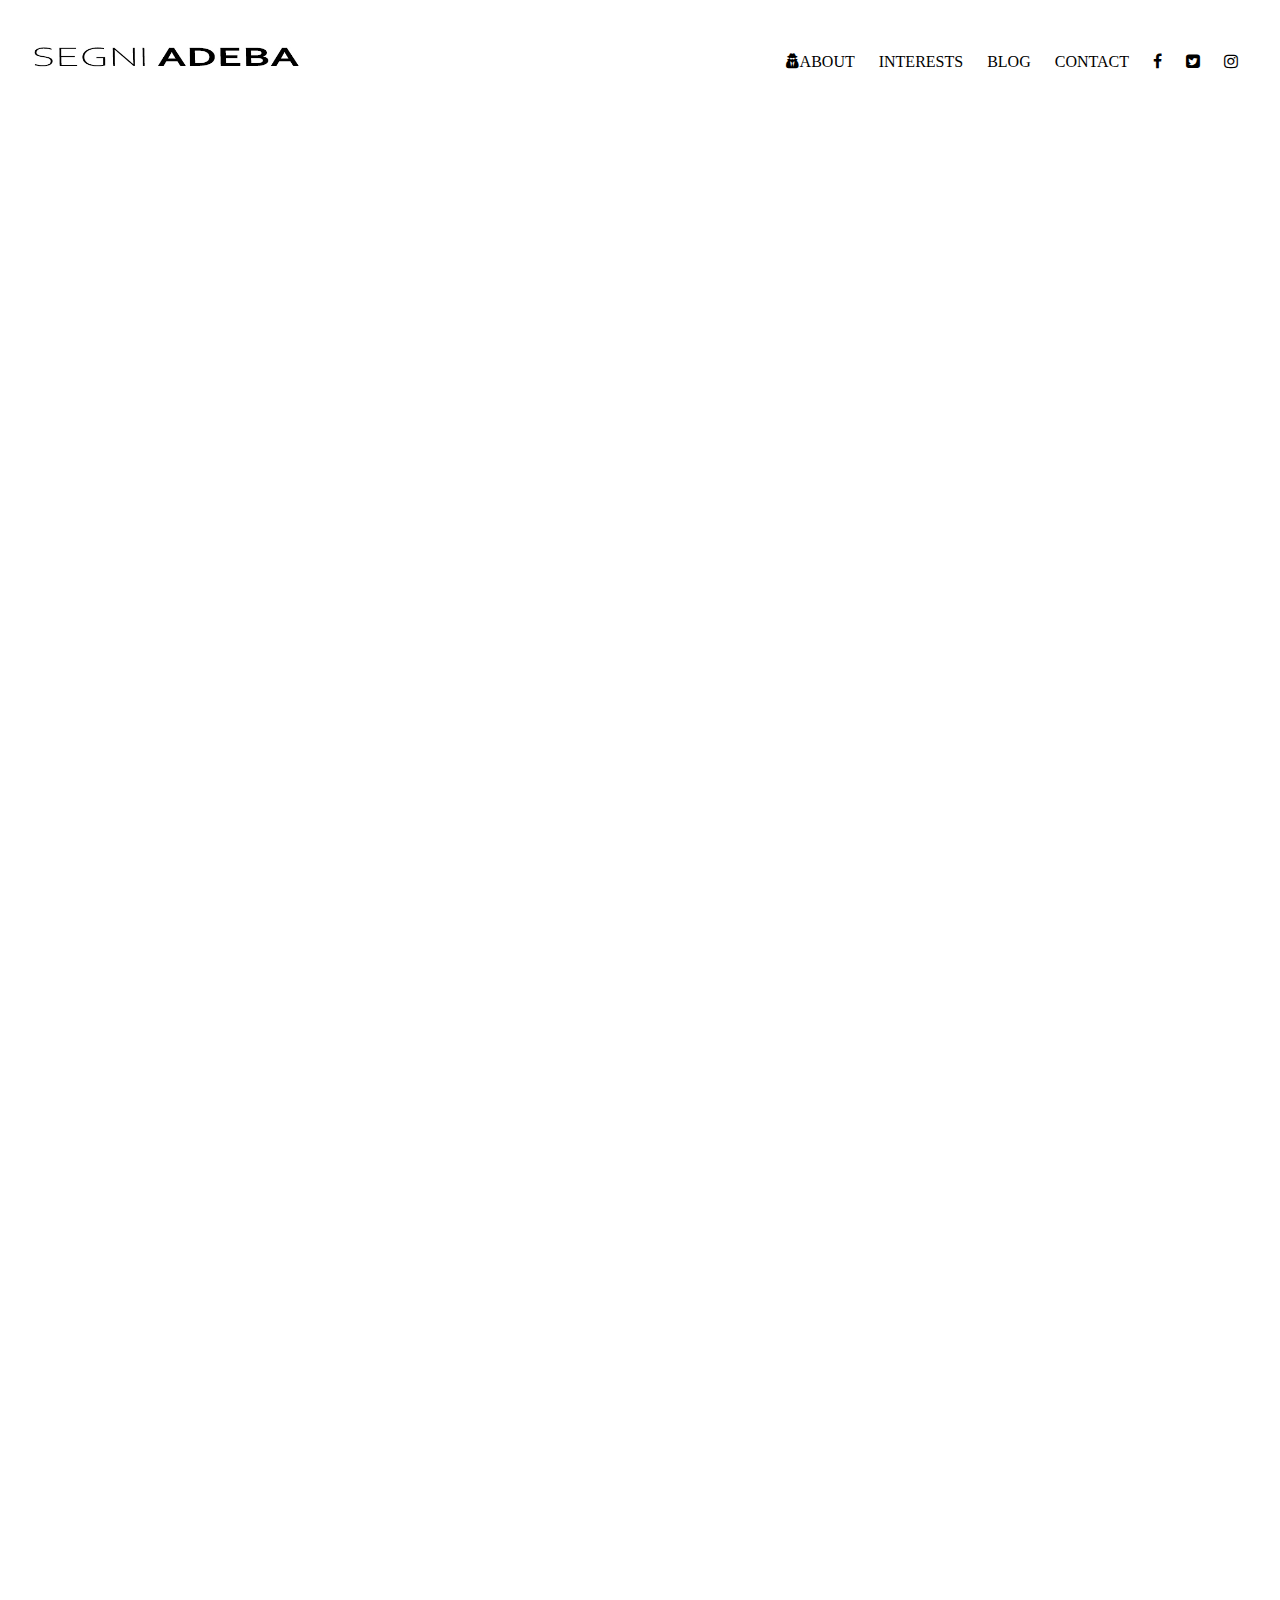
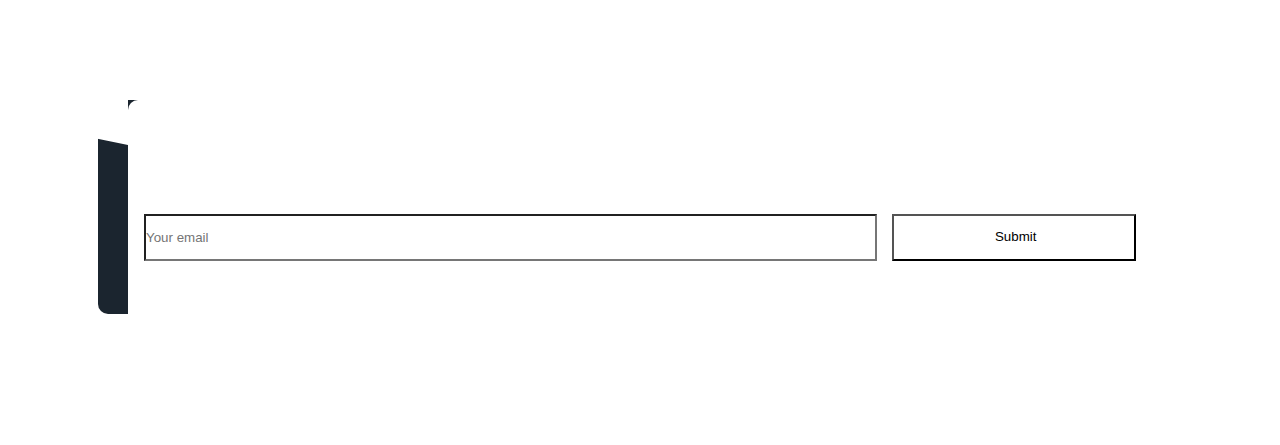
==== index.html @ d225a388 "clip path added to the hero section and the footer ... the footer 90% done" ====
<!DOCTYPE html>
<html lang="en" style="color: white">


<head>
    <meta charset="UTF-8">
    <meta name="viewport" content="width=device-width, initial-scale=1.0">
    <meta http-equiv="X-UA-Compatible" content="ie=edge">
    <link href="https://cdn.jsdelivr.net/npm/bootstrap@5.0.0-beta1/dist/css/bootstrap.min.css" rel="stylesheet" integrity="sha384-giJF6kkoqNQ00vy+HMDP7azOuL0xtbfIcaT9wjKHr8RbDVddVHyTfAAsrekwKmP1" crossorigin="anonymous">
    <link rel="stylesheet" href="https://stackpath.bootstrapcdn.com/font-awesome/4.7.0/css/font-awesome.min.css" integrity="sha384-wvfXpqpZZVQGK6TAh5PVlGOfQNHSoD2xbE+QkPxCAFlNEevoEH3Sl0sibVcOQVnN" crossorigin="anonymous">
    <link rel="stylesheet" href="assets/styles.css">
    <title>Segni Adeba - Programmer</title>
</head>
<body>

<header>
    <nav class="container-fluid">
        <div class="company-brand"><img src="assets/images/Name.jpg" alt=""></div>
        <div class="hamburger"><i class="fa fa-bars fa-2x"></i></div>
        <ul>
            <li class="list-link"><a href=""><i class="fa fa-user-secret"></i>ABOUT</a></li>
            <li class="list-link"><a href="">INTERESTS</a></li>
            <li class="list-link"><a href="">BLOG</a></li>
            <li class="list-link"><a href="">CONTACT</a></li>
            <li><a href=""><i class="fa fa-facebook"></i></a></li>
            <li><a href=""><i class="fa fa-twitter-square"></i></a></li>
            <li><a href=""><i class="fa fa-instagram"></i></a></li>

        </ul>
    </nav>
</header>



<section>
    <div class="jumbotron">
        <p class="hero-text">HI, I'M SEGNI ADEBA.</p>
    </div>
</section>

<section class="about-me">
    <p>I'm a junior software engineer passionate about solving problems and building cool stuff.</p>
</section>

<section class="container">
    <article class="row">
        <div class="col-12 col-md-6">
            <h1 class="title-sec">Education</h1>
            <p>I'm currently taking a software engineering course at AAiT, Addis Ababa, Ethiopia. I am a second year student at the institution.
                Currently focusing on competative programming and the web development side of things.
            </p>
        </div>
        <div class="col-12 col-md-6">
            
        </div>
    </article>
    
    <article class="row">
        <div class="col-12 col-md-6">
            <img src="" alt="">
        </div>
        <div class="col-12 col-md-6">
            <h1 class="title-sec">Future Plans</h1>
            <p>
                In the long run I'd like to see myself as a very good and competative full-stack software engineer working with a big team on a product that could help the community around me.
            </p>
        </div>
    </article>
    
    <article class="row">
        <div class="col-12 col-md-6">
            <h1 class="title-sec">Technical Skills</h1>
            <ul class="list-group ">
                <li class="list-group-item">HTML
                    <div class="progress">
                        <div class="progress-bar bg-success" role="progressbar" style="width: 70%" aria-valuenow="25" aria-valuemin="0" aria-valuemax="100"></div>
                    </div>
                </li>
                <li class="list-group-item">CSS/SCSS
                    <div class="progress">
                        <div class="progress-bar bg-warning" role="progressbar" style="width: 50%" aria-valuenow="25" aria-valuemin="0" aria-valuemax="100"></div>
                    </div>
                </li>
                <li class="list-group-item">Javascript
                    <div class="progress">
                        <div class="progress-bar bg-success" role="progressbar" style="width: 80%" aria-valuenow="25" aria-valuemin="0" aria-valuemax="100"></div>
                    </div>
                </li>
                <li class="list-group-item">Java
                    <div class="progress">
                        <div class="progress-bar bg-warning" role="progressbar" style="width: 60%" aria-valuenow="25" aria-valuemin="0" aria-valuemax="100"></div>
                    </div>
                </li>
                <li class="list-group-item">NodeJS
                    <div class="progress">
                        <div class="progress-bar bg-danger" role="progressbar" style="width: 20%" aria-valuenow="25" aria-valuemin="0" aria-valuemax="100"></div>
                    </div>
                </li>
              </ul>
        </div>
        <div class="col-12 col-md-6">
            <img src="" alt="">
        </div>
    </article>
    
    <article class="row">
        <div class="col-12 col-md-6">
            <img src="" alt="">
        </div>
        <div class="col-12 col-md-6">
    
        </div>
    </article>
</section>



<footer>
    <div class="footer-sub">
      
        <p class="p-first">Subscribe to my newsletter</p>            
        <input class="form-control" type="text" placeholder="Your email">
        <button type="submit" class="btn btn-danger"><i class="fa fa-feather"></i> Submit</button>
        <p class="p-second">Unsubscribe at any time, it won’t even hurt my feelings because I have none.</p>
    </div>

    <div class="footer-last">
        <p>@ Segni Adeba 2021</p>
    </div>
</footer>


<script src="https://cdn.jsdelivr.net/npm/bootstrap@5.0.0-beta1/dist/js/bootstrap.bundle.min.js" integrity="sha384-ygbV9kiqUc6oa4msXn9868pTtWMgiQaeYH7/t7LECLbyPA2x65Kgf80OJFdroafW" crossorigin="anonymous"></script>
</body>
</html>
---- assets/styles.css ----
* {
  box-sizing: border-box;
  margin: 0;
  padding: 0;
  background-color: white;
  line-height: 2em;
}

nav {
  display: grid;
  grid-template-columns: 4fr 1fr;
  grid-template-rows: minmax(1fr, 300px);
  gap: 0 15px;
  align-items: center;
  margin: 2em 0;
}
nav ul {
  list-style: none;
}
nav ul a {
  width: 100%;
  color: black;
  text-decoration: none;
  padding: 10px 10px;
}
nav ul li {
  display: inline-block;
}
@media screen and (max-width: 769px) {
  nav ul {
    display: none;
    width: 900px;
  }
}
nav img {
  height: auto;
  width: 100%;
}
nav .company-brand {
  grid-column: 1/2;
}
nav .hamburger {
  margin-left: 30%;
}
@media screen and (min-width: 769px) {
  nav .hamburger {
    display: none;
  }
}
@media screen and (min-width: 769px) {
  nav {
    grid: 124px/minmax(270px, 1fr) minmax(480px, 5fr);
    margin: 0 2em;
    justify-items: end;
  }
}

.jumbotron {
  position: relative;
  background-image: url(https://cdn.pixabay.com/photo/2016/08/29/08/55/work-1627703_960_720.jpg);
  background-position: center center;
  background-repeat: no-repeat;
  background-size: cover;
  height: 441px;
  text-align: center;
  clip-path: polygon(0 0, 100% 0, 100% 90%, 50% 100%, 50% 100%, 0 90%);
}
.jumbotron .hero-text {
  position: absolute;
  top: 50%;
  left: 45%;
  background: none;
  color: white;
}
@media screen and (min-width: 769px) {
  .jumbotron {
    height: 730px;
  }
}

.about-me {
  margin: 5em 0;
  text-align: center;
}

.title-sec {
  width: max-content;
  margin: 0 auto !important;
}

footer {
  position: relative;
  text-align: center;
  margin-top: 5em;
  height: 375px;
  background: -moz-linear-gradient(to left, #1b252f, #1c2631);
  display: grid;
}
@media screen and (min-width: 1025px) {
  footer {
    clip-path: polygon(10% 8%, 90% 8%, 90% 20%, 100% 13%, 100% 100%, 0 100%, 0 13%, 10% 20%);
  }
}
footer .footer-sub {
  background-image: url(https://cdn.pixabay.com/photo/2016/11/12/23/00/mailbox-1819966_960_720.jpg);
  background-size: cover;
  height: 244px;
  padding: 1em 1em;
  display: grid;
  grid: repeat(4, 1fr)/1fr;
  border-radius: 10px;
}
@media screen and (min-width: 1025px) {
  footer .footer-sub {
    position: absolute;
    width: 80%;
    bottom: 27%;
    left: 10%;
    grid: repeat(3, 81.3px)/3fr 1fr;
    align-items: center;
    column-gap: 15px;
    box-shadow: -30px -30px #1b252f;
  }
}
footer .footer-sub p {
  background: none !important;
  color: white;
}
@media screen and (min-width: 1025px) {
  footer .footer-sub .p-first {
    grid-column: span 2;
    grid-row: 1/2;
  }
}
@media screen and (min-width: 1025px) {
  footer .footer-sub .p-second {
    grid-row: 3/4;
    grid-column: span 2;
  }
}
footer .footer-sub input {
  width: 100%;
  height: 47px;
}
footer .footer-sub button {
  display: inline !important;
  height: 47px;
  width: 100%;
}
footer .footer-last {
  margin: 0 auto;
  width: 70%;
  display: grid;
  grid: 1fr/4fr 3fr repeat(3, 1fr);
  background: none !important;
  color: white;
}
footer .footer-last p {
  background: none !important;
}

/*# sourceMappingURL=styles.css.map */
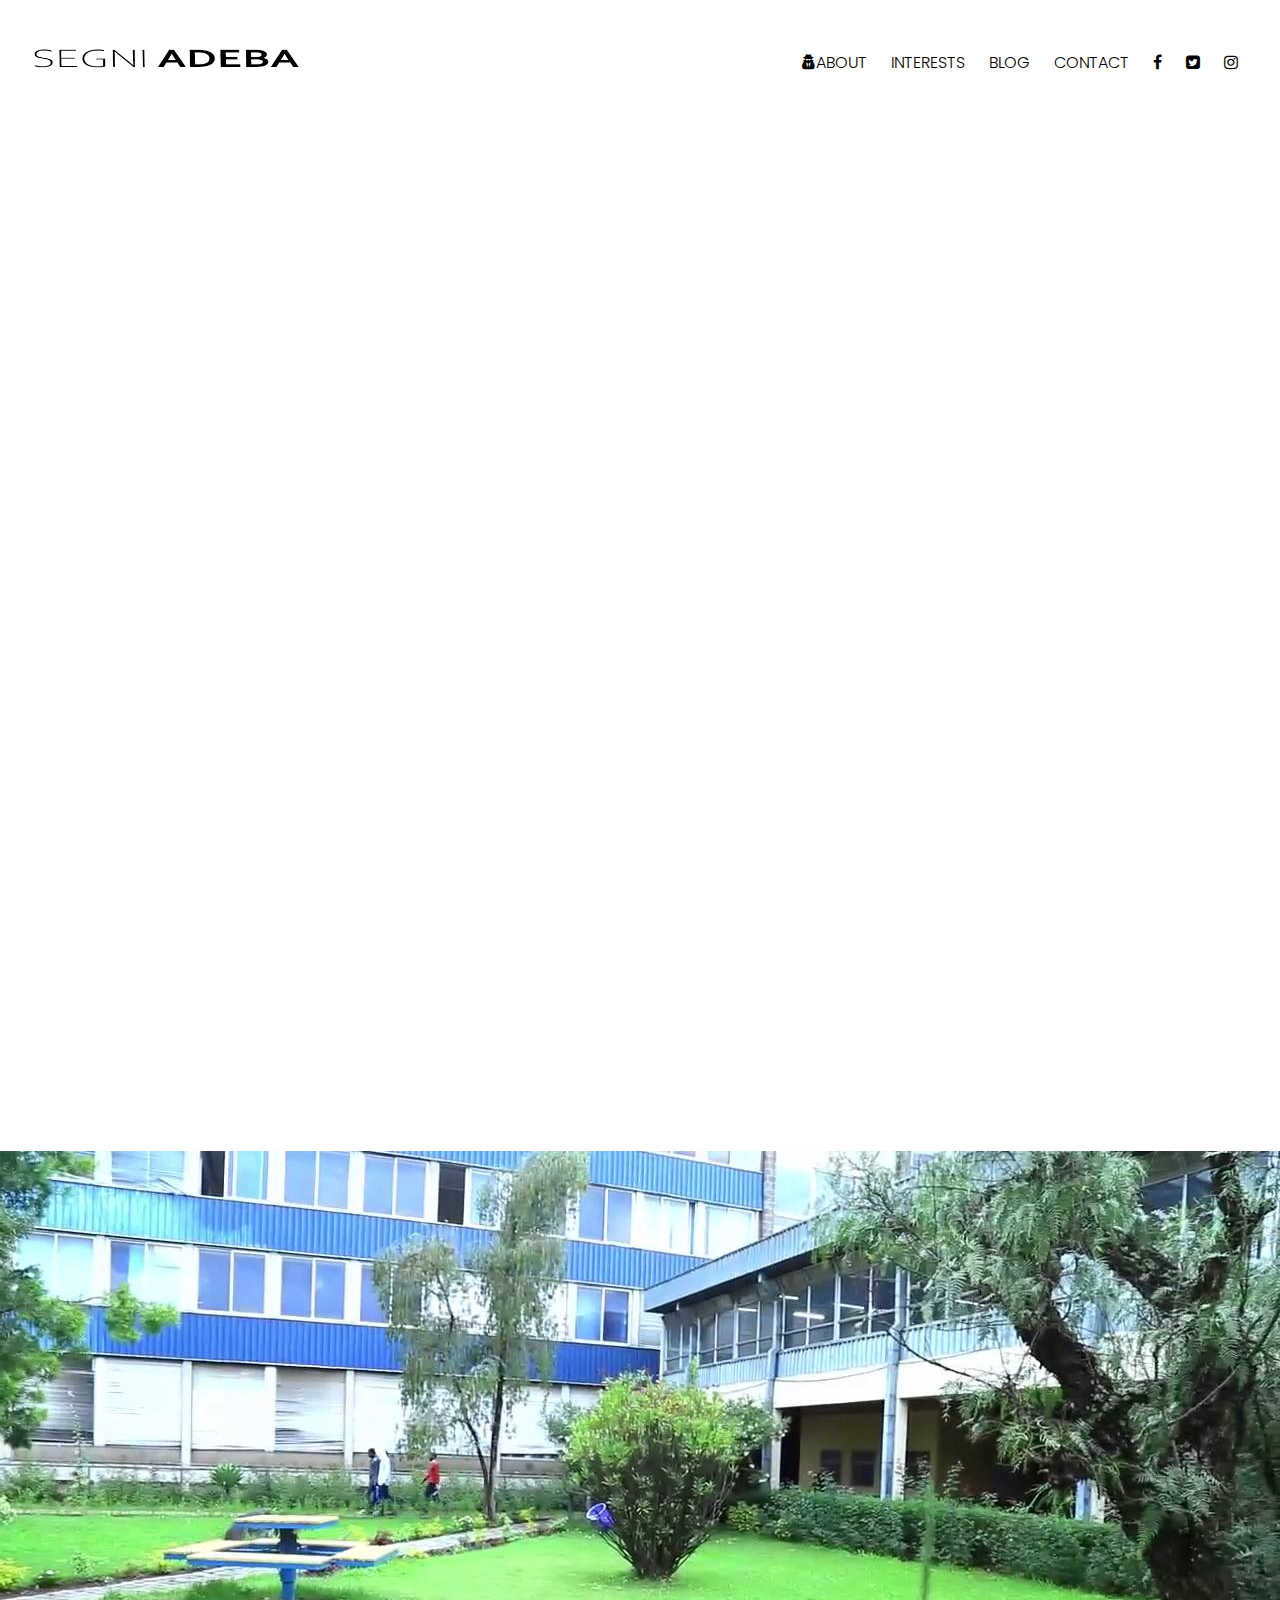
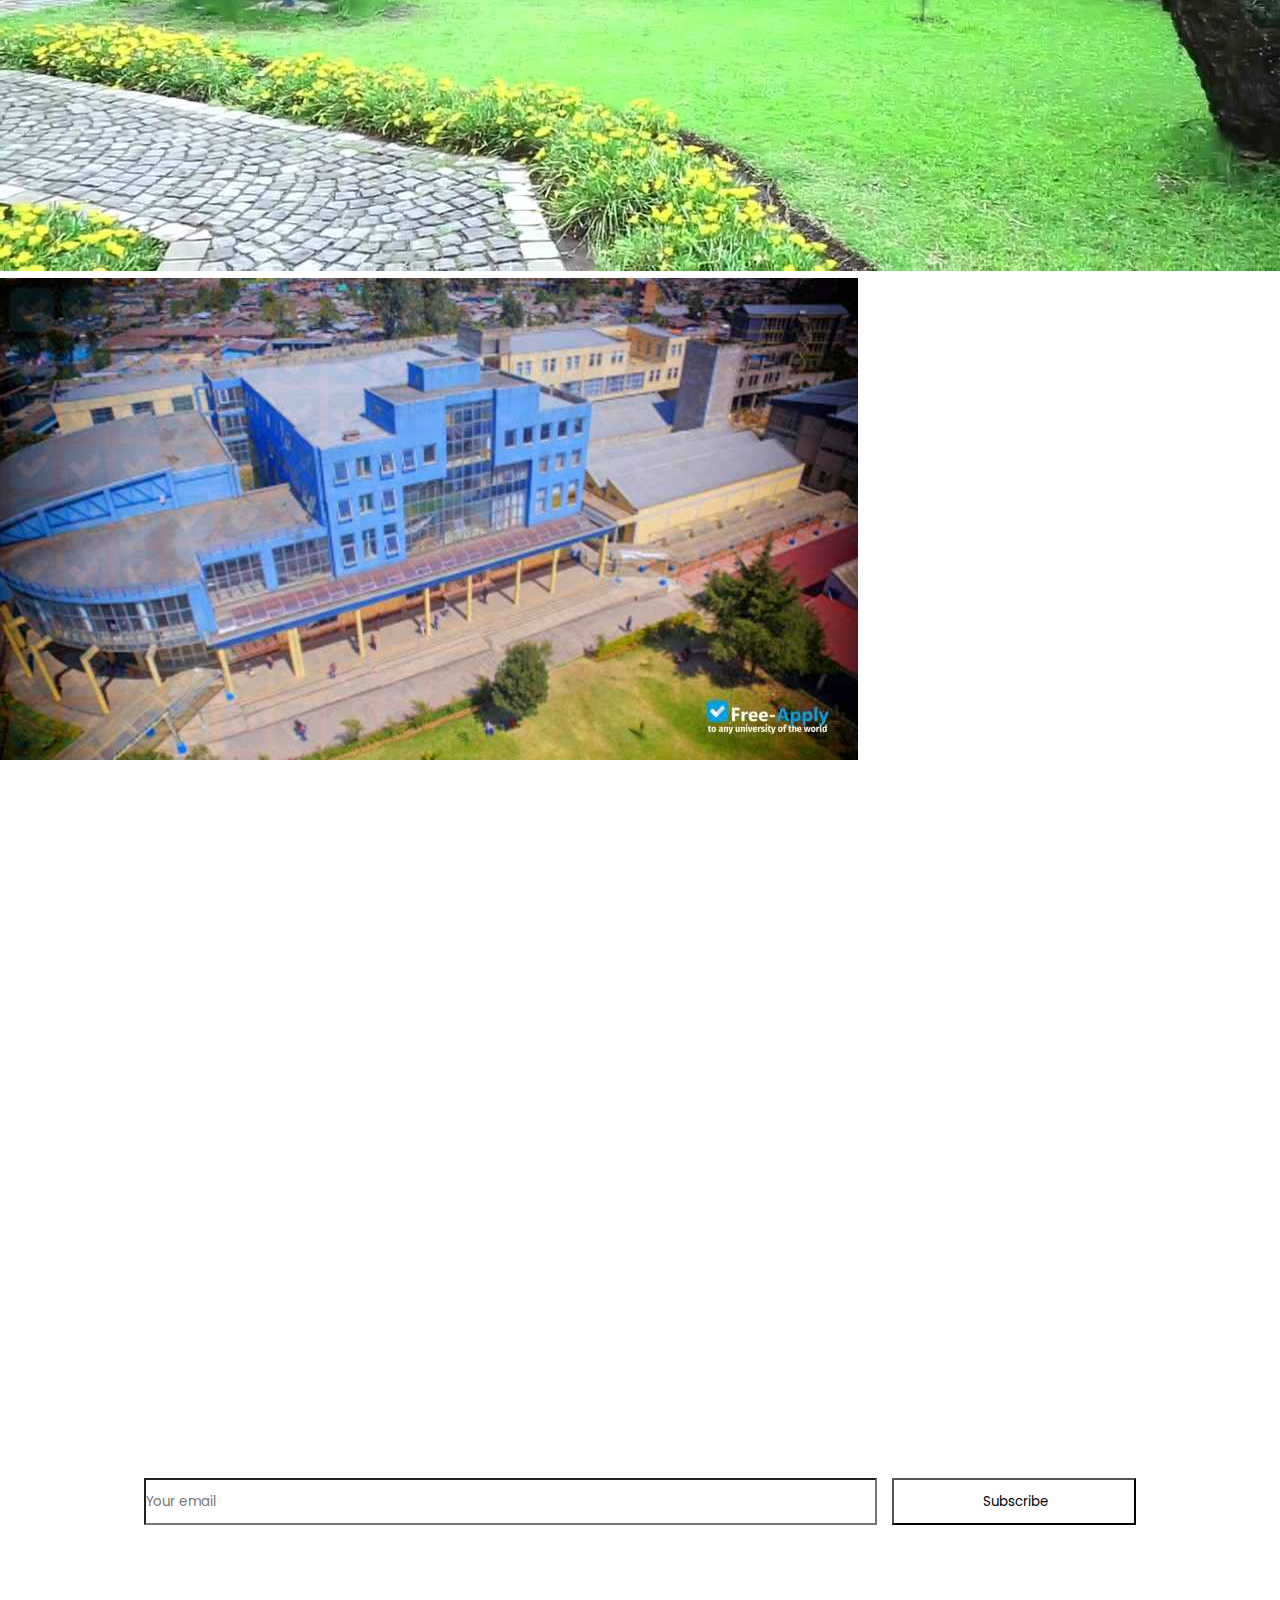
==== commit dc5ae537: "footer 100% done" ====
--- a/index.html
+++ b/index.html
@@ -6,7 +6,7 @@
     <meta charset="UTF-8">
     <meta name="viewport" content="width=device-width, initial-scale=1.0">
     <meta http-equiv="X-UA-Compatible" content="ie=edge">
-    <link href="https://cdn.jsdelivr.net/npm/bootstrap@5.0.0-beta1/dist/css/bootstrap.min.css" rel="stylesheet" integrity="sha384-giJF6kkoqNQ00vy+HMDP7azOuL0xtbfIcaT9wjKHr8RbDVddVHyTfAAsrekwKmP1" crossorigin="anonymous">
+    <link rel="stylesheet" href="https://cdn.jsdelivr.net/npm/bootstrap@4.5.3/dist/css/bootstrap.min.css" integrity="sha384-TX8t27EcRE3e/ihU7zmQxVncDAy5uIKz4rEkgIXeMed4M0jlfIDPvg6uqKI2xXr2" crossorigin="anonymous">
     <link rel="stylesheet" href="https://stackpath.bootstrapcdn.com/font-awesome/4.7.0/css/font-awesome.min.css" integrity="sha384-wvfXpqpZZVQGK6TAh5PVlGOfQNHSoD2xbE+QkPxCAFlNEevoEH3Sl0sibVcOQVnN" crossorigin="anonymous">
     <link rel="stylesheet" href="assets/styles.css">
     <title>Segni Adeba - Programmer</title>
@@ -43,32 +43,65 @@
 </section>
 
 <section class="container">
-    <article class="row">
-        <div class="col-12 col-md-6">
+
+    <article class="mb-5 row">
+        <div class="col-12 col-md-6 order-md-last">
+            <div id="mySlider" class="carousel slide" data-ride="carousel">
+                <ol class="carousel-indicators">
+                  <li data-target="#mySlider" data-slide-to="0" class="active"></li>
+                  <li data-target="#mySlider" data-slide-to="1"></li>
+                  <!-- <li data-target="#mySlider" data-slide-to="2"></li> -->
+                </ol>
+                <div class="carousel-inner">
+                  <div class="carousel-item active">
+                    <img class="d-block w-100" src="./assets/images/AAU1.jpg" alt="First slide">
+                  </div>
+                  <div class="carousel-item">
+                    <img class="d-block w-100" src="./assets/images/AAU2.jpg" alt="Second slide">
+                  </div>
+                  <!-- <div class="carousel-item">
+                    <img class="d-block w-100" src="./assets/images/AAU3.jpg" alt="Third slide">
+                  </div> -->
+                </div>
+
+                <a class="carousel-control-prev" href="#mySlider" role="button" data-slide="prev">
+                  <span class="carousel-control-prev-icon" aria-hidden="true"></span>
+                </a>
+                <a class="carousel-control-next" href="#mySlider" role="button" data-slide="next">
+                  <span class="carousel-control-next-icon" aria-hidden="true"></span>
+                </a>
+              </div>
+        </div>
+        <div class="col-12 col-md-6 order-md-first">
             <h1 class="title-sec">Education</h1>
             <p>I'm currently taking a software engineering course at AAiT, Addis Ababa, Ethiopia. I am a second year student at the institution.
                 Currently focusing on competative programming and the web development side of things.
             </p>
         </div>
-        <div class="col-12 col-md-6">
-            
-        </div>
     </article>
     
-    <article class="row">
-        <div class="col-12 col-md-6">
-            <img src="" alt="">
-        </div>
-        <div class="col-12 col-md-6">
+
+
+    <article class="mb-5 row">
+        <div class="col-12 col-md-6 order-md-last">
             <h1 class="title-sec">Future Plans</h1>
             <p>
                 In the long run I'd like to see myself as a very good and competative full-stack software engineer working with a big team on a product that could help the community around me.
             </p>
         </div>
+
+        <div class="col-12 col-md-6 order-md-first">
+           
+        </div>
+        
     </article>
     
-    <article class="row">
-        <div class="col-12 col-md-6">
+    <article class="mb-5 row">
+        <div class="col-12 col-md-6 order-md-last">
+            <img src="" alt="">
+        </div>
+        
+        <div class="col-12 col-md-6 order-md-first">
             <h1 class="title-sec">Technical Skills</h1>
             <ul class="list-group ">
                 <li class="list-group-item">HTML
@@ -98,19 +131,8 @@
                 </li>
               </ul>
         </div>
-        <div class="col-12 col-md-6">
-            <img src="" alt="">
-        </div>
     </article>
     
-    <article class="row">
-        <div class="col-12 col-md-6">
-            <img src="" alt="">
-        </div>
-        <div class="col-12 col-md-6">
-    
-        </div>
-    </article>
 </section>
 
 
@@ -120,16 +142,20 @@
       
         <p class="p-first">Subscribe to my newsletter</p>            
         <input class="form-control" type="text" placeholder="Your email">
-        <button type="submit" class="btn btn-danger"><i class="fa fa-feather"></i> Submit</button>
+        <button type="submit" class="btn btn-danger"><i class="fa fa-feather-alt"></i> Subscribe</button>
         <p class="p-second">Unsubscribe at any time, it won’t even hurt my feelings because I have none.</p>
     </div>
 
-    <div class="footer-last">
-        <p>@ Segni Adeba 2021</p>
+    <div class="footer-last container-fluid">
+        <p> &#169; Segni Adeba 2021</p>
+        <a href="" class="fb-icon"><i class="fa fa-facebook-square fa-lg"></i></a>
+        <a href="" class="insta-icon"><i class="fa fa-instagram fa-lg"></i></a>
+        <a href="" class="twi-icon"><i class="fa fa-twitter fa-lg"></i></a>
     </div>
 </footer>
 
 
-<script src="https://cdn.jsdelivr.net/npm/bootstrap@5.0.0-beta1/dist/js/bootstrap.bundle.min.js" integrity="sha384-ygbV9kiqUc6oa4msXn9868pTtWMgiQaeYH7/t7LECLbyPA2x65Kgf80OJFdroafW" crossorigin="anonymous"></script>
+    <script src="https://code.jquery.com/jquery-3.5.1.slim.min.js" integrity="sha384-DfXdz2htPH0lsSSs5nCTpuj/zy4C+OGpamoFVy38MVBnE+IbbVYUew+OrCXaRkfj" crossorigin="anonymous"></script>
+    <script src="https://cdn.jsdelivr.net/npm/bootstrap@4.5.3/dist/js/bootstrap.bundle.min.js" integrity="sha384-ho+j7jyWK8fNQe+A12Hb8AhRq26LrZ/JpcUGGOn+Y7RsweNrtN/tE3MoK7ZeZDyx" crossorigin="anonymous"></script>
 </body>
 </html>--- a/assets/styles.css
+++ b/assets/styles.css
@@ -1,9 +1,10 @@
+@import url("https://fonts.googleapis.com/css2?family=Poppins:wght@300;400;700;900&display=swap");
 * {
   box-sizing: border-box;
   margin: 0;
   padding: 0;
   background-color: white;
-  line-height: 2em;
+  font-family: "Poppins", sans-serif;
 }
 
 nav {
@@ -15,6 +16,7 @@
   margin: 2em 0;
 }
 nav ul {
+  font-weight: 300;
   list-style: none;
 }
 nav ul a {
@@ -55,37 +57,11 @@
   }
 }
 
-.jumbotron {
-  position: relative;
-  background-image: url(https://cdn.pixabay.com/photo/2016/08/29/08/55/work-1627703_960_720.jpg);
-  background-position: center center;
-  background-repeat: no-repeat;
-  background-size: cover;
-  height: 441px;
-  text-align: center;
-  clip-path: polygon(0 0, 100% 0, 100% 90%, 50% 100%, 50% 100%, 0 90%);
-}
-.jumbotron .hero-text {
-  position: absolute;
-  top: 50%;
-  left: 45%;
-  background: none;
-  color: white;
-}
-@media screen and (min-width: 769px) {
-  .jumbotron {
-    height: 730px;
-  }
-}
-
-.about-me {
-  margin: 5em 0;
-  text-align: center;
-}
-
 .title-sec {
+  font-size: 26px;
   width: max-content;
-  margin: 0 auto !important;
+  margin: 20px auto !important;
+  font-weight: 700;
 }
 
 footer {
@@ -93,7 +69,7 @@
   text-align: center;
   margin-top: 5em;
   height: 375px;
-  background: -moz-linear-gradient(to left, #1b252f, #1c2631);
+  background: -moz-linear-gradient(to left, #1b252f, #1e2a36);
   display: grid;
 }
 @media screen and (min-width: 1025px) {
@@ -102,8 +78,9 @@
   }
 }
 footer .footer-sub {
-  background-image: url(https://cdn.pixabay.com/photo/2016/11/12/23/00/mailbox-1819966_960_720.jpg);
+  background-image: url(https://cdn.pixabay.com/photo/2019/10/03/19/57/japan-4524260_960_720.jpg);
   background-size: cover;
+  background-position: center center;
   height: 244px;
   padding: 1em 1em;
   display: grid;
@@ -119,12 +96,15 @@
     grid: repeat(3, 81.3px)/3fr 1fr;
     align-items: center;
     column-gap: 15px;
-    box-shadow: -30px -30px #1b252f;
   }
 }
 footer .footer-sub p {
   background: none !important;
   color: white;
+}
+footer .footer-sub .p-first {
+  font-weight: 700;
+  font-size: 26px;
 }
 @media screen and (min-width: 1025px) {
   footer .footer-sub .p-first {
@@ -132,6 +112,9 @@
     grid-row: 1/2;
   }
 }
+footer .footer-sub .p-second {
+  color: #fff9;
+}
 @media screen and (min-width: 1025px) {
   footer .footer-sub .p-second {
     grid-row: 3/4;
@@ -155,8 +138,72 @@
   background: none !important;
   color: white;
 }
+footer .footer-last i {
+  color: white;
+  background: none;
+}
+footer .footer-last i:hover {
+  color: yellow;
+}
 footer .footer-last p {
   background: none !important;
+  grid-column: 1/2;
+}
+footer .footer-last .fb-icon {
+  grid-column: 3/4;
+}
+footer .footer-last .insta-icon {
+  grid-column: 4/5;
+}
+footer .footer-last .twi-icon {
+  grid-column: 5/6;
+}
+@media screen and (min-width: 1025px) {
+  footer .footer-last {
+    position: absolute;
+    bottom: 3%;
+    left: 10%;
+  }
+}
+
+.jumbotron {
+  position: relative;
+  display: grid;
+  align-content: center;
+  justify-content: center;
+  background-image: url(https://cdn.pixabay.com/photo/2016/08/29/08/55/work-1627703_960_720.jpg);
+  background-position: center center;
+  background-repeat: no-repeat;
+  background-size: cover;
+  height: 441px;
+  text-align: center;
+  clip-path: polygon(0 0, 100% 0, 100% 90%, 50% 100%, 50% 100%, 0 90%);
+}
+.jumbotron .hero-text {
+  font-weight: 900;
+  font-size: 65px;
+  letter-spacing: 2.7px;
+  background: none;
+  color: white;
+}
+@media screen and (min-width: 769px) {
+  .jumbotron {
+    height: 730px;
+  }
+}
+
+.about-me {
+  margin: 3em 0 5em 0;
+  text-align: center;
+  font-size: 26px;
+  font-weight: 300;
+}
+
+#mySlider {
+  width: 100%;
+}
+#mySlider ol {
+  background: none;
 }
 
 /*# sourceMappingURL=styles.css.map */
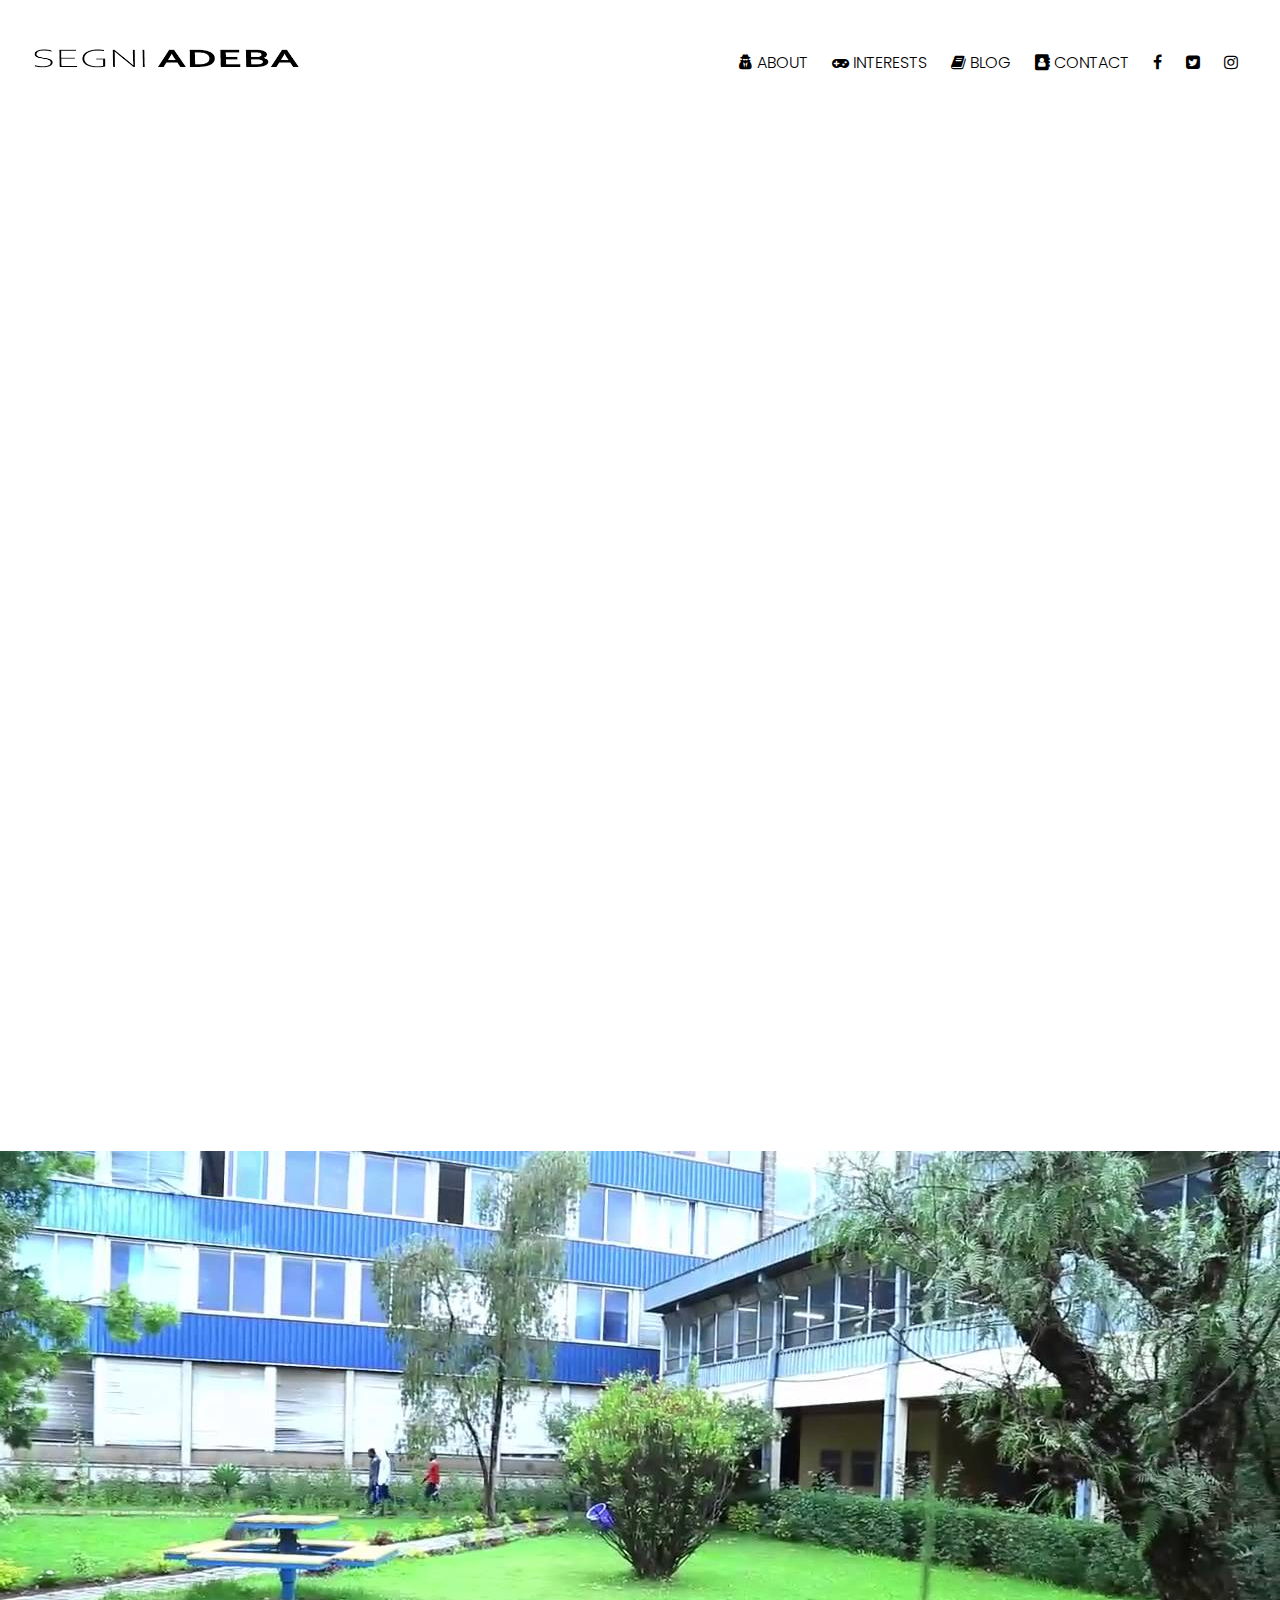
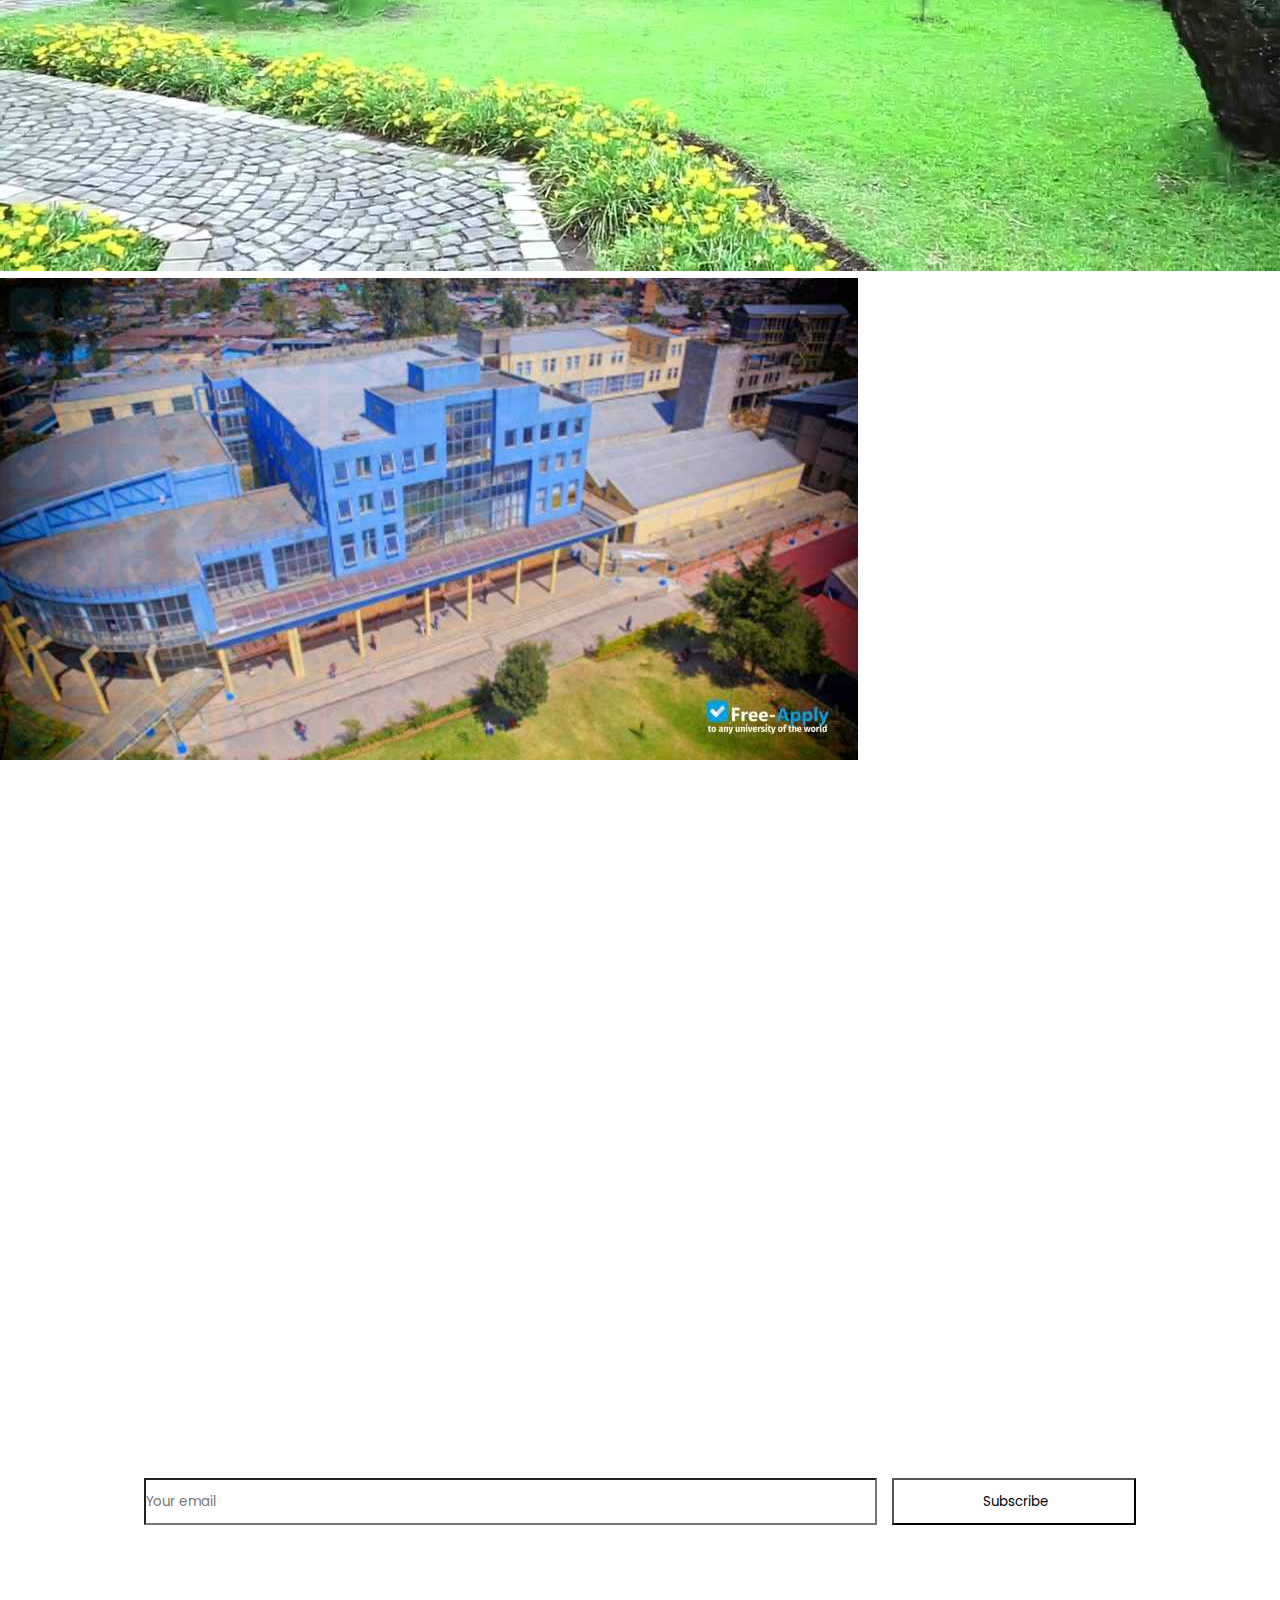
==== commit 3f7ca81c: "navbar 90% done, only adding collapse property on the hamburger icon left on mobile view" ====
--- a/index.html
+++ b/index.html
@@ -18,13 +18,13 @@
         <div class="company-brand"><img src="assets/images/Name.jpg" alt=""></div>
         <div class="hamburger"><i class="fa fa-bars fa-2x"></i></div>
         <ul>
-            <li class="list-link"><a href=""><i class="fa fa-user-secret"></i>ABOUT</a></li>
-            <li class="list-link"><a href="">INTERESTS</a></li>
-            <li class="list-link"><a href="">BLOG</a></li>
-            <li class="list-link"><a href="">CONTACT</a></li>
-            <li><a href=""><i class="fa fa-facebook"></i></a></li>
-            <li><a href=""><i class="fa fa-twitter-square"></i></a></li>
-            <li><a href=""><i class="fa fa-instagram"></i></a></li>
+            <li class="list-link"><a href="" class="nav-link"><i class="fa fa-user-secret"></i> ABOUT</a></li>
+            <li class="list-link"><a href="" class="nav-link"><i class="fa fa-gamepad"></i> INTERESTS</a></li>
+            <li class="list-link"><a href="" class="nav-link"><i class="fa fa-book"></i> BLOG</a></li>
+            <li class="list-link"><a href="" class="nav-link"><i class="fa fa-address-book"></i> CONTACT</a></li>
+            <li><a href="" class=" _icon"><i class="fa fa-facebook"></i></a></li>
+            <li><a href="" class=" _icon"><i class="fa fa-twitter-square"></i></a></li>
+            <li><a href="" class=" _icon"><i class="fa fa-instagram"></i></a></li>
 
         </ul>
     </nav>
--- a/assets/styles.css
+++ b/assets/styles.css
@@ -19,14 +19,29 @@
   font-weight: 300;
   list-style: none;
 }
+nav ul li {
+  display: inline-block;
+}
 nav ul a {
   width: 100%;
   color: black;
   text-decoration: none;
   padding: 10px 10px;
-}
-nav ul li {
-  display: inline-block;
+  transition: 0.3s;
+}
+nav ul i {
+  transition: 0.3s;
+}
+nav ul .nav-link:hover {
+  background: black;
+  color: white;
+}
+nav ul .nav-link:hover i {
+  color: white;
+  background: black;
+}
+nav ul ._icon:hover {
+  color: rgba(0, 0, 0, 0.4);
 }
 @media screen and (max-width: 769px) {
   nav ul {
@@ -54,6 +69,7 @@
     grid: 124px/minmax(270px, 1fr) minmax(480px, 5fr);
     margin: 0 2em;
     justify-items: end;
+    column-gap: 30px;
   }
 }
 
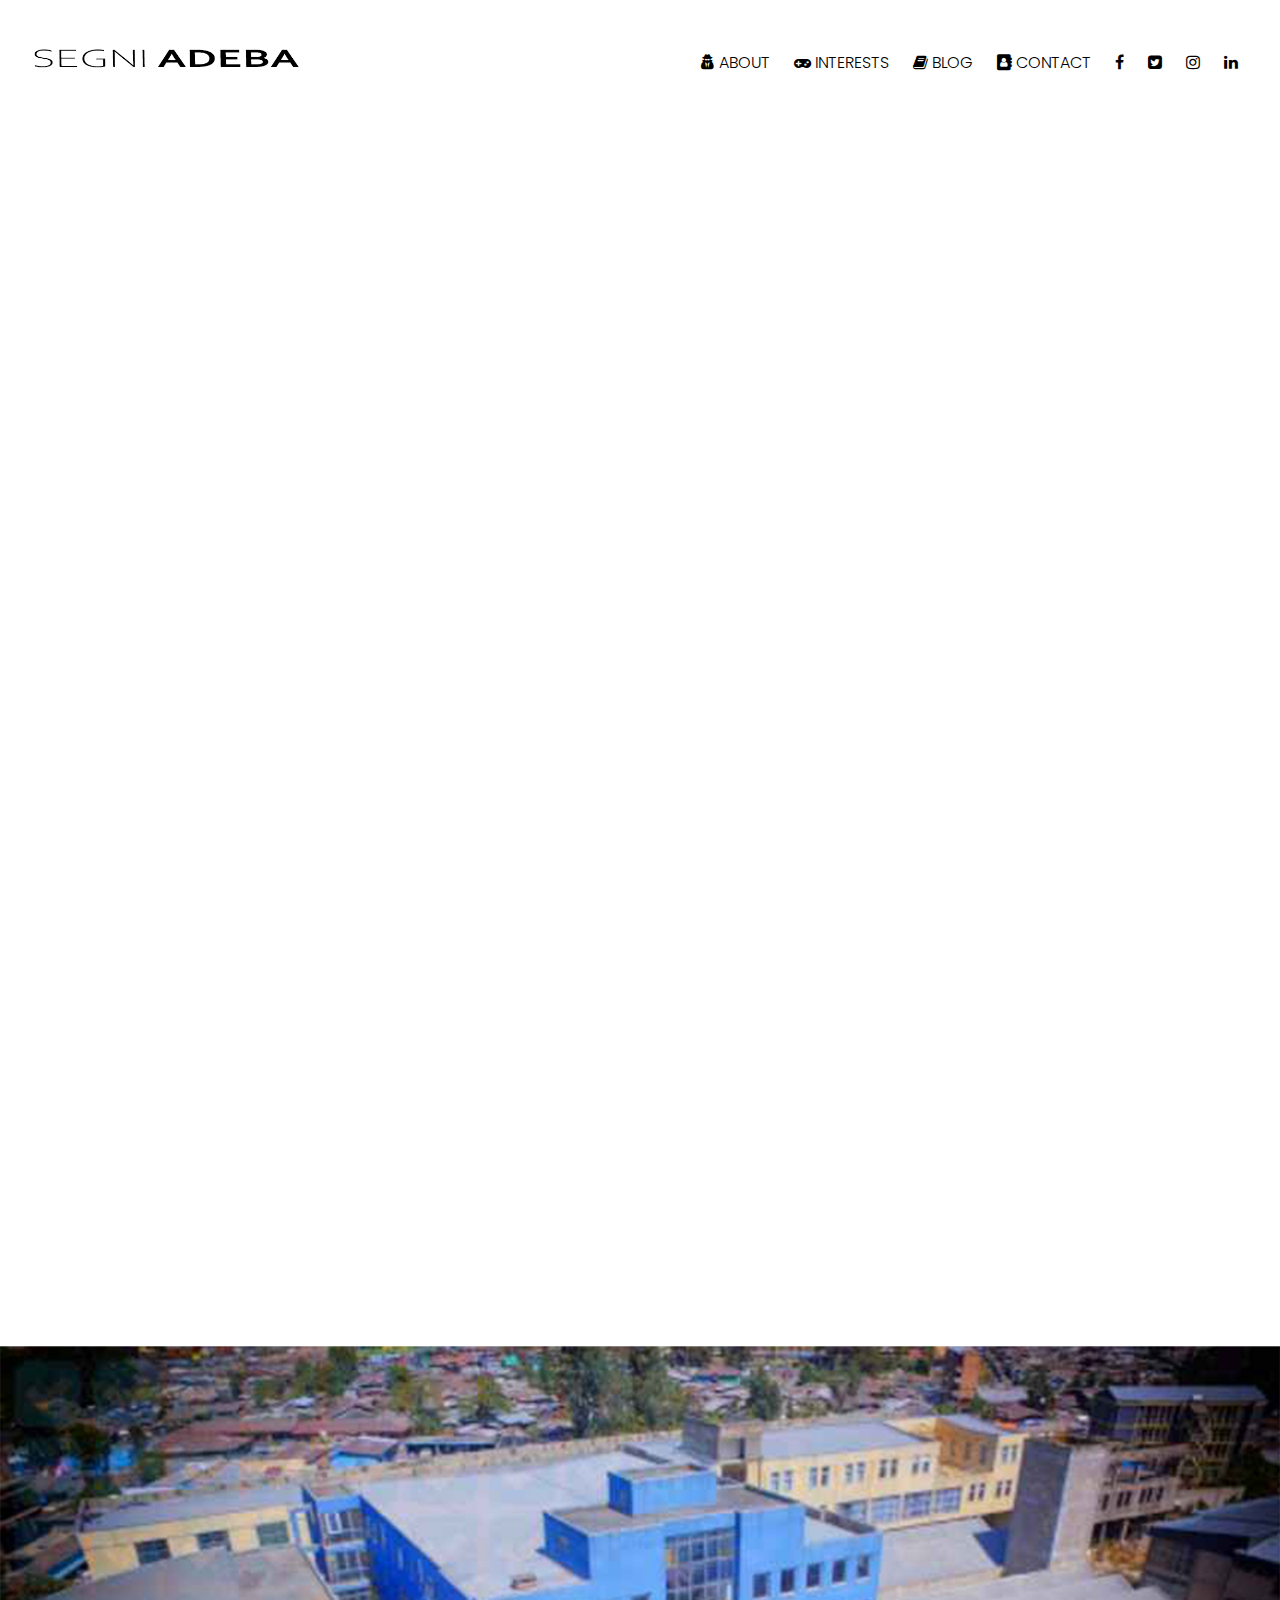
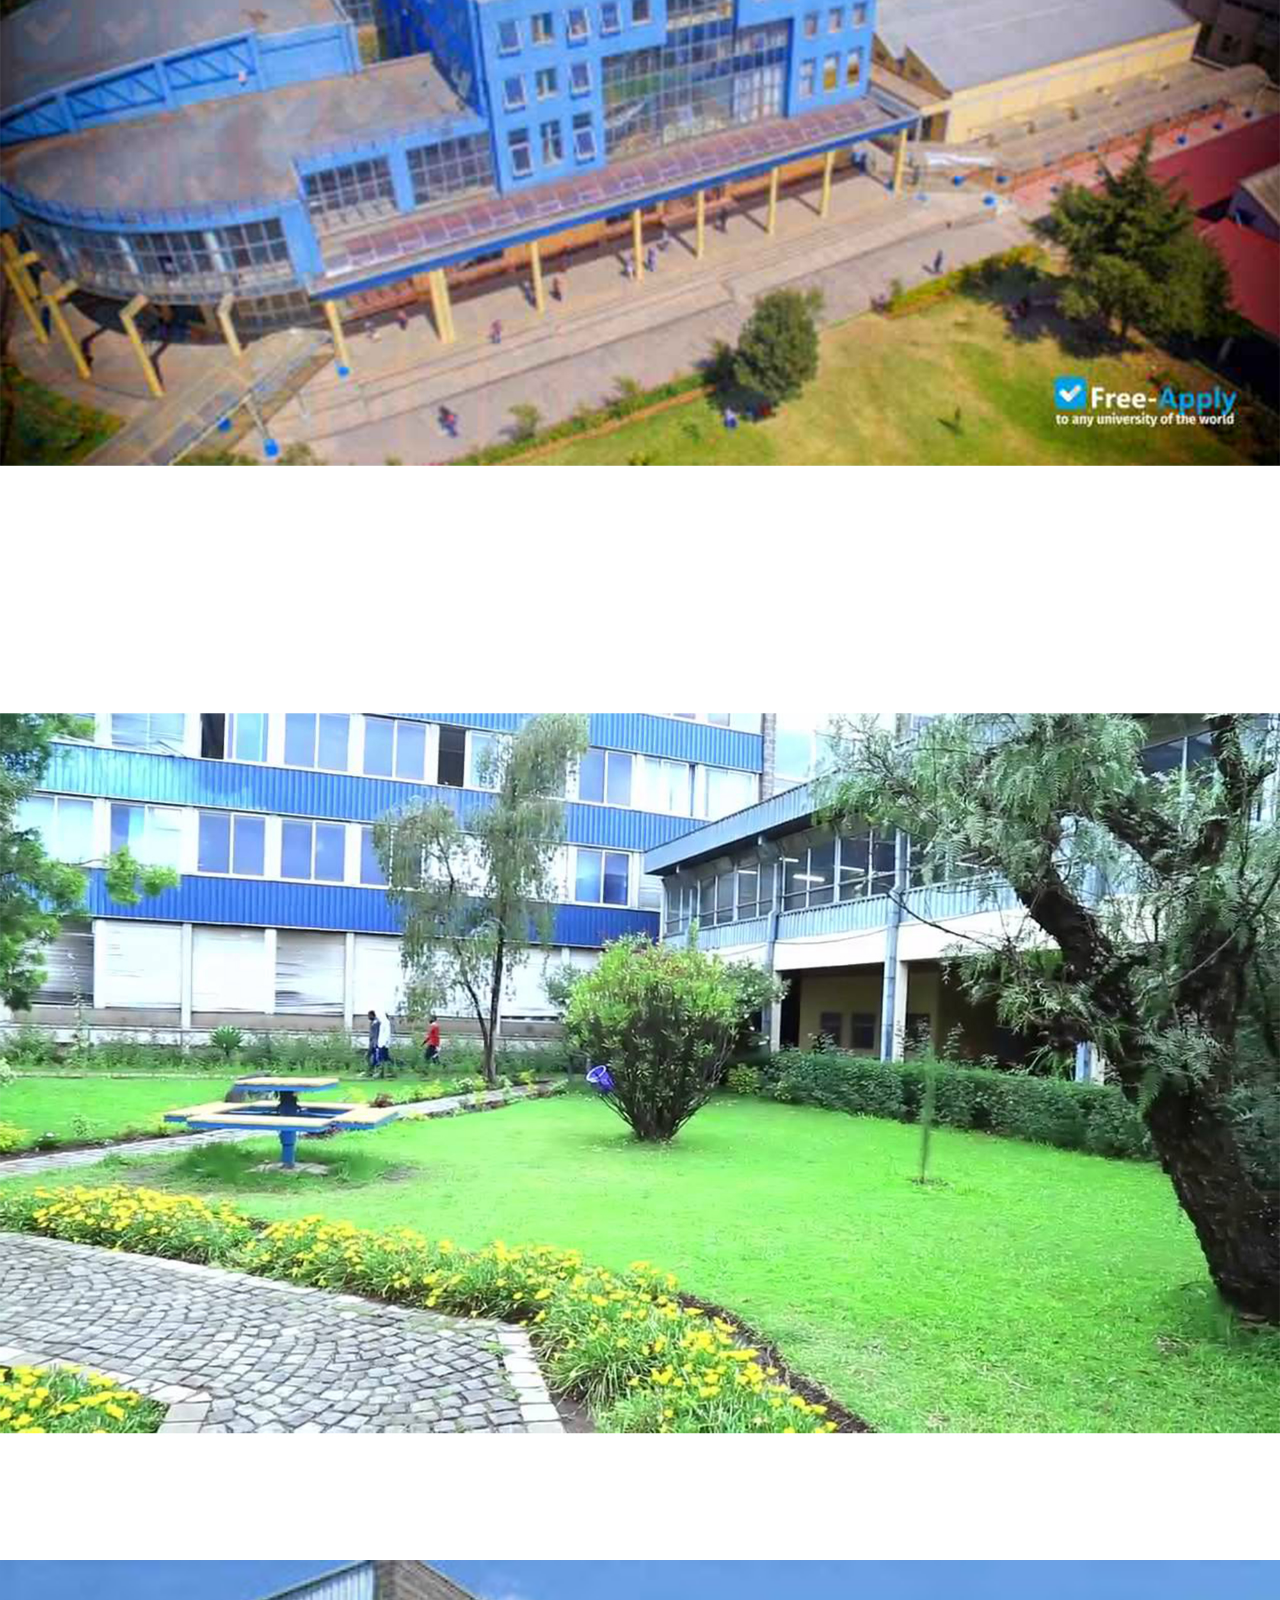
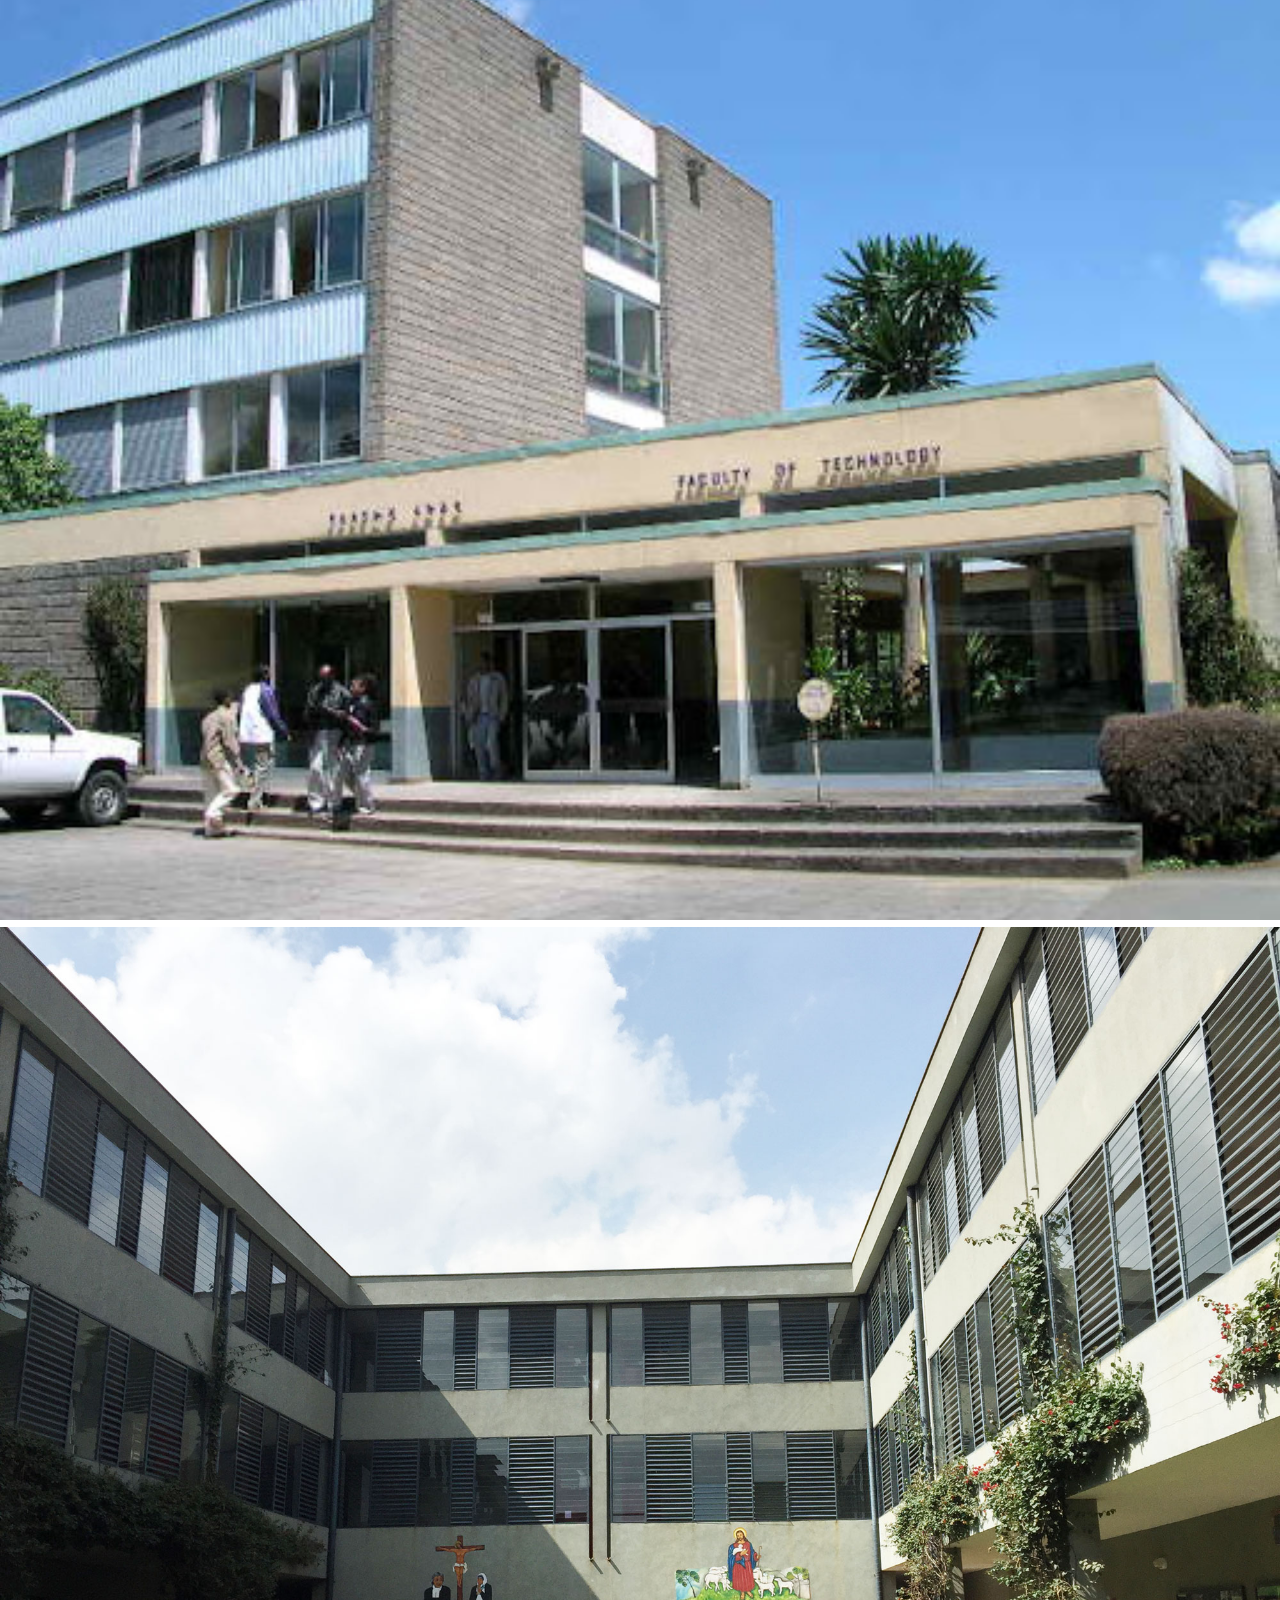
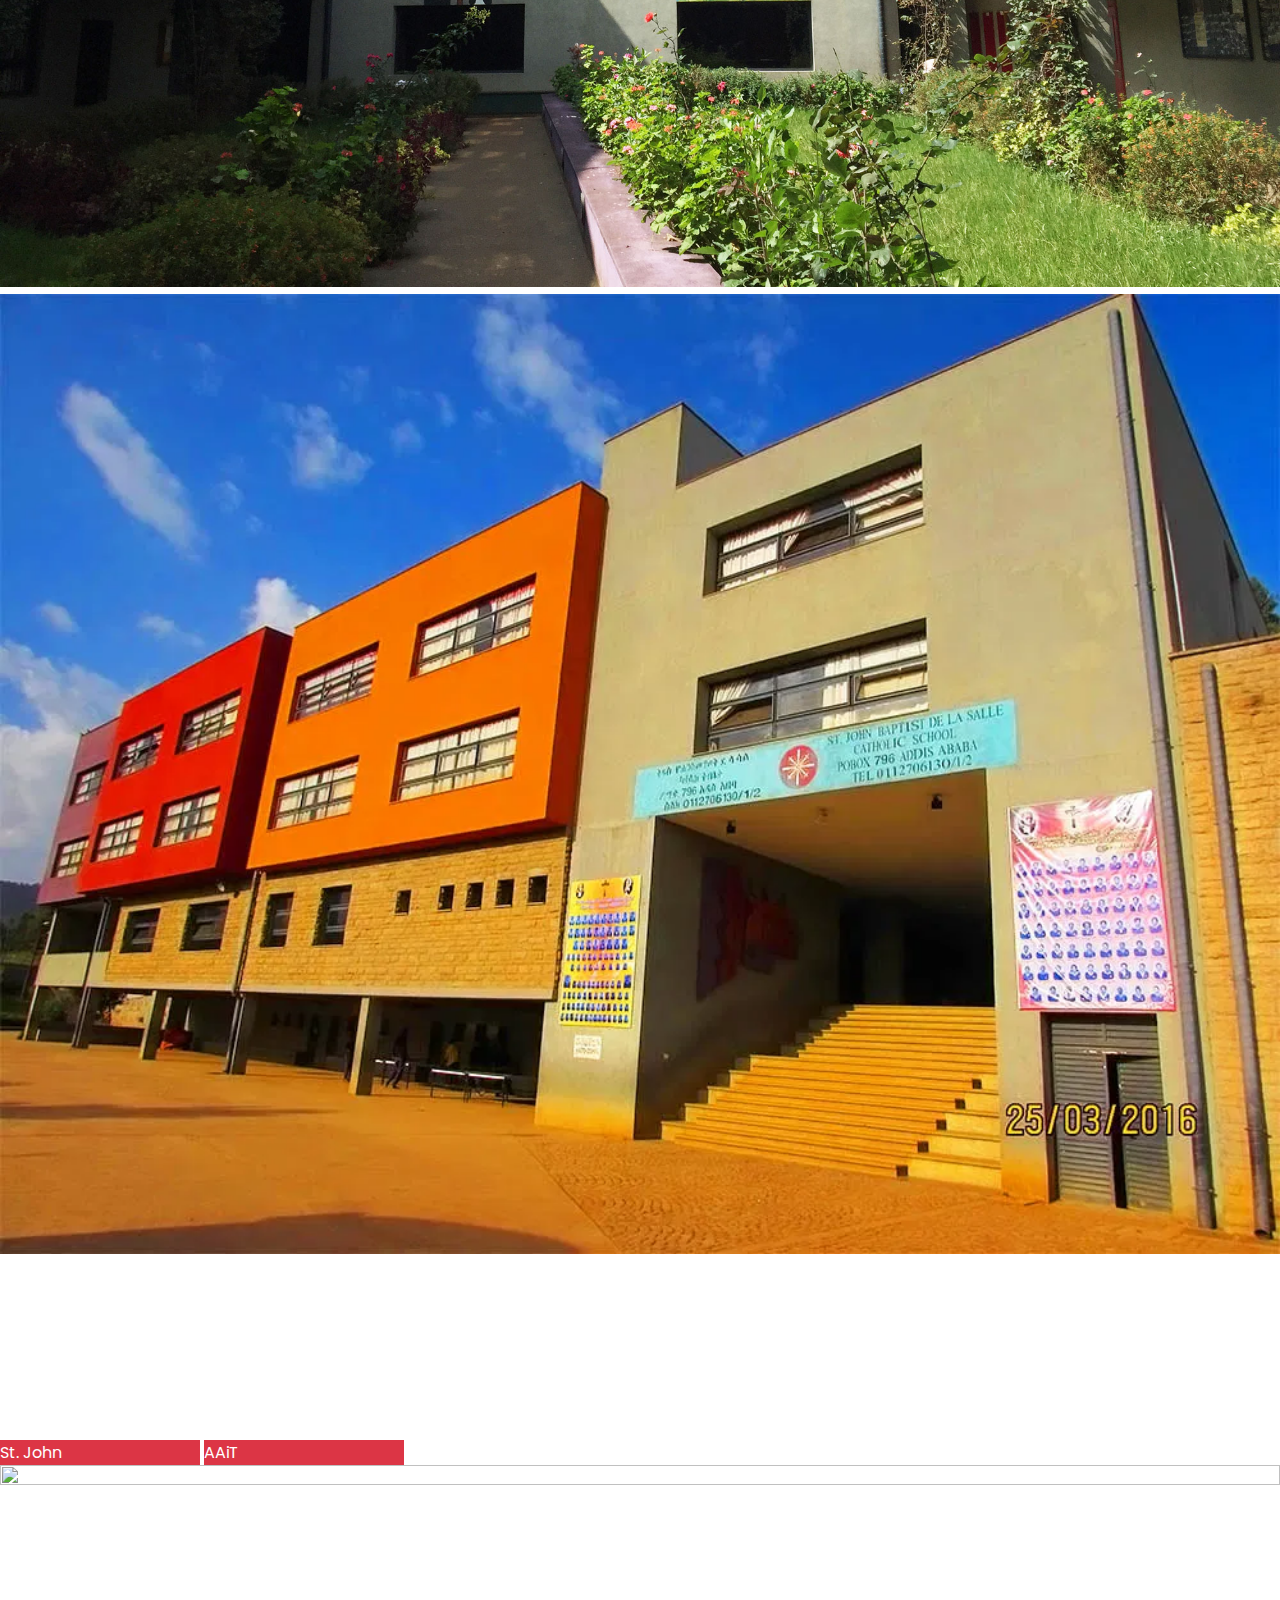
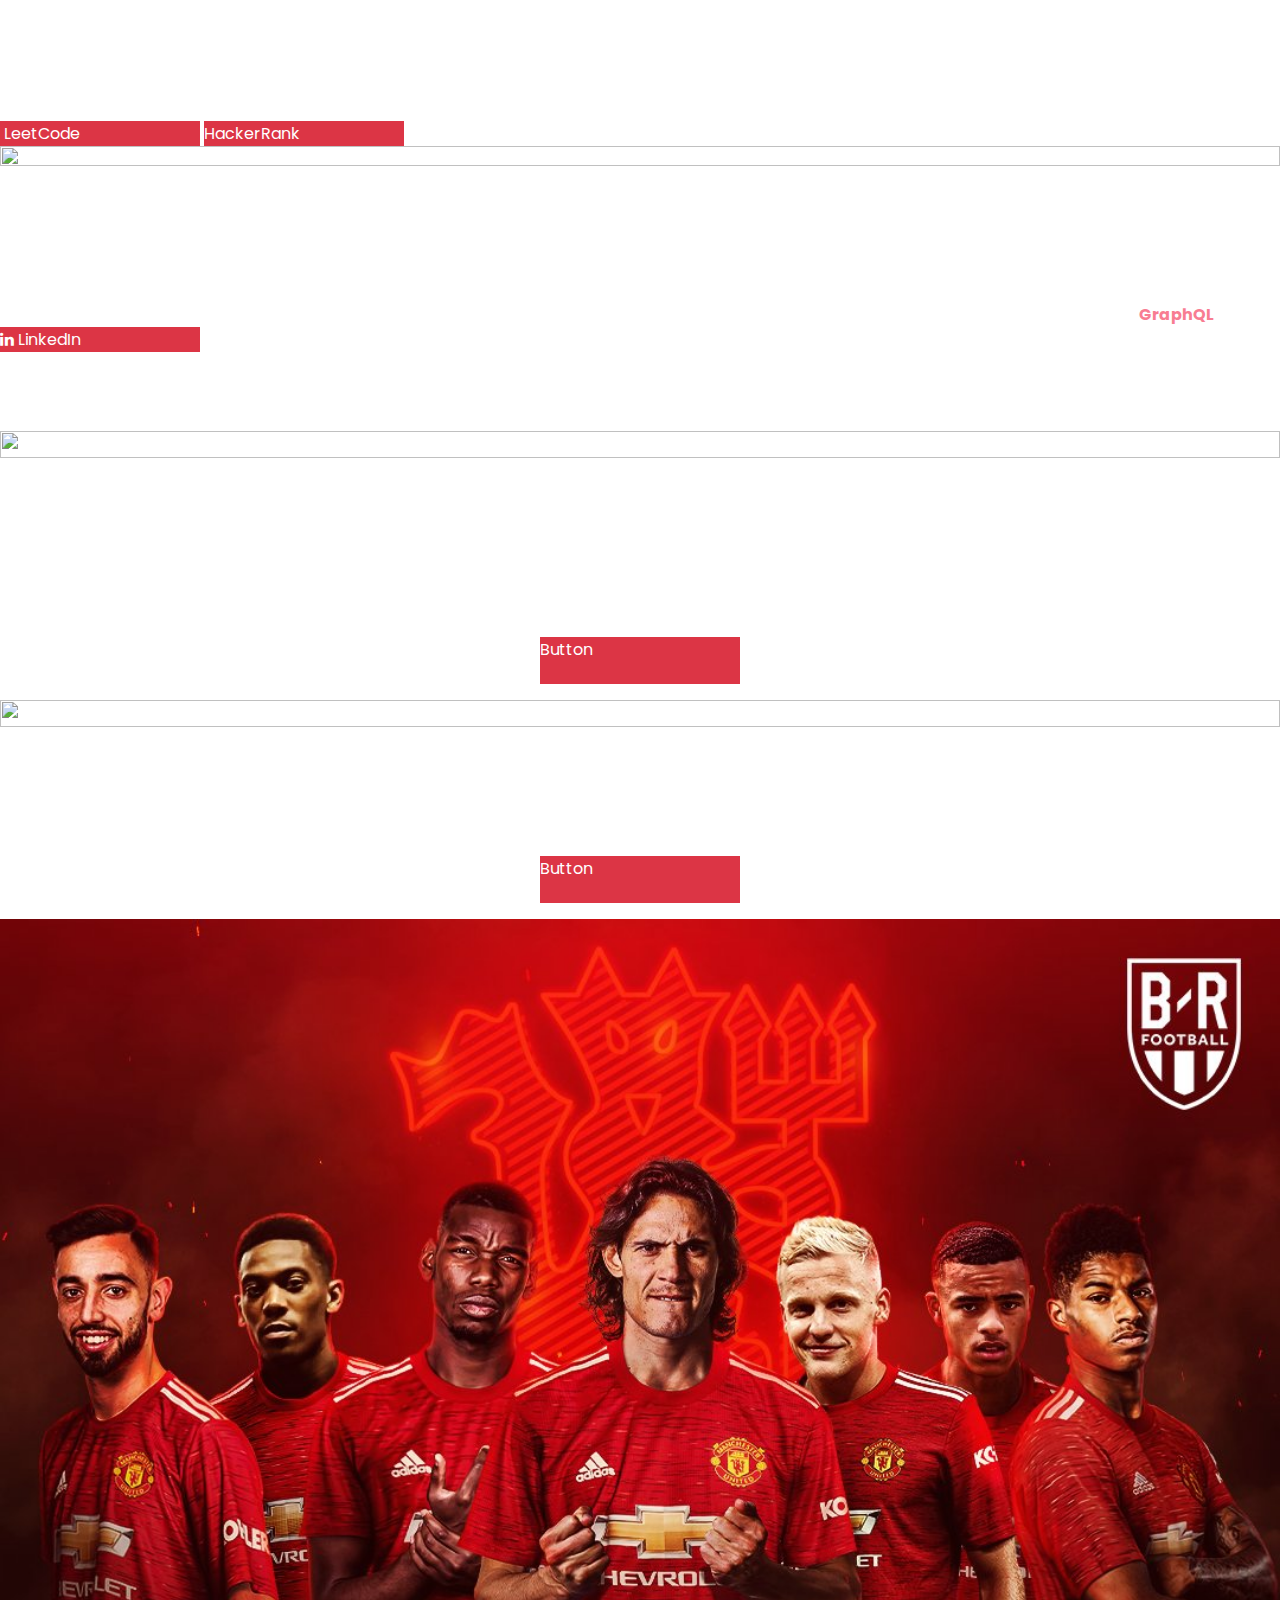
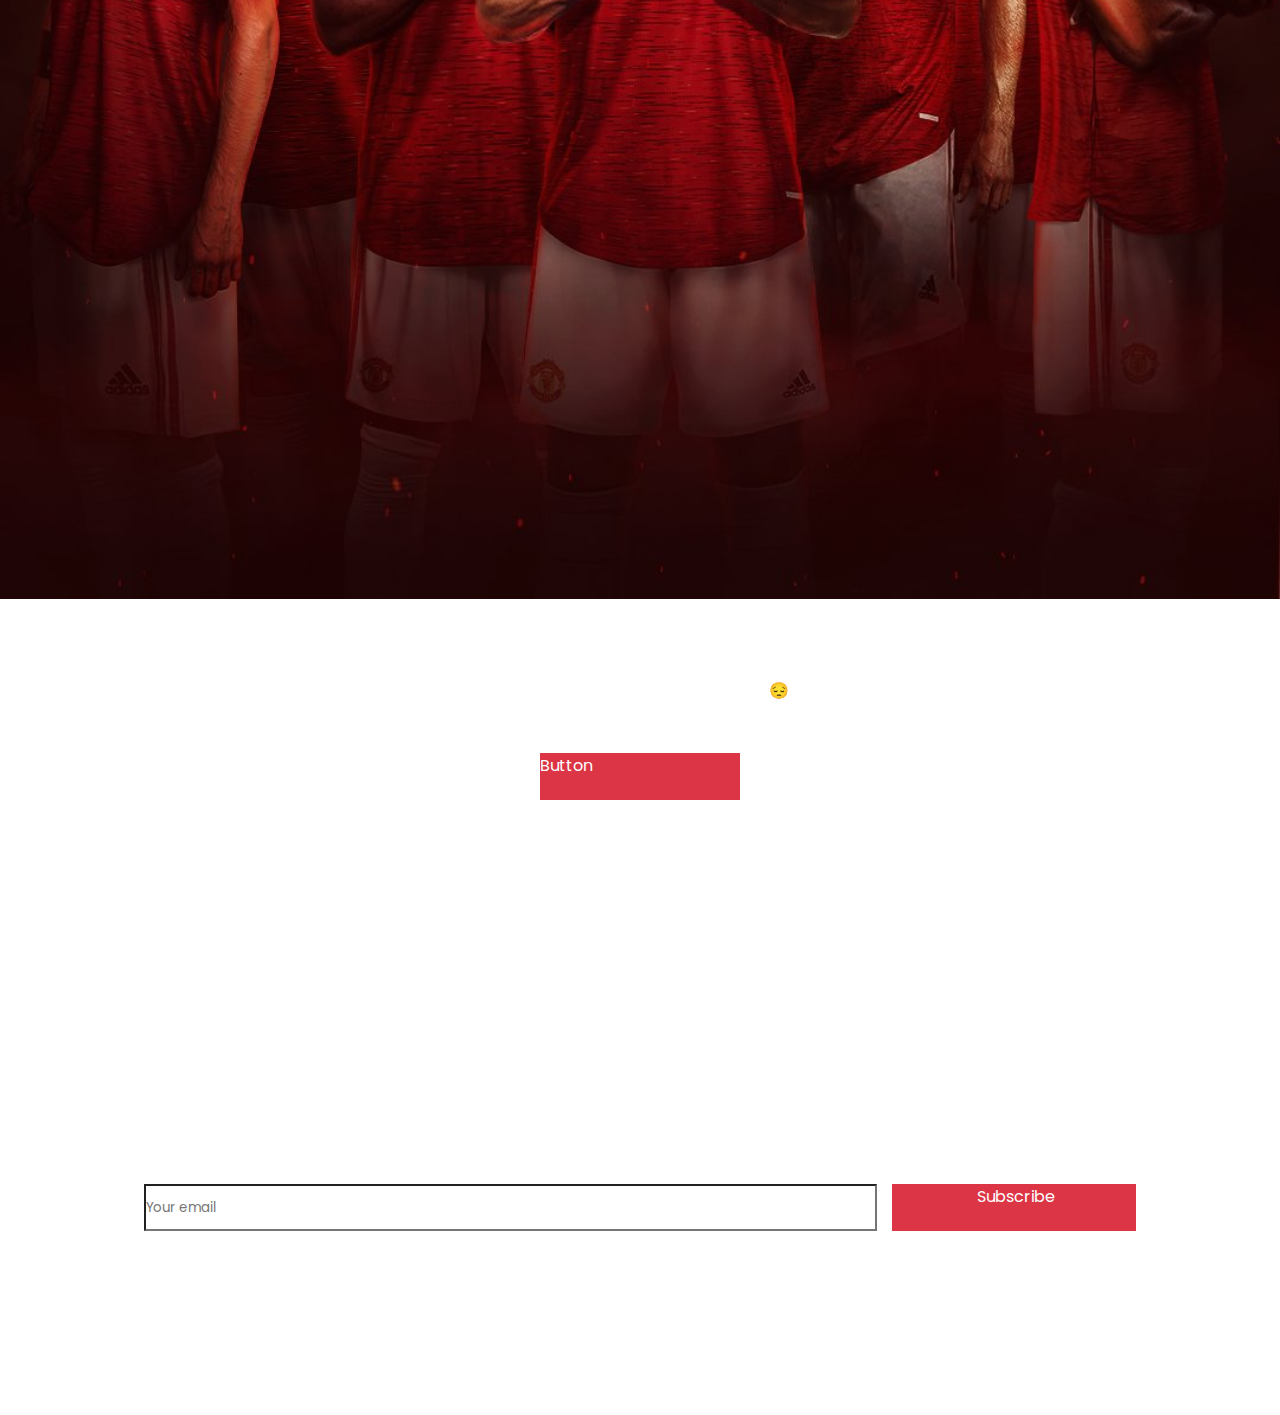
==== commit 6c8f5743: "added real link addresses to every link, added 3 more slider contents, added 3 columns at the bottom" ====
--- a/index.html
+++ b/index.html
@@ -22,15 +22,13 @@
             <li class="list-link"><a href="" class="nav-link"><i class="fa fa-gamepad"></i> INTERESTS</a></li>
             <li class="list-link"><a href="" class="nav-link"><i class="fa fa-book"></i> BLOG</a></li>
             <li class="list-link"><a href="" class="nav-link"><i class="fa fa-address-book"></i> CONTACT</a></li>
-            <li><a href="" class=" _icon"><i class="fa fa-facebook"></i></a></li>
-            <li><a href="" class=" _icon"><i class="fa fa-twitter-square"></i></a></li>
-            <li><a href="" class=" _icon"><i class="fa fa-instagram"></i></a></li>
-
+            <li><a href="https://www.facebook.com/profile.php?id=100007463568897" class=" _icon"><i class="fa fa-facebook"></i></a></li>
+            <li><a href="https://twitter.com/AdebaSegni" target="_blank" class=" _icon"><i class="fa fa-twitter-square"></i></a></li>
+            <li><a href="https://www.instagram.com/sgnmakaveli/" class=" _icon" target="_blank"><i class="fa fa-instagram"></i></a></li>
+            <li><a href="https://www.linkedin.com/in/segniadeba/" class=" _icon" target="_blank"><i class="fa fa-linkedin"></i></a></li>
         </ul>
     </nav>
 </header>
-
-
 
 <section>
     <div class="jumbotron">
@@ -42,15 +40,17 @@
     <p>I'm a junior software engineer passionate about solving problems and building cool stuff.</p>
 </section>
 
-<section class="container">
-
-    <article class="mb-5 row">
-        <div class="col-12 col-md-6 order-md-last">
+<section class="container-fluid">
+
+    <article class="mb-5 row home-article">
+        <div class="col-12 col-md-6 order-md-last mb-2">
             <div id="mySlider" class="carousel slide" data-ride="carousel">
                 <ol class="carousel-indicators">
                   <li data-target="#mySlider" data-slide-to="0" class="active"></li>
                   <li data-target="#mySlider" data-slide-to="1"></li>
-                  <!-- <li data-target="#mySlider" data-slide-to="2"></li> -->
+                  <li data-target="#mySlider" data-slide-to="2"></li>
+                  <li data-target="#mySlider" data-slide-to="3"></li>
+                  <li data-target="#mySlider" data-slide-to="4"></li>
                 </ol>
                 <div class="carousel-inner">
                   <div class="carousel-item active">
@@ -59,9 +59,15 @@
                   <div class="carousel-item">
                     <img class="d-block w-100" src="./assets/images/AAU2.jpg" alt="Second slide">
                   </div>
-                  <!-- <div class="carousel-item">
+                  <div class="carousel-item">
                     <img class="d-block w-100" src="./assets/images/AAU3.jpg" alt="Third slide">
-                  </div> -->
+                  </div>
+                  <div class="carousel-item">
+                    <img class="d-block w-100" src="./assets/images/stJohn1.jpg" alt="Fourth slide">
+                  </div>
+                  <div class="carousel-item">
+                    <img class="d-block w-100" src="./assets/images/stJohn2.jpg" alt="Fifth slide">
+                  </div>
                 </div>
 
                 <a class="carousel-control-prev" href="#mySlider" role="button" data-slide="prev">
@@ -74,34 +80,22 @@
         </div>
         <div class="col-12 col-md-6 order-md-first">
             <h1 class="title-sec">Education</h1>
-            <p>I'm currently taking a software engineering course at AAiT, Addis Ababa, Ethiopia. I am a second year student at the institution.
+            <p>I spent my prep years in <span class="inline_bold">St. John Baptist De La Salle Catholic School</span>. Learnt a lot in my short time there. My love for Software Engineering really blossomed in this period of time</p>
+            <p>I'm currently taking a software engineering course at <span class="inline_bold">AAiT, Addis Ababa, Ethiopia</span>. I am a second year student at the institution.
                 Currently focusing on competative programming and the web development side of things.
             </p>
+            <a href="https://www.sjbdcs.org/" target=”_blank” class="btn btn-danger page-link"> St. John</a>
+            <a href="http://www.aait.edu.et/" target=”_blank” class="btn btn-danger page-link"> AAiT</a>
         </div>
     </article>
     
 
-
-    <article class="mb-5 row">
-        <div class="col-12 col-md-6 order-md-last">
-            <h1 class="title-sec">Future Plans</h1>
-            <p>
-                In the long run I'd like to see myself as a very good and competative full-stack software engineer working with a big team on a product that could help the community around me.
-            </p>
-        </div>
-
+    <article class="mb-5 row home-article">
         <div class="col-12 col-md-6 order-md-first">
-           
-        </div>
-        
-    </article>
-    
-    <article class="mb-5 row">
-        <div class="col-12 col-md-6 order-md-last">
-            <img src="" alt="">
-        </div>
-        
-        <div class="col-12 col-md-6 order-md-first">
+            <img src="https://cdn.pixabay.com/photo/2017/02/05/00/19/web-design-2038872_960_720.jpg" alt="">
+        </div>
+
+        <div class="col-12 col-md-6 order-md-last mb-2">
             <h1 class="title-sec">Technical Skills</h1>
             <ul class="list-group ">
                 <li class="list-group-item">HTML
@@ -111,7 +105,7 @@
                 </li>
                 <li class="list-group-item">CSS/SCSS
                     <div class="progress">
-                        <div class="progress-bar bg-warning" role="progressbar" style="width: 50%" aria-valuenow="25" aria-valuemin="0" aria-valuemax="100"></div>
+                        <div class="progress-bar bg-success" role="progressbar" style="width: 65%" aria-valuenow="25" aria-valuemin="0" aria-valuemax="100"></div>
                     </div>
                 </li>
                 <li class="list-group-item">Javascript
@@ -124,14 +118,83 @@
                         <div class="progress-bar bg-warning" role="progressbar" style="width: 60%" aria-valuenow="25" aria-valuemin="0" aria-valuemax="100"></div>
                     </div>
                 </li>
+                <li class="list-group-item">ReactJS
+                    <div class="progress">
+                        <div class="progress-bar bg-danger" role="progressbar" style="width: 20%" aria-valuenow="25" aria-valuemin="0" aria-valuemax="100"></div>
+                    </div>
+                </li>
                 <li class="list-group-item">NodeJS
                     <div class="progress">
                         <div class="progress-bar bg-danger" role="progressbar" style="width: 20%" aria-valuenow="25" aria-valuemin="0" aria-valuemax="100"></div>
                     </div>
                 </li>
-              </ul>
-        </div>
-    </article>
+            </ul>
+            <a href="https://leetcode.com/SegniAdebaGodsSon/" target="_blank" class="btn btn-danger mt-2 page-link"><i class="fa fa-laptop-code"></i> LeetCode</a>
+            <a href="https://www.hackerrank.com/se_segni_adeba" target=”_blank” class="btn btn-danger mt-2 page-link"> <i class="fa fa-hackerrank"></i>HackerRank</a>
+
+        </div>
+
+        
+        
+        
+    </article>
+
+    <article class="mb-5 row home-article">
+        <div class="col-12 col-md-6 order-md-last">
+            <img src="https://cdn.pixabay.com/photo/2018/03/20/09/22/certification-3242594_960_720.jpg" alt="">
+         </div>
+
+        <div class="col-12 col-md-6 order-md-first mb-2">
+            <h1 class="title-sec">Future Plans</h1>
+            <p>
+                It's obviously hard and impossible to predict the future but in the long run I'd like to see myself as a very good and competative full-stack software engineer working with a big team on a product that could help the community around me.
+            </p>
+            <p>
+                In the near future I'm looking to be as comfortable as I can with or even master technologies like <span class="text-danger inline_bold">HTML5</span>, <span class="inline_bold text-warning">CSS</span>, <span class="inline_bold text-success">NodeJS</span>, <span class="text-primary inline_bold">ReactJS</span>, <span class="text-success inline_bold">MongoDB</span> and <span class="inline_bold" style="color: rgb(248, 125, 146);">GraphQL</span>
+            </p>
+            <a href="https://www.linkedin.com/in/segniadeba/" target=”_blank” class="btn btn-danger mt-2 page-link"><i class="fa fa-linkedin"></i> LinkedIn</a>
+        </div>
+    </article>
+    
+    <h1 class="title-sec">Interests & Hobbies</h1>
+
+    <article class="mb-10 last_columns home-article row">
+            
+        <div class="column col-sm-12 col-md-6 col-lg-4">
+            <img src="https://d3avoj45mekucs.cloudfront.net/rojakdaily/media/iylia/lifestyle/nonetflix.jpg?ext=.jpg" alt="">
+            <h1 class="title-sec">Movies</h1>
+            <p>I love watching movies, it's safe to say I'm a movieholic. One of the many reasons must be because I spent my weekends as a kid at my uncle's movie store watching movies back-to-back, good old days.<br><br>
+            The other reasons I love it so much is that it offers escapism - to escape from the real world , it's a shared experience, it's educational and it's a complete art form.</p>
+            <a class="btn btn-danger page-link">Button</a>
+
+        </div>
+
+        <div class="column column col-sm-12 col-md-6 col-lg-4">
+            <img src="https://www.china-briefing.com/news/wp-content/uploads/2018/09/China-Brefing-Chinas-New-Gaming-Regulations-What-it-Means-for-Investors.jpg" alt="">
+            <h1 class="title-sec">Video Games</h1>
+            <p>
+                Just like movies video games offer so many things for me to love it so much.
+                It's really an art it's self, the stories, the plots and the tech behind it makes it fascinating. And it gives vast immersion and exploration in it unlike movies.
+
+            
+            </p>
+            <a class="btn btn-danger page-link">Button</a>
+
+        </div>
+        
+        <div class="column column col-sm-12 col-md-6 col-lg-4">
+            <img src="./assets/images/ManUtd.jpg" alt="">
+            <h1 class="title-sec">Football</h1>
+            <p>Last but not least, football. I enjoy both watching and playing - eventhough I'm not very good at it 😔. <br><br>
+            I'm a Manchester United FC. supporter since I remember watching football. Always loved them, and I looked up to the players as a kid.
+            </p>
+            <a class="btn btn-danger page-link">Button</a>
+
+        </div>
+    </article>
+
+
+
     
 </section>
 
@@ -142,15 +205,17 @@
       
         <p class="p-first">Subscribe to my newsletter</p>            
         <input class="form-control" type="text" placeholder="Your email">
-        <button type="submit" class="btn btn-danger"><i class="fa fa-feather-alt"></i> Subscribe</button>
+        <a class="btn btn-danger page-link"><i class="fa fa-feather-alt"></i> Subscribe</a>
         <p class="p-second">Unsubscribe at any time, it won’t even hurt my feelings because I have none.</p>
     </div>
 
     <div class="footer-last container-fluid">
         <p> &#169; Segni Adeba 2021</p>
-        <a href="" class="fb-icon"><i class="fa fa-facebook-square fa-lg"></i></a>
-        <a href="" class="insta-icon"><i class="fa fa-instagram fa-lg"></i></a>
-        <a href="" class="twi-icon"><i class="fa fa-twitter fa-lg"></i></a>
+        <a href="https://www.facebook.com/profile.php?id=100007463568897" class="fb-icon"><i class="fa fa-facebook-square fa-lg"></i></a>
+        <a href="https://www.instagram.com/sgnmakaveli/" class="insta-icon"><i class="fa fa-instagram fa-lg"></i></a>
+        <a href="https://twitter.com/AdebaSegni" class="twi-icon"><i class="fa fa-twitter fa-lg"></i></a>
+        <a href="https://www.linkedin.com/in/segniadeba/" class="lin-icon"><i class="fa fa-linkedin"></i></a>
+
     </div>
 </footer>
 
--- a/assets/styles.css
+++ b/assets/styles.css
@@ -7,6 +7,43 @@
   font-family: "Poppins", sans-serif;
 }
 
+a {
+  text-decoration: none;
+  color: white;
+}
+
+a:hover {
+  text-decoration: none;
+  color: white;
+}
+
+.page-link {
+  width: 200px;
+  background-color: #dc3545;
+  border-color: #dc3545;
+  color: white;
+  transition: 0.4s;
+  display: inline-block;
+}
+.page-link i {
+  background: none;
+  color: white;
+}
+
+.page-link:hover {
+  background-color: rgba(220, 53, 69, 0.8);
+  border-color: rgba(220, 53, 69, 0.8);
+  color: white;
+}
+.page-link:hover i {
+  background: none;
+  color: white;
+}
+
+.inline_bold {
+  font-weight: 700;
+}
+
 nav {
   display: grid;
   grid-template-columns: 4fr 1fr;
@@ -25,7 +62,6 @@
 nav ul a {
   width: 100%;
   color: black;
-  text-decoration: none;
   padding: 10px 10px;
   transition: 0.3s;
 }
@@ -83,7 +119,7 @@
 footer {
   position: relative;
   text-align: center;
-  margin-top: 5em;
+  margin-top: 15em;
   height: 375px;
   background: -moz-linear-gradient(to left, #1b252f, #1e2a36);
   display: grid;
@@ -141,16 +177,28 @@
   width: 100%;
   height: 47px;
 }
-footer .footer-sub button {
+@media screen and (min-width: 1025px) {
+  footer .footer-sub input {
+    grid-row: 2/3;
+    grid-column: 1/2;
+  }
+}
+footer .footer-sub .page-link {
   display: inline !important;
   height: 47px;
   width: 100%;
+}
+@media screen and (min-width: 1025px) {
+  footer .footer-sub .page-link {
+    grid-row: 2/3;
+    grid-column: 2/3;
+  }
 }
 footer .footer-last {
   margin: 0 auto;
   width: 70%;
   display: grid;
-  grid: 1fr/4fr 3fr repeat(3, 1fr);
+  grid: 1fr/4fr 3fr repeat(4, 1fr);
   background: none !important;
   color: white;
 }
@@ -173,6 +221,9 @@
 }
 footer .footer-last .twi-icon {
   grid-column: 5/6;
+}
+footer .footer-last .lin-icon {
+  grid-column: 6/7;
 }
 @media screen and (min-width: 1025px) {
   footer .footer-last {
@@ -202,6 +253,11 @@
   background: none;
   color: white;
 }
+@media screen and (max-width: 769px) {
+  .jumbotron .hero-text {
+    font-size: 40px;
+  }
+}
 @media screen and (min-width: 769px) {
   .jumbotron {
     height: 730px;
@@ -222,4 +278,48 @@
   background: none;
 }
 
+.home-article img {
+  width: 100%;
+  height: 100%;
+}
+.home-article .page-link {
+  width: 200px;
+}
+.home-article .page-link i {
+  display: inline-block;
+}
+@media screen and (max-width: 769px) {
+  .home-article .page-link {
+    width: 100%;
+    margin: 1em 0;
+  }
+}
+
+.last_columns .title-sec {
+  display: inline-block;
+}
+.last_columns .column {
+  display: grid;
+  margin-bottom: 1em;
+  grid-template: 1fr max-content max-content 47px/1fr;
+}
+.last_columns .column img {
+  grid-row: 1/2;
+}
+.last_columns .column h1 {
+  grid-row: 2/3;
+}
+.last_columns .column p {
+  grid-row: 3/4;
+}
+.last_columns .column a {
+  grid-row: 4/5;
+  margin: 0 auto;
+}
+@media screen and (max-width: 769px) {
+  .last_columns .column a {
+    width: 100%;
+  }
+}
+
 /*# sourceMappingURL=styles.css.map */
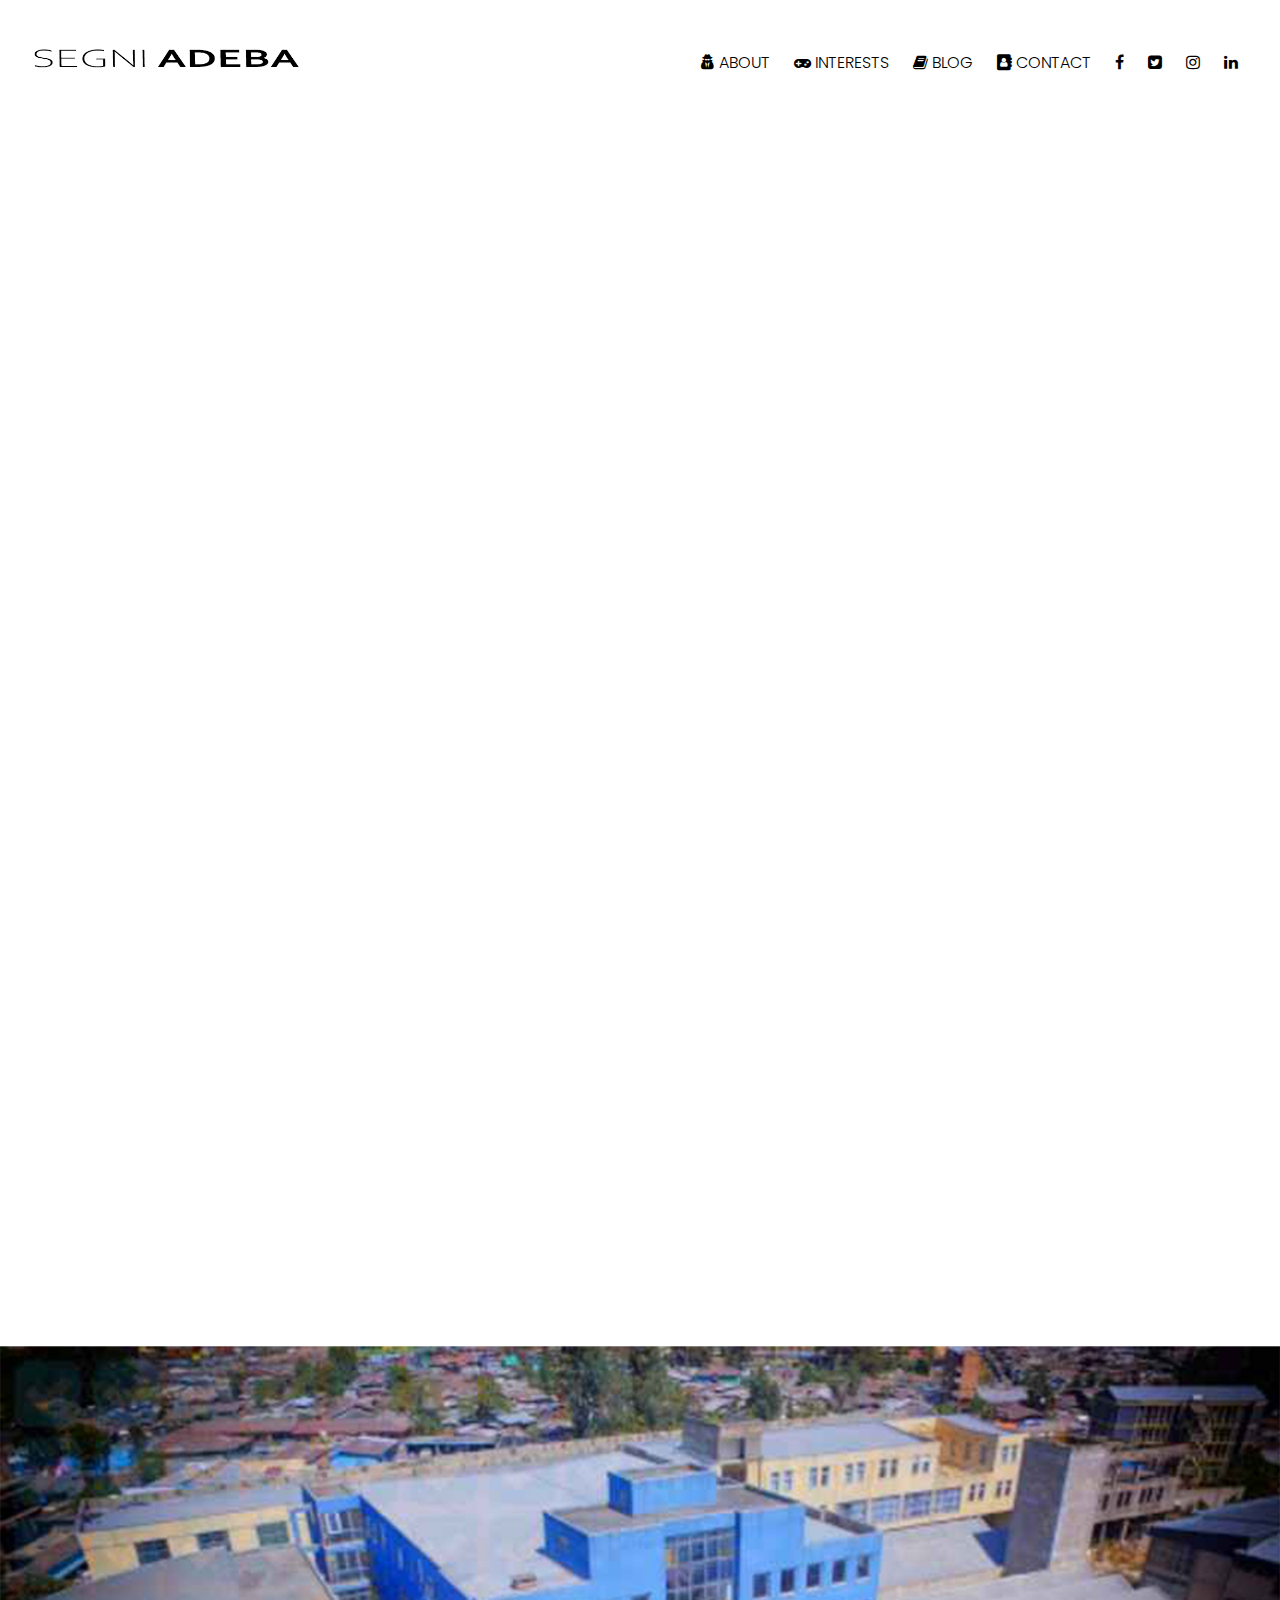
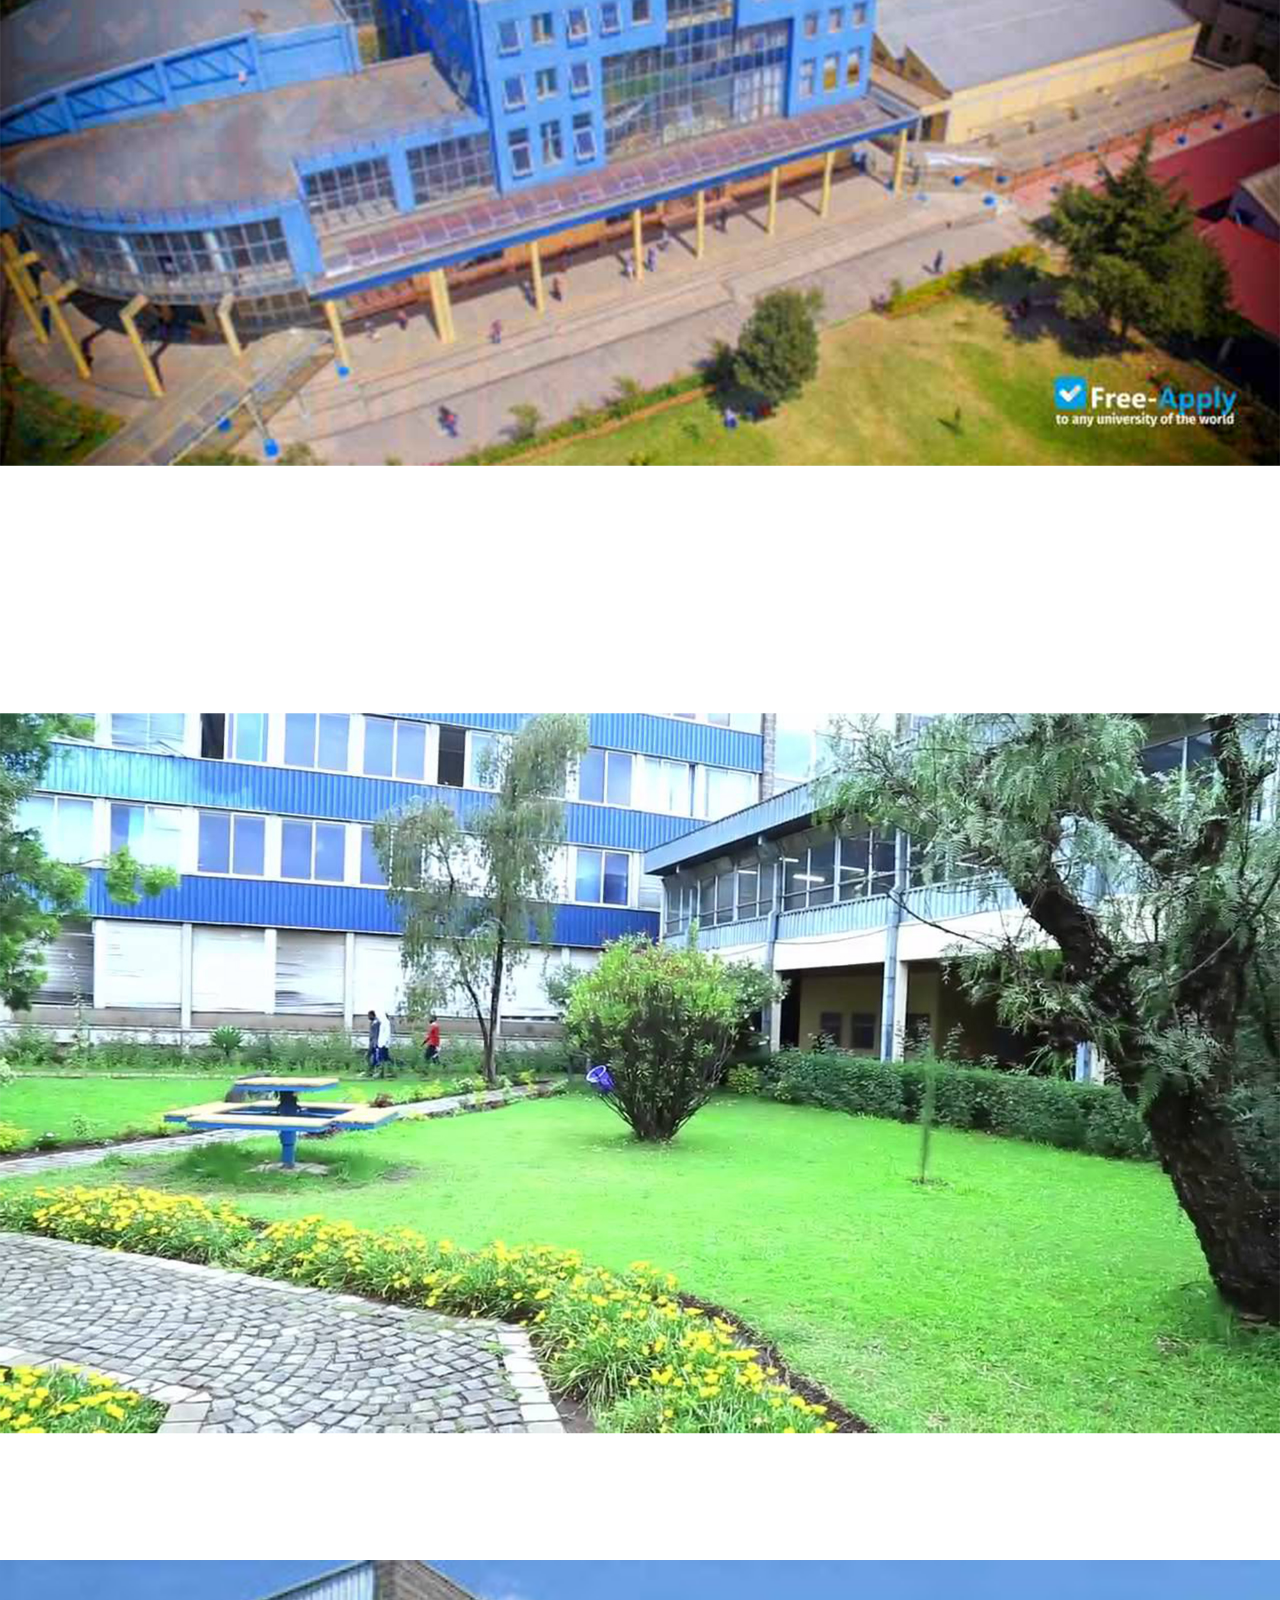
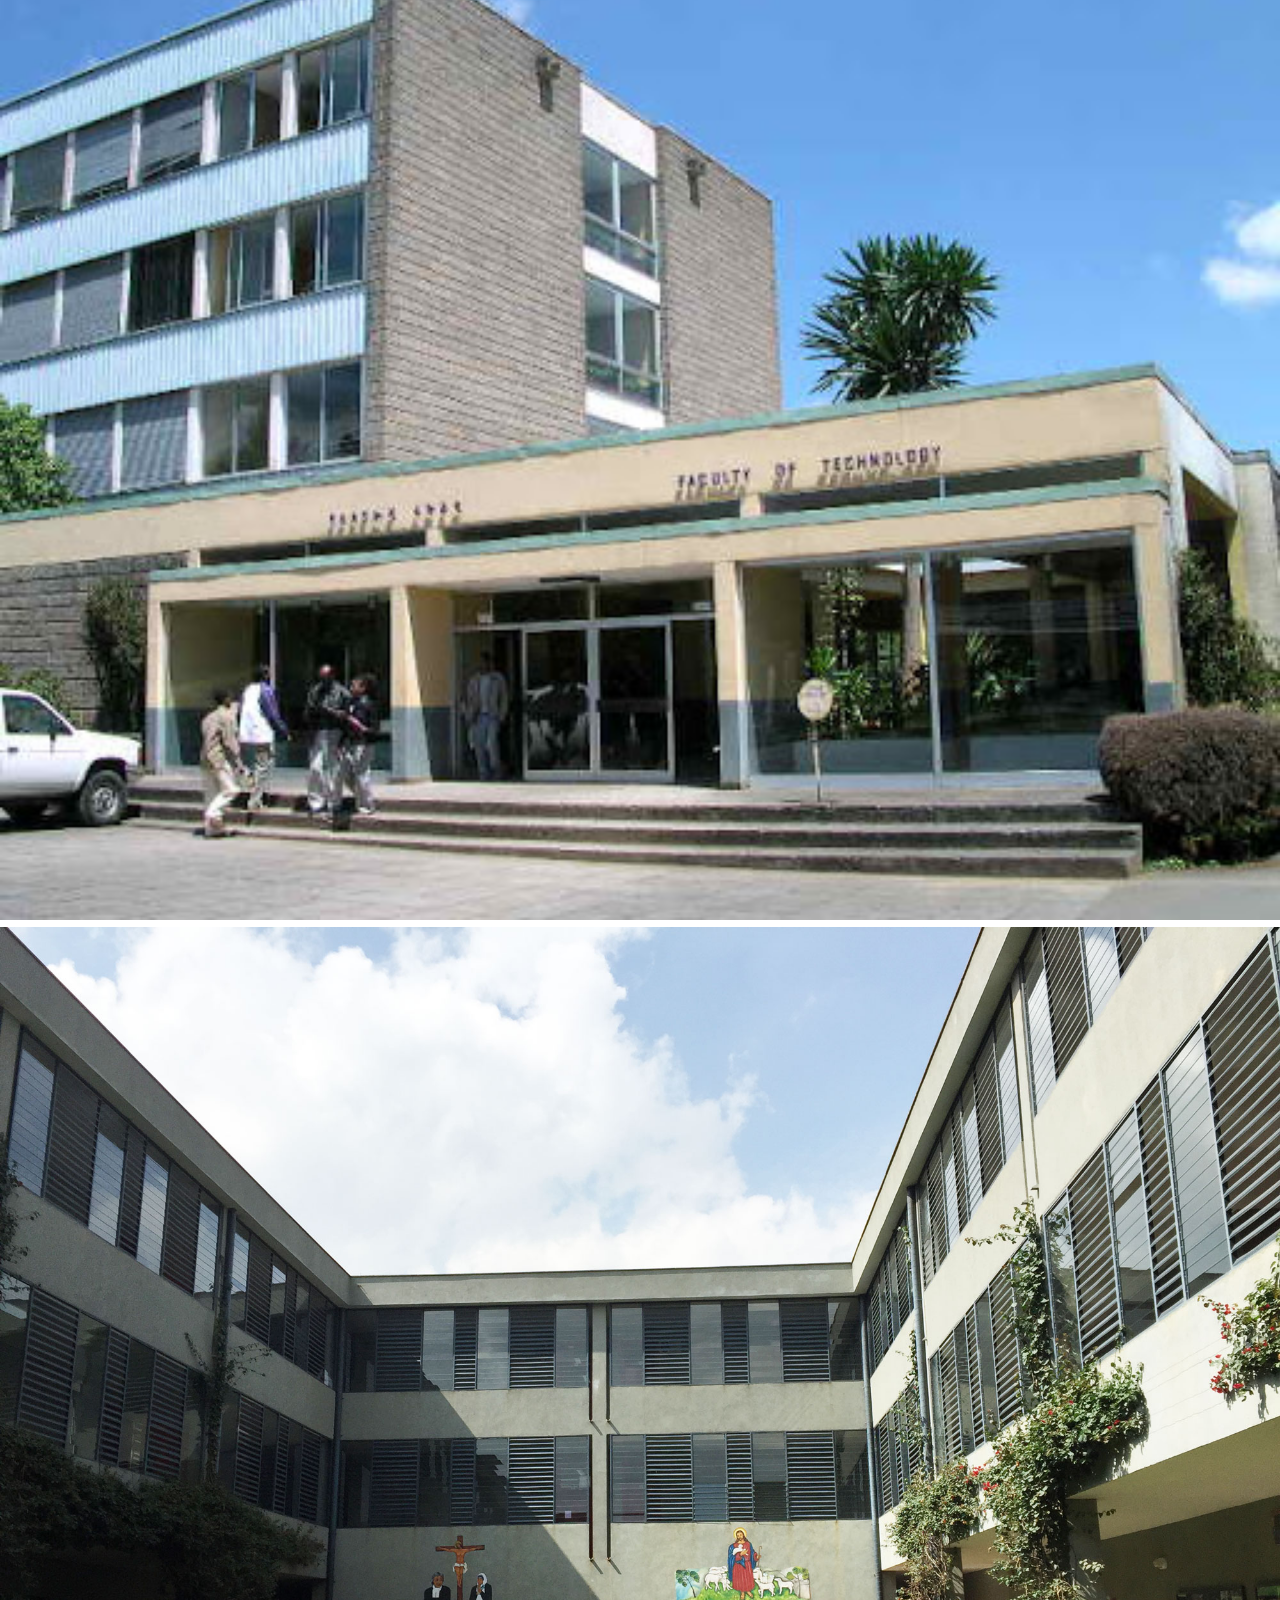
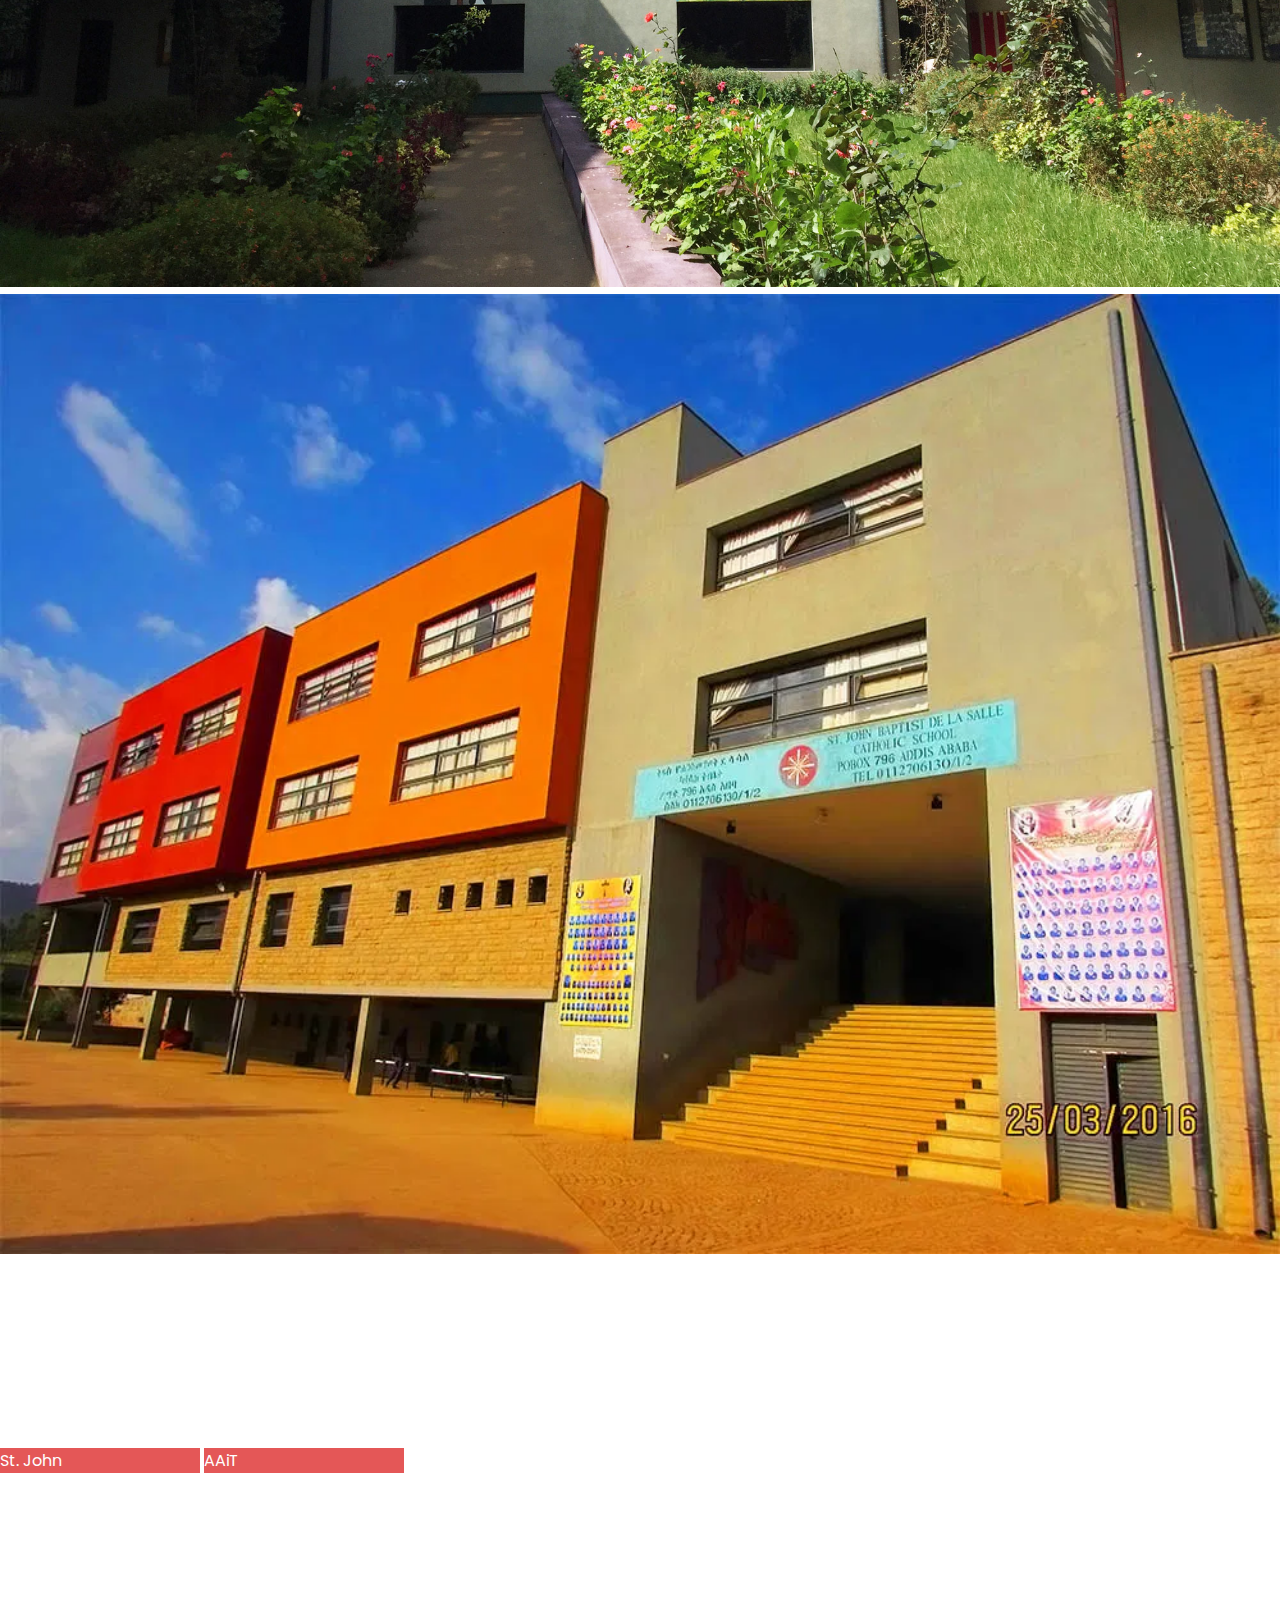
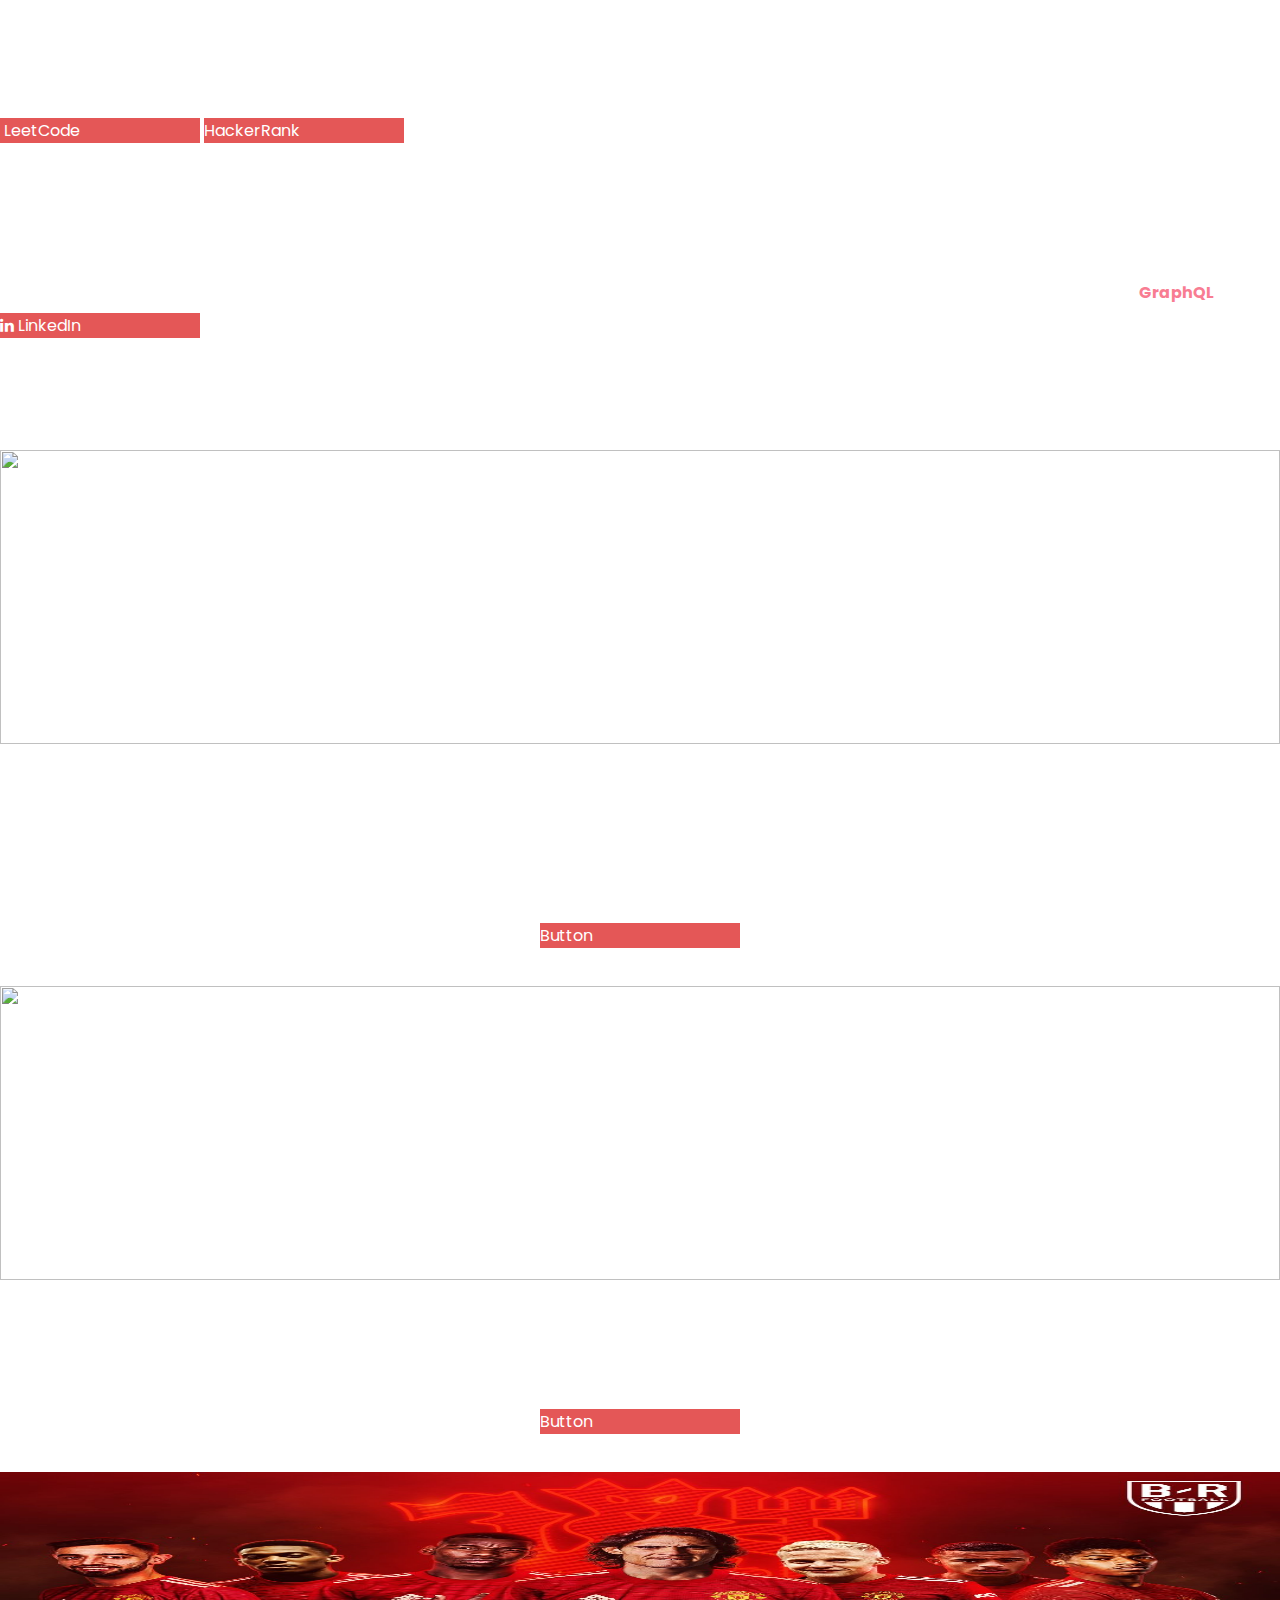
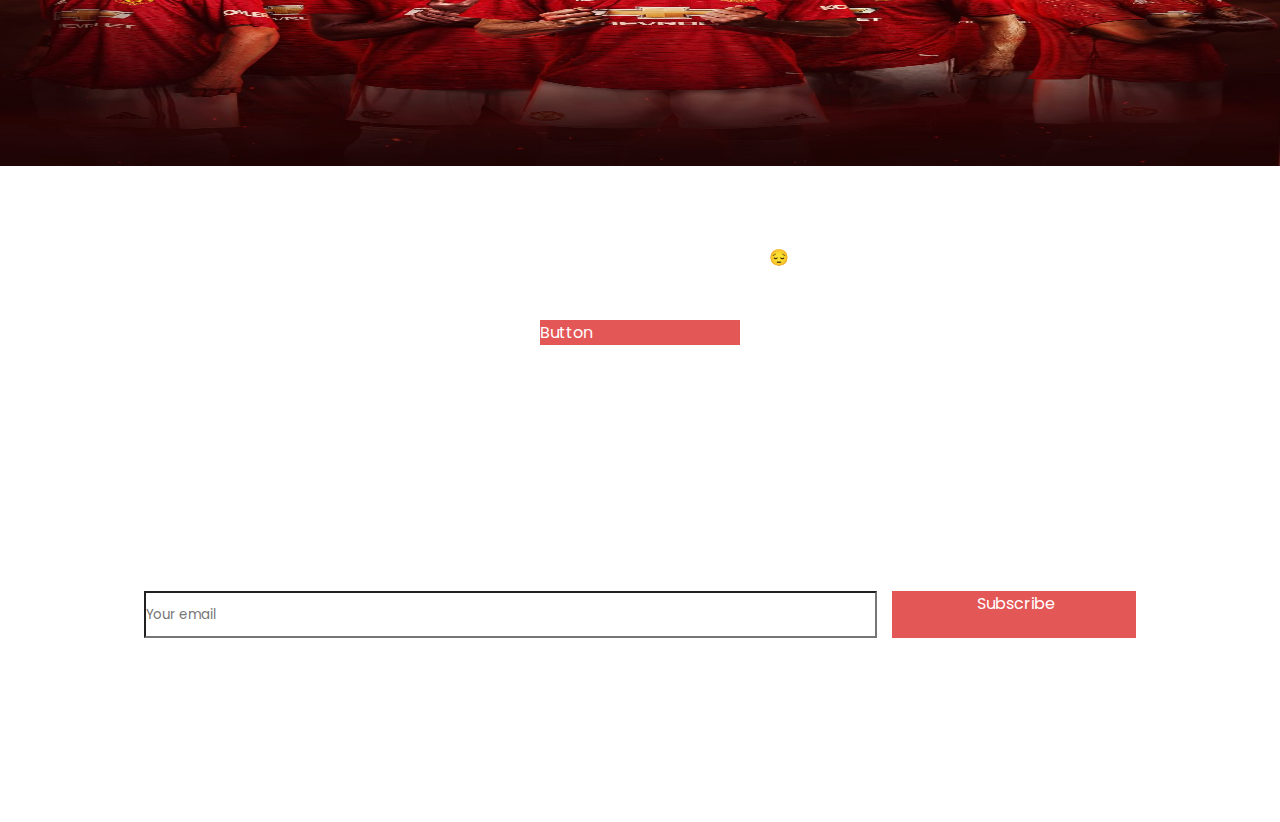
==== commit 2cefc711: "added smooth scroll to html element, changed the button color to the right shade of red" ====
--- a/index.html
+++ b/index.html
@@ -18,8 +18,8 @@
         <div class="company-brand"><img src="assets/images/Name.jpg" alt=""></div>
         <div class="hamburger"><i class="fa fa-bars fa-2x"></i></div>
         <ul>
-            <li class="list-link"><a href="" class="nav-link"><i class="fa fa-user-secret"></i> ABOUT</a></li>
-            <li class="list-link"><a href="" class="nav-link"><i class="fa fa-gamepad"></i> INTERESTS</a></li>
+            <li class="list-link"><a href="#about" class="nav-link"><i class="fa fa-user-secret"></i> ABOUT</a></li>
+            <li class="list-link"><a href="#interests" class="nav-link"><i class="fa fa-gamepad"></i> INTERESTS</a></li>
             <li class="list-link"><a href="" class="nav-link"><i class="fa fa-book"></i> BLOG</a></li>
             <li class="list-link"><a href="" class="nav-link"><i class="fa fa-address-book"></i> CONTACT</a></li>
             <li><a href="https://www.facebook.com/profile.php?id=100007463568897" class=" _icon"><i class="fa fa-facebook"></i></a></li>
@@ -36,7 +36,7 @@
     </div>
 </section>
 
-<section class="about-me">
+<section class="about-me" id="about">
     <p>I'm a junior software engineer passionate about solving problems and building cool stuff.</p>
 </section>
 
@@ -91,7 +91,7 @@
     
 
     <article class="mb-5 row home-article">
-        <div class="col-12 col-md-6 order-md-first">
+        <div class="col-12 col-md-6 order-md-first article-img-container">
             <img src="https://cdn.pixabay.com/photo/2017/02/05/00/19/web-design-2038872_960_720.jpg" alt="">
         </div>
 
@@ -133,14 +133,10 @@
             <a href="https://www.hackerrank.com/se_segni_adeba" target=”_blank” class="btn btn-danger mt-2 page-link"> <i class="fa fa-hackerrank"></i>HackerRank</a>
 
         </div>
-
-        
-        
-        
     </article>
 
     <article class="mb-5 row home-article">
-        <div class="col-12 col-md-6 order-md-last">
+        <div class="col-12 col-md-6 order-md-last article-img-container">
             <img src="https://cdn.pixabay.com/photo/2018/03/20/09/22/certification-3242594_960_720.jpg" alt="">
          </div>
 
@@ -156,9 +152,9 @@
         </div>
     </article>
     
-    <h1 class="title-sec">Interests & Hobbies</h1>
-
-    <article class="mb-10 last_columns home-article row">
+    <h1 class="title-sec">Interests & Hobbies</h1><br>
+
+    <article class="mb-10 last_columns home-article row" id="interests">
             
         <div class="column col-sm-12 col-md-6 col-lg-4">
             <img src="https://d3avoj45mekucs.cloudfront.net/rojakdaily/media/iylia/lifestyle/nonetflix.jpg?ext=.jpg" alt="">
--- a/assets/styles.css
+++ b/assets/styles.css
@@ -7,6 +7,10 @@
   font-family: "Poppins", sans-serif;
 }
 
+html {
+  scroll-behavior: smooth;
+}
+
 a {
   text-decoration: none;
   color: white;
@@ -19,8 +23,8 @@
 
 .page-link {
   width: 200px;
-  background-color: #dc3545;
-  border-color: #dc3545;
+  background-color: #e45757 !important;
+  border: none !important;
   color: white;
   transition: 0.4s;
   display: inline-block;
@@ -31,8 +35,8 @@
 }
 
 .page-link:hover {
-  background-color: rgba(220, 53, 69, 0.8);
-  border-color: rgba(220, 53, 69, 0.8);
+  background-color: rgba(228, 87, 87, 0.7) !important;
+  border-color: rgba(228, 87, 87, 0.7) !important;
   color: white;
 }
 .page-link:hover i {
@@ -119,7 +123,7 @@
 footer {
   position: relative;
   text-align: center;
-  margin-top: 15em;
+  margin-top: 5em;
   height: 375px;
   background: -moz-linear-gradient(to left, #1b252f, #1e2a36);
   display: grid;
@@ -199,6 +203,7 @@
   width: 70%;
   display: grid;
   grid: 1fr/4fr 3fr repeat(4, 1fr);
+  column-gap: 1em;
   background: none !important;
   color: white;
 }
@@ -278,9 +283,15 @@
   background: none;
 }
 
+.home-article .article-img-container {
+  display: grid;
+  align-items: center;
+}
 .home-article img {
   width: 100%;
-  height: 100%;
+}
+.home-article a {
+  margin: 0.5em 0;
 }
 .home-article .page-link {
   width: 200px;
@@ -301,10 +312,15 @@
 .last_columns .column {
   display: grid;
   margin-bottom: 1em;
-  grid-template: 1fr max-content max-content 47px/1fr;
+  grid-template: repeat(3, max-content) 47px/1fr;
 }
 .last_columns .column img {
   grid-row: 1/2;
+}
+@media screen and (min-width: 769px) {
+  .last_columns .column img {
+    height: 294px;
+  }
 }
 .last_columns .column h1 {
   grid-row: 2/3;
@@ -315,6 +331,7 @@
 .last_columns .column a {
   grid-row: 4/5;
   margin: 0 auto;
+  height: max-content;
 }
 @media screen and (max-width: 769px) {
   .last_columns .column a {
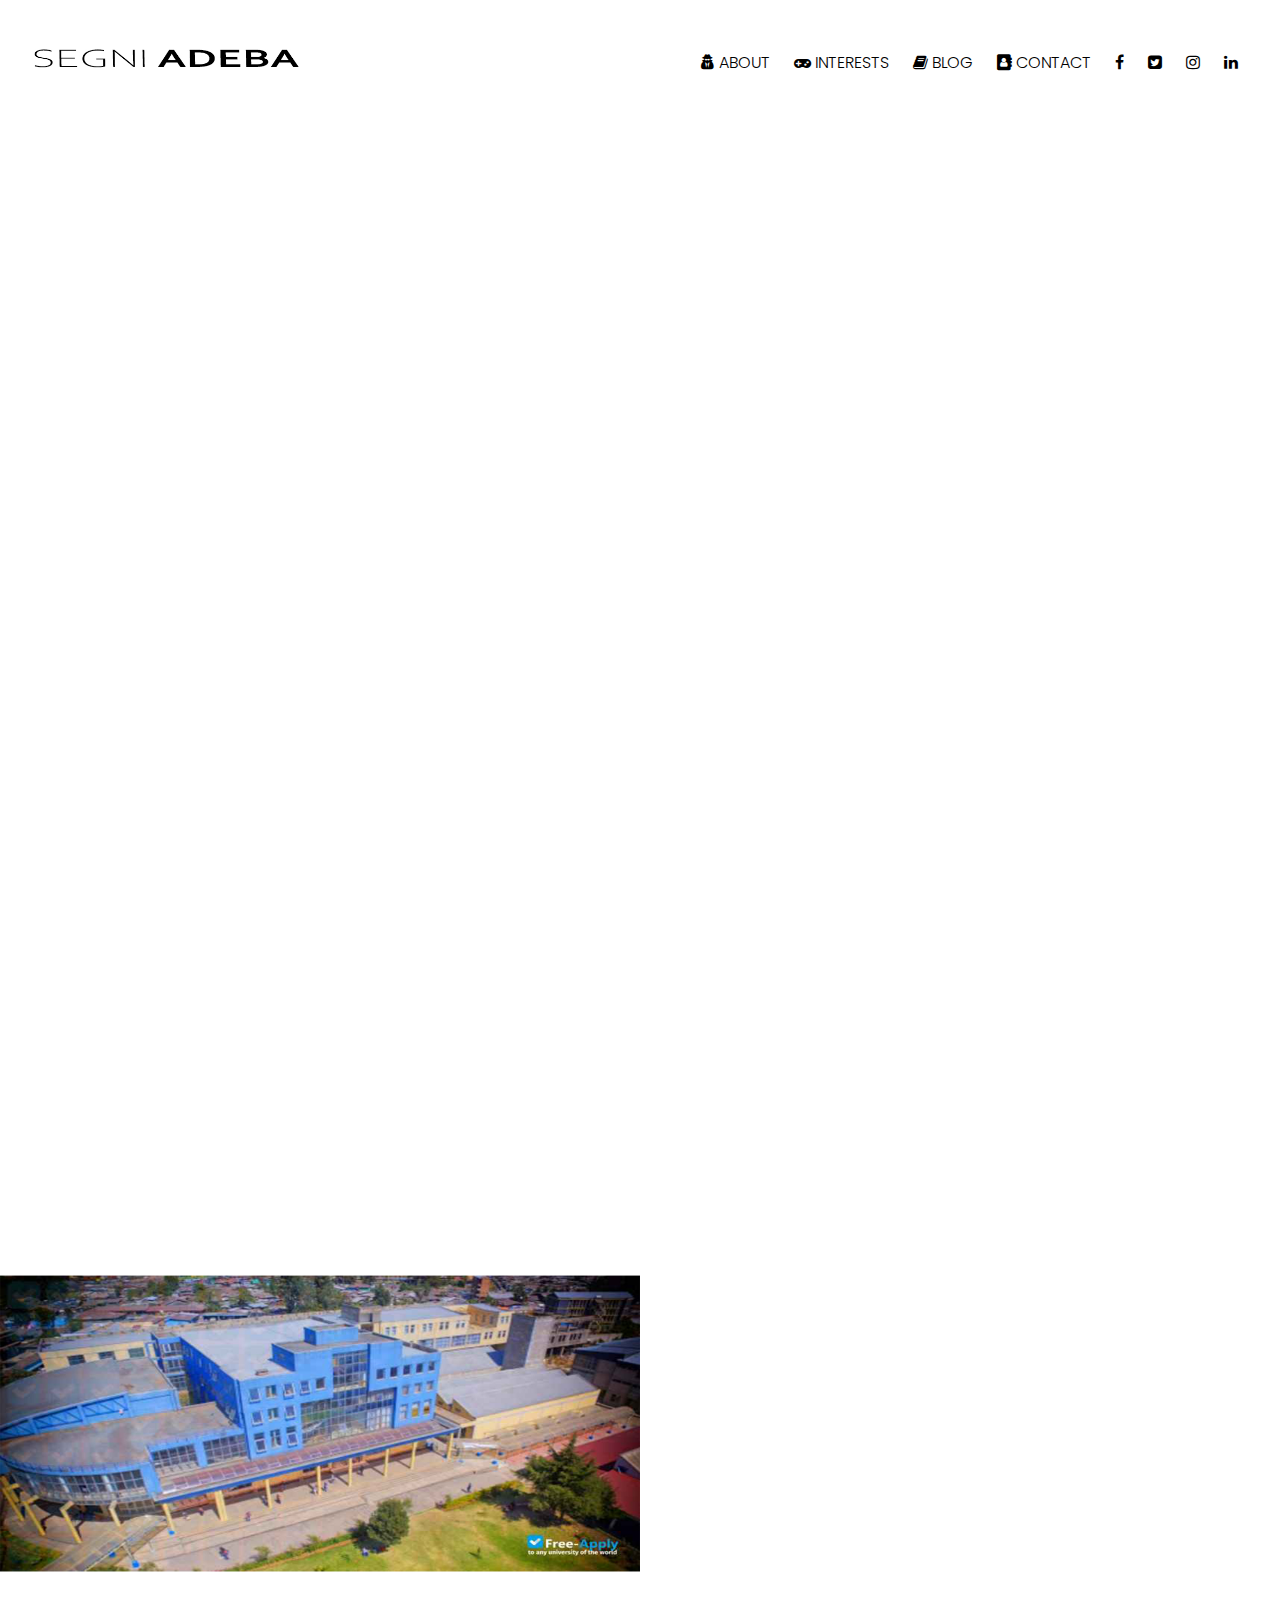
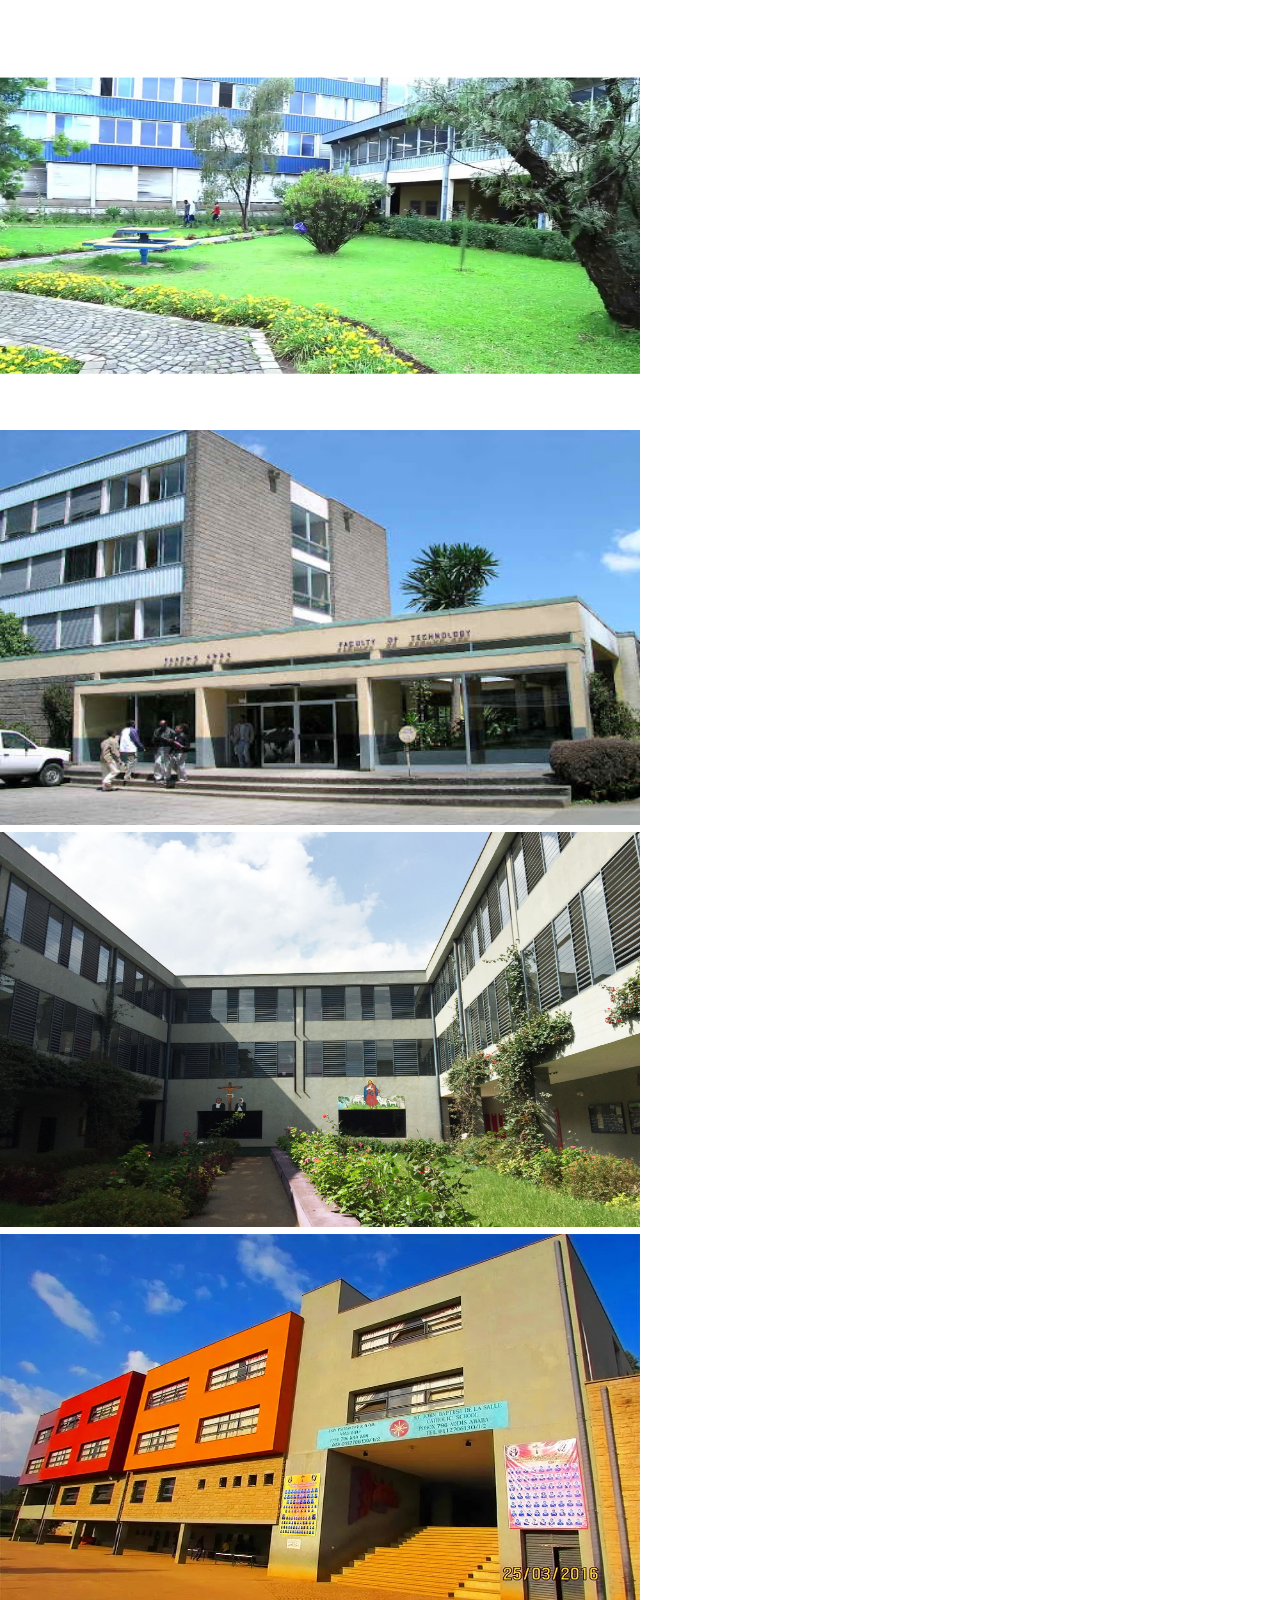
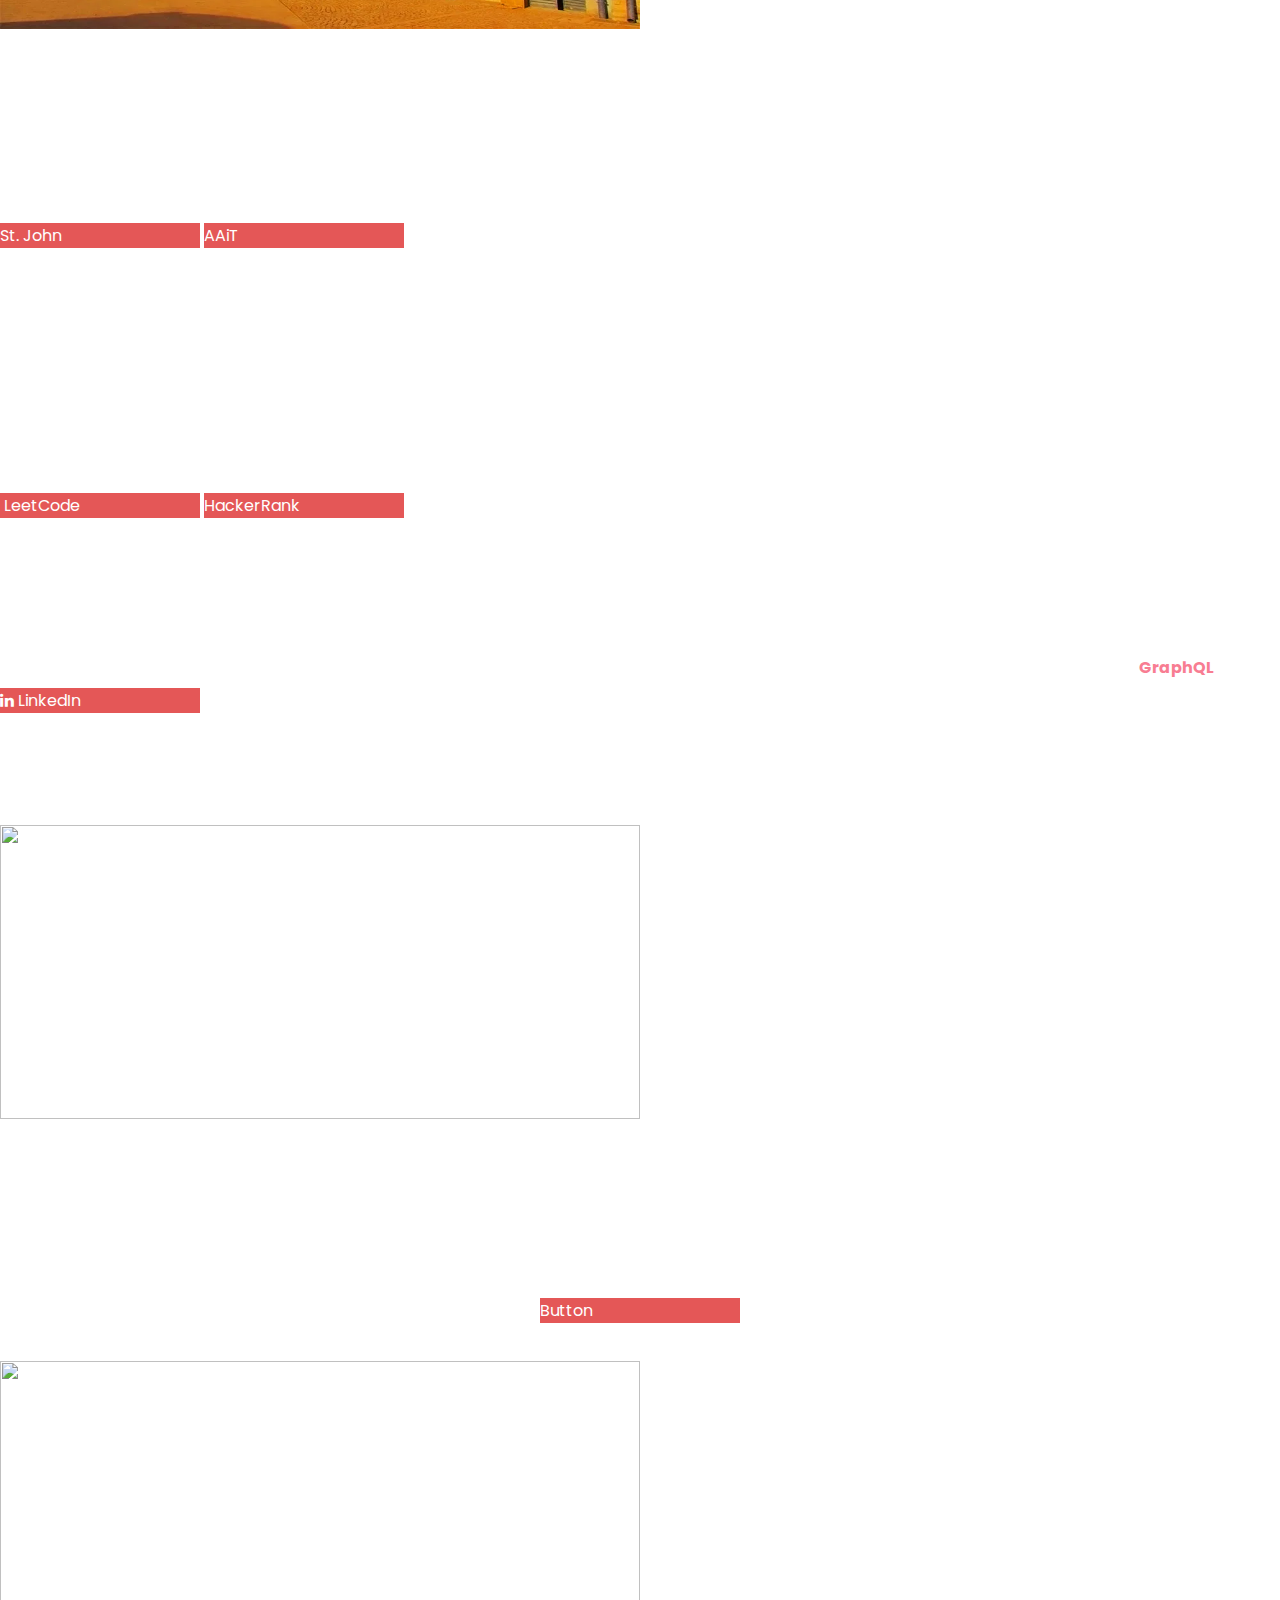
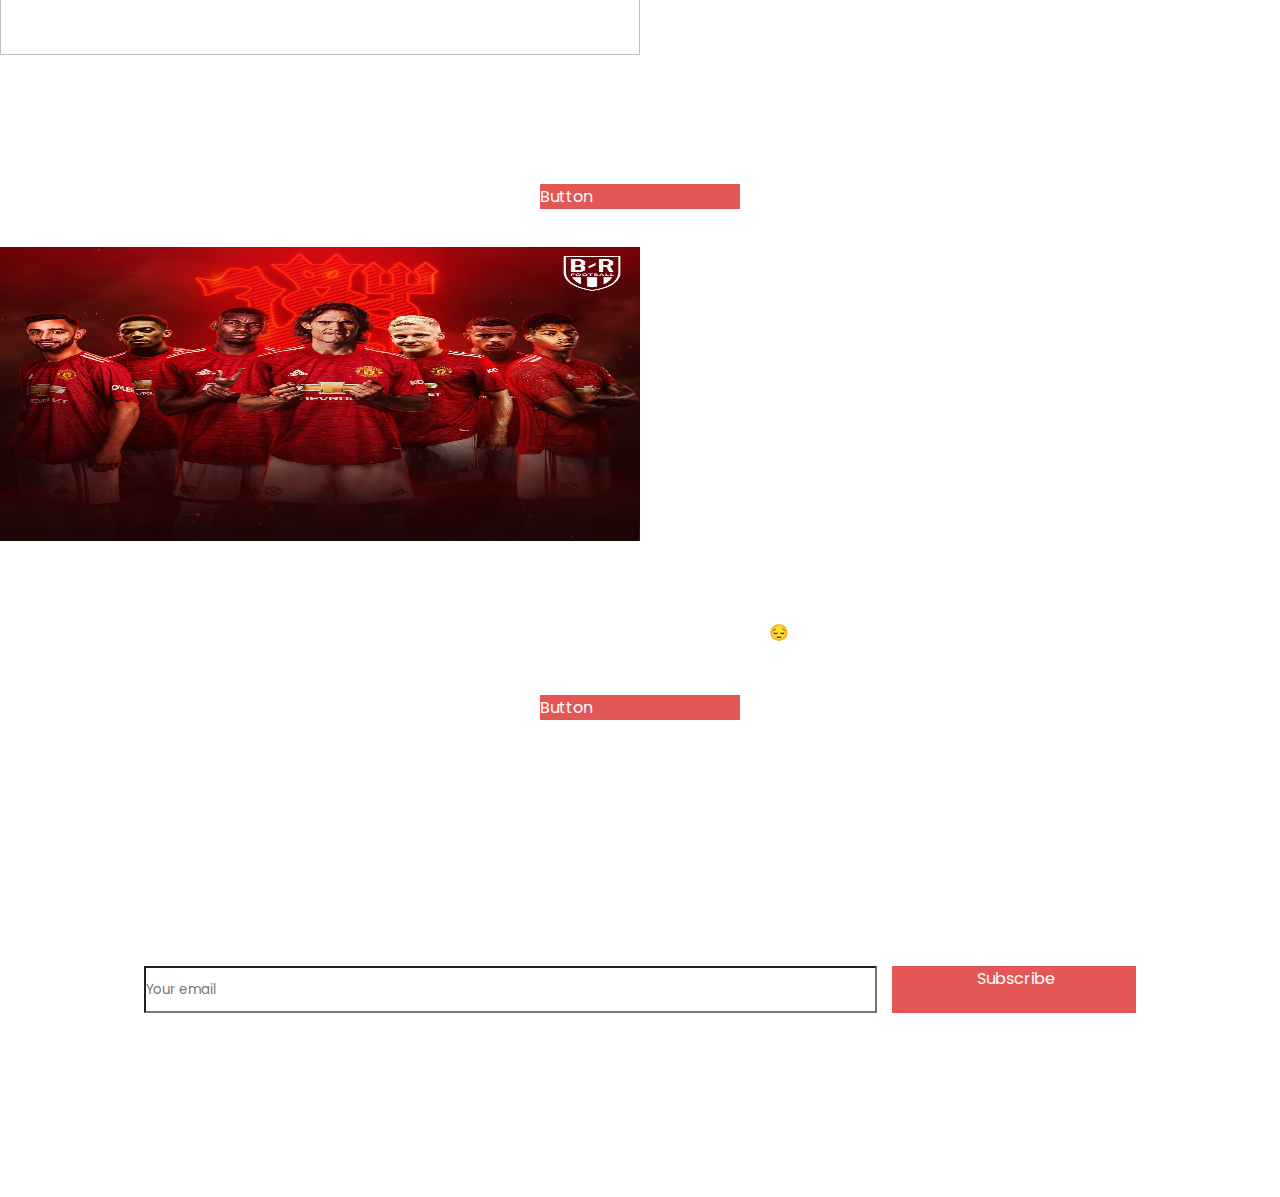
==== commit 5e6642c1: "adjusted the height of the images in the index/home page" ====
--- a/index.html
+++ b/index.html
@@ -8,7 +8,7 @@
     <meta http-equiv="X-UA-Compatible" content="ie=edge">
     <link rel="stylesheet" href="https://cdn.jsdelivr.net/npm/bootstrap@4.5.3/dist/css/bootstrap.min.css" integrity="sha384-TX8t27EcRE3e/ihU7zmQxVncDAy5uIKz4rEkgIXeMed4M0jlfIDPvg6uqKI2xXr2" crossorigin="anonymous">
     <link rel="stylesheet" href="https://stackpath.bootstrapcdn.com/font-awesome/4.7.0/css/font-awesome.min.css" integrity="sha384-wvfXpqpZZVQGK6TAh5PVlGOfQNHSoD2xbE+QkPxCAFlNEevoEH3Sl0sibVcOQVnN" crossorigin="anonymous">
-    <link rel="stylesheet" href="assets/styles.css">
+    <link rel="stylesheet" href="assets/style/styles.css">
     <title>Segni Adeba - Programmer</title>
 </head>
 <body>
@@ -16,12 +16,12 @@
 <header>
     <nav class="container-fluid">
         <div class="company-brand"><img src="assets/images/Name.jpg" alt=""></div>
-        <div class="hamburger"><i class="fa fa-bars fa-2x"></i></div>
+        <div class="hamburger "><i class="fa fa-bars fa-2x"></i></div>
         <ul>
             <li class="list-link"><a href="#about" class="nav-link"><i class="fa fa-user-secret"></i> ABOUT</a></li>
             <li class="list-link"><a href="#interests" class="nav-link"><i class="fa fa-gamepad"></i> INTERESTS</a></li>
-            <li class="list-link"><a href="" class="nav-link"><i class="fa fa-book"></i> BLOG</a></li>
-            <li class="list-link"><a href="" class="nav-link"><i class="fa fa-address-book"></i> CONTACT</a></li>
+            <li class="list-link"><a href="./assets/blog.html" class="nav-link"><i class="fa fa-book"></i> BLOG</a></li>
+            <li class="list-link"><a href="./assets/contact.html" class="nav-link"><i class="fa fa-address-book"></i> CONTACT</a></li>
             <li><a href="https://www.facebook.com/profile.php?id=100007463568897" class=" _icon"><i class="fa fa-facebook"></i></a></li>
             <li><a href="https://twitter.com/AdebaSegni" target="_blank" class=" _icon"><i class="fa fa-twitter-square"></i></a></li>
             <li><a href="https://www.instagram.com/sgnmakaveli/" class=" _icon" target="_blank"><i class="fa fa-instagram"></i></a></li>
@@ -85,7 +85,7 @@
                 Currently focusing on competative programming and the web development side of things.
             </p>
             <a href="https://www.sjbdcs.org/" target=”_blank” class="btn btn-danger page-link"> St. John</a>
-            <a href="http://www.aait.edu.et/" target=”_blank” class="btn btn-danger page-link"> AAiT</a>
+            <a href="http://www.aait.edu.et/" target=”_blaznk” class="btn btn-danger page-link"> AAiT</a>
         </div>
     </article>
     
--- a/assets/style/styles.css
+++ b/assets/style/styles.css
@@ -0,0 +1,481 @@
+@import url("https://fonts.googleapis.com/css2?family=Poppins:wght@300;400;700;900&display=swap");
+* {
+  box-sizing: border-box;
+  margin: 0;
+  padding: 0;
+  background-color: white;
+  font-family: "Poppins", sans-serif;
+}
+
+html {
+  scroll-behavior: smooth;
+}
+
+a {
+  text-decoration: none;
+  color: white;
+}
+
+a:hover {
+  text-decoration: none;
+  color: white;
+}
+
+.page-link {
+  width: 200px;
+  background-color: #e45757 !important;
+  border: none !important;
+  color: white;
+  transition: 0.4s;
+  display: inline-block;
+}
+.page-link i {
+  background: none;
+  color: white;
+}
+
+.page-link:hover {
+  background-color: rgba(228, 87, 87, 0.7) !important;
+  border-color: rgba(228, 87, 87, 0.7) !important;
+  color: white;
+}
+.page-link:hover i {
+  background: none;
+  color: white;
+}
+
+.inline_bold {
+  font-weight: 700;
+}
+
+nav {
+  display: grid;
+  grid-template-columns: 4fr 1fr;
+  grid-template-rows: minmax(1fr, 300px);
+  gap: 0 15px;
+  align-items: center;
+  margin: 2em 0;
+}
+nav ul {
+  font-weight: 300;
+  list-style: none;
+}
+nav ul li {
+  display: inline-block;
+}
+nav ul a {
+  width: 100%;
+  color: black;
+  padding: 10px 10px;
+  transition: 0.3s;
+}
+nav ul i {
+  transition: 0.3s;
+}
+nav ul .nav-link:hover {
+  background: black;
+  color: white;
+}
+nav ul .nav-link:hover i {
+  color: white;
+  background: black;
+}
+nav ul ._icon:hover {
+  color: rgba(0, 0, 0, 0.4);
+}
+@media screen and (max-width: 769px) {
+  nav ul {
+    display: none;
+    width: 900px;
+  }
+}
+nav img {
+  height: auto;
+  width: 100%;
+}
+nav .company-brand {
+  grid-column: 1/2;
+}
+nav .hamburger {
+  margin-left: 30%;
+}
+@media screen and (min-width: 769px) {
+  nav .hamburger {
+    display: none;
+  }
+}
+@media screen and (min-width: 769px) {
+  nav {
+    grid: 124px/minmax(270px, 1fr) minmax(480px, 5fr);
+    margin: 0 2em;
+    justify-items: end;
+    column-gap: 30px;
+  }
+}
+
+.title-sec {
+  font-size: 26px;
+  width: max-content;
+  margin: 20px auto !important;
+  font-weight: 700;
+}
+
+footer {
+  position: relative;
+  text-align: center;
+  margin-top: 5em;
+  height: 375px;
+  background: -moz-linear-gradient(to left, #1b252f, #1e2a36);
+  display: grid;
+}
+@media screen and (min-width: 1025px) {
+  footer {
+    clip-path: polygon(10% 8%, 90% 8%, 90% 20%, 100% 13%, 100% 100%, 0 100%, 0 13%, 10% 20%);
+  }
+}
+footer .footer-sub {
+  background-image: url(https://cdn.pixabay.com/photo/2019/10/03/19/57/japan-4524260_960_720.jpg);
+  background-size: cover;
+  background-position: center center;
+  height: 244px;
+  padding: 1em 1em;
+  display: grid;
+  grid: repeat(4, 1fr)/1fr;
+  border-radius: 10px;
+}
+@media screen and (min-width: 1025px) {
+  footer .footer-sub {
+    position: absolute;
+    width: 80%;
+    bottom: 27%;
+    left: 10%;
+    grid: repeat(3, 81.3px)/3fr 1fr;
+    align-items: center;
+    column-gap: 15px;
+  }
+}
+footer .footer-sub p {
+  background: none !important;
+  color: white;
+}
+footer .footer-sub .p-first {
+  font-weight: 700;
+  font-size: 26px;
+}
+@media screen and (min-width: 1025px) {
+  footer .footer-sub .p-first {
+    grid-column: span 2;
+    grid-row: 1/2;
+  }
+}
+footer .footer-sub .p-second {
+  color: #fff9;
+}
+@media screen and (min-width: 1025px) {
+  footer .footer-sub .p-second {
+    grid-row: 3/4;
+    grid-column: span 2;
+  }
+}
+footer .footer-sub input {
+  width: 100%;
+  height: 47px;
+}
+@media screen and (min-width: 1025px) {
+  footer .footer-sub input {
+    grid-row: 2/3;
+    grid-column: 1/2;
+  }
+}
+footer .footer-sub .page-link {
+  display: inline !important;
+  height: 47px;
+  width: 100%;
+}
+@media screen and (min-width: 1025px) {
+  footer .footer-sub .page-link {
+    grid-row: 2/3;
+    grid-column: 2/3;
+  }
+}
+footer .footer-last {
+  margin: 0 auto;
+  width: 70%;
+  display: grid;
+  grid: 1fr/4fr 3fr repeat(4, 1fr);
+  column-gap: 1em;
+  background: none !important;
+  color: white;
+}
+footer .footer-last i {
+  color: white;
+  background: none;
+}
+footer .footer-last i:hover {
+  color: yellow;
+}
+footer .footer-last p {
+  background: none !important;
+  grid-column: 1/2;
+}
+footer .footer-last .fb-icon {
+  grid-column: 3/4;
+}
+footer .footer-last .insta-icon {
+  grid-column: 4/5;
+}
+footer .footer-last .twi-icon {
+  grid-column: 5/6;
+}
+footer .footer-last .lin-icon {
+  grid-column: 6/7;
+}
+@media screen and (min-width: 1025px) {
+  footer .footer-last {
+    position: absolute;
+    bottom: 3%;
+    left: 10%;
+  }
+}
+
+.jumbotron {
+  position: relative;
+  display: grid;
+  align-content: center;
+  justify-content: center;
+  background-image: url(https://cdn.pixabay.com/photo/2016/08/29/08/55/work-1627703_960_720.jpg);
+  background-position: center center;
+  background-repeat: no-repeat;
+  background-size: cover;
+  height: 441px;
+  text-align: center;
+  clip-path: polygon(0 0, 100% 0, 100% 90%, 50% 100%, 50% 100%, 0 90%);
+}
+.jumbotron .hero-text {
+  font-weight: 900;
+  font-size: 65px;
+  letter-spacing: 2.7px;
+  background: none;
+  color: white;
+}
+@media screen and (max-width: 769px) {
+  .jumbotron .hero-text {
+    font-size: 40px;
+  }
+}
+@media screen and (min-width: 769px) {
+  .jumbotron {
+    height: 730px;
+  }
+}
+
+.about-me {
+  margin: 3em 0 5em 0;
+  text-align: center;
+  font-size: 26px;
+  font-weight: 300;
+}
+
+#mySlider {
+  width: 100%;
+}
+#mySlider ol {
+  background: none;
+}
+
+.home-article .article-img-container {
+  display: grid;
+  align-items: center;
+}
+.home-article img {
+  width: 100%;
+  max-width: 640px;
+  max-height: 395px;
+}
+.home-article a {
+  margin: 0.5em 0;
+}
+.home-article .page-link {
+  width: 200px;
+}
+.home-article .page-link i {
+  display: inline-block;
+}
+@media screen and (max-width: 769px) {
+  .home-article .page-link {
+    width: 100%;
+    margin: 1em 0;
+  }
+}
+
+.last_columns .title-sec {
+  display: inline-block;
+}
+.last_columns .column {
+  display: grid;
+  margin-bottom: 1em;
+  grid-template: repeat(3, max-content) 47px/1fr;
+}
+.last_columns .column img {
+  grid-row: 1/2;
+}
+@media screen and (min-width: 769px) {
+  .last_columns .column img {
+    height: 294px;
+  }
+}
+.last_columns .column h1 {
+  grid-row: 2/3;
+}
+.last_columns .column p {
+  grid-row: 3/4;
+}
+.last_columns .column a {
+  grid-row: 4/5;
+  margin: 0 auto;
+  height: max-content;
+}
+@media screen and (max-width: 769px) {
+  .last_columns .column a {
+    width: 100%;
+  }
+}
+
+.myForm, .myList {
+  background: -moz-linear-gradient(to left, #1b252f, #293a4a) !important;
+  margin-top: 2em;
+  padding: 2em 2em;
+  border-radius: 25px 0px 25px 25px;
+  box-shadow: 5px 5px 7px black;
+  transition: 0.2s;
+}
+
+.myList:hover, .myForm:hover {
+  box-shadow: 8px 10px 10px black;
+  transform: scale(1.005);
+}
+
+.myForm form {
+  background: none;
+}
+.myForm form div, .myForm form label {
+  background: none;
+  color: white;
+}
+
+.myList ul, .myList li, .myList span, .myList i {
+  background: none;
+  color: white;
+  border-color: white;
+}
+
+.blog-img-1 {
+  background-image: url(https://www.simplilearn.com/ice9/free_resources_article_thumb/full_front_back.jpg);
+}
+
+.blog-img-2 {
+  background-image: url(https://cdn.pixabay.com/photo/2020/05/21/16/53/students-5201691_960_720.jpg);
+}
+
+.blog-img-3 {
+  background-image: url(https://cdn.pixabay.com/photo/2020/12/27/13/28/crescent-5863934_960_720.jpg);
+}
+
+.blog-img-4 {
+  background-image: url(../images/ManUtd.jpg);
+}
+
+.blog-section .blog-card:not(:last-child) {
+  border-bottom: outset black 2px;
+}
+
+.blog-card {
+  display: grid;
+  grid-template: 1fr/1fr 2fr;
+  column-gap: 2em;
+  width: 80%;
+  margin: 2em auto;
+  padding-bottom: 2rem;
+}
+@media screen and (max-width: 820px) {
+  .blog-card {
+    grid-template: 1fr 1fr/1fr;
+    row-gap: 2em;
+  }
+}
+.blog-card .blog-card-img {
+  grid-column: 1/2;
+  grid-row: 1/2;
+  width: auto;
+  height: 100%;
+  background-position: center center;
+  background-repeat: no-repeat;
+  background-size: cover;
+}
+@media screen and (max-width: 820px) {
+  .blog-card .blog-card-img {
+    grid-column: 1/2;
+    grid-row: 1/2;
+  }
+}
+.blog-card .blog-card-content {
+  grid-column: 2/3;
+  grid-row: 1/2;
+  display: grid;
+  grid-template: max-content max-content 2fr max-content/1fr 1fr;
+}
+@media screen and (max-width: 820px) {
+  .blog-card .blog-card-content {
+    grid-column: 1/2;
+    grid-row: 2/3;
+  }
+}
+.blog-card .blog-card-content a {
+  color: black;
+}
+.blog-card .blog-card-content p {
+  font-weight: 300;
+}
+.blog-card .blog-card-content .blog-date {
+  grid-column: 1/2;
+  grid-row: 1/2;
+  font-weight: 400;
+}
+.blog-card .blog-card-content .blog-title {
+  grid-column: span 2;
+  grid-row: 2/3;
+  font-weight: 600;
+  font-size: 1.5rem;
+}
+.blog-card .blog-card-content .blog-desc {
+  grid-column: span 2;
+  grid-row: 3/4;
+}
+.blog-card .blog-card-content .read-more {
+  grid-column: 1/2;
+  grid-row: 4/5;
+  font-weight: 700;
+  justify-self: start;
+}
+.blog-card .blog-card-content .read-more:hover {
+  color: rgba(0, 0, 0, 0.5);
+}
+.blog-card .blog-card-content .blog-news {
+  grid-column: 1/2;
+  grid-row: 4/5;
+  justify-self: end;
+}
+.blog-card .blog-card-content .blog-news:hover {
+  color: rgba(0, 0, 0, 0.5);
+}
+.blog-card .blog-card-content .blog-share {
+  grid-column: 2/3;
+  grid-row: 4/5;
+  justify-self: center;
+  color: rgba(0, 0, 0, 0.5);
+}
+.blog-card .blog-card-content .blog-share:hover {
+  color: black;
+}
+
+/*# sourceMappingURL=styles.css.map */
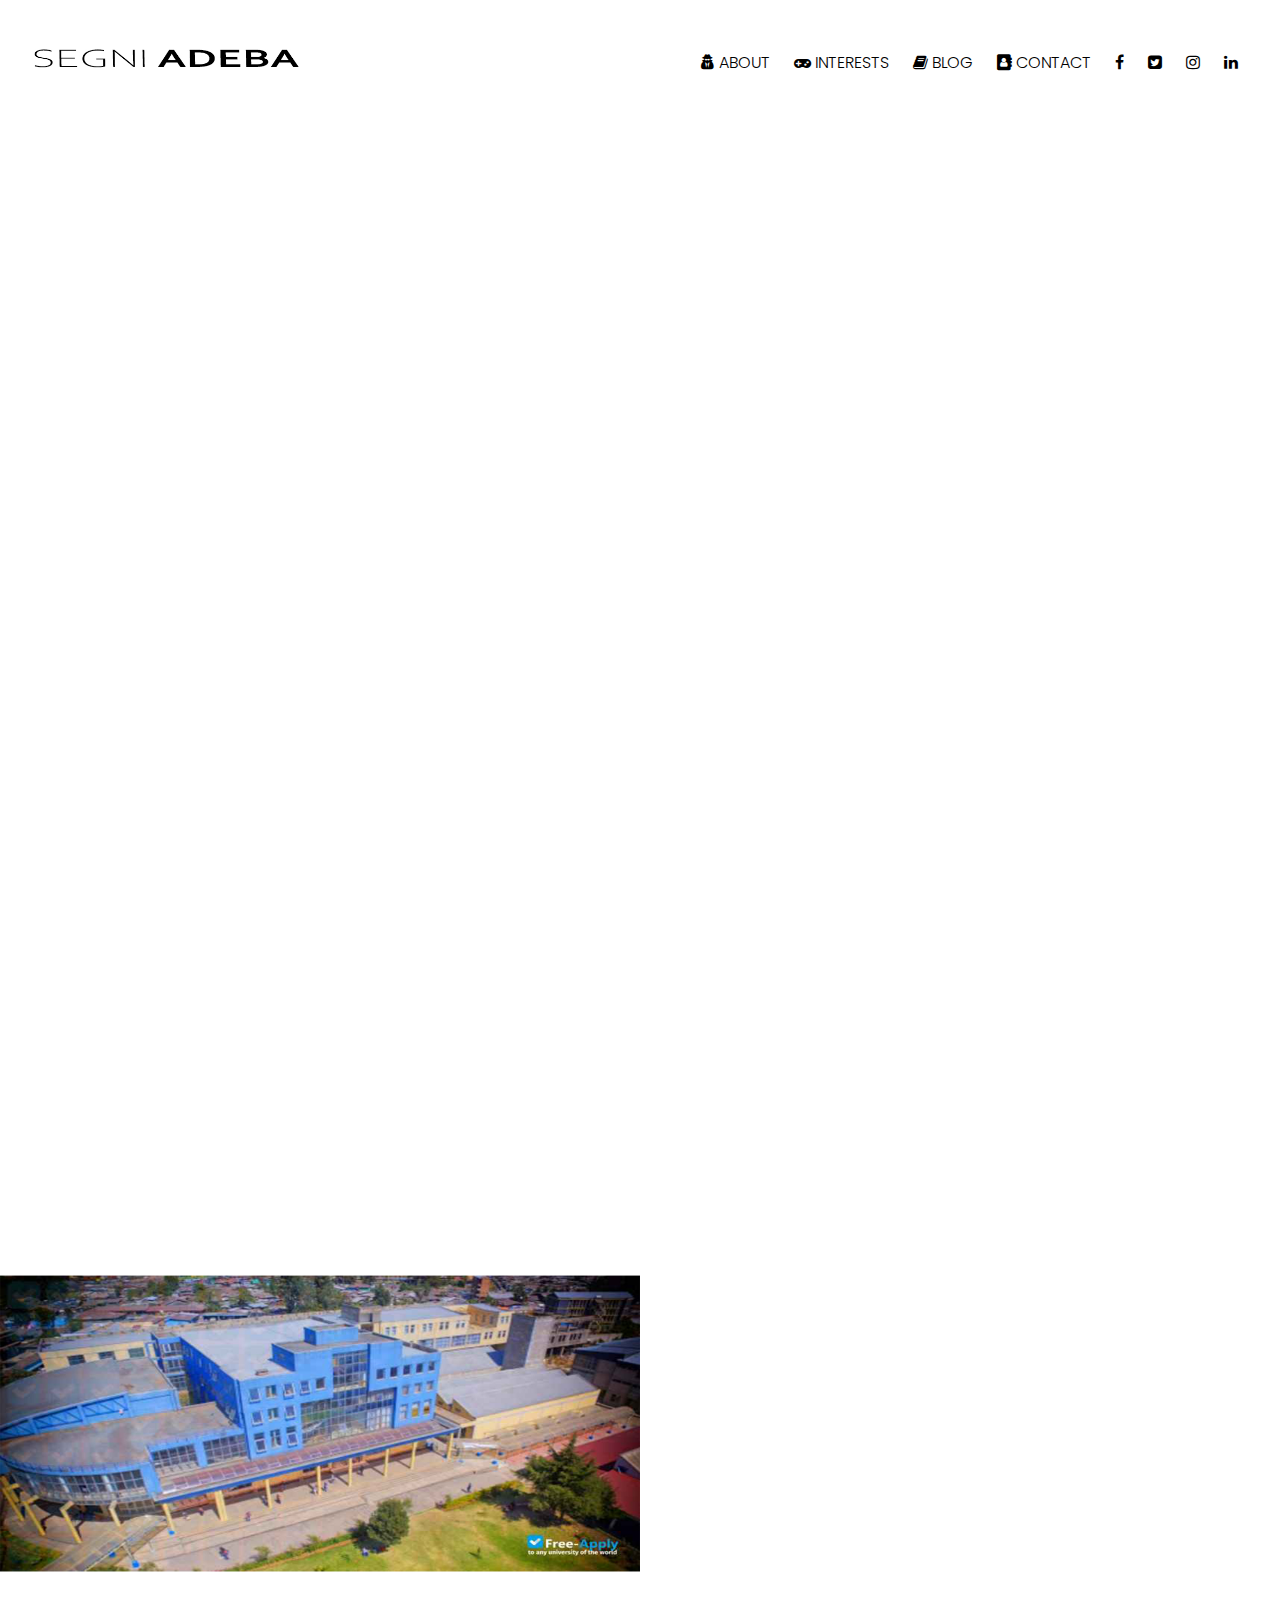
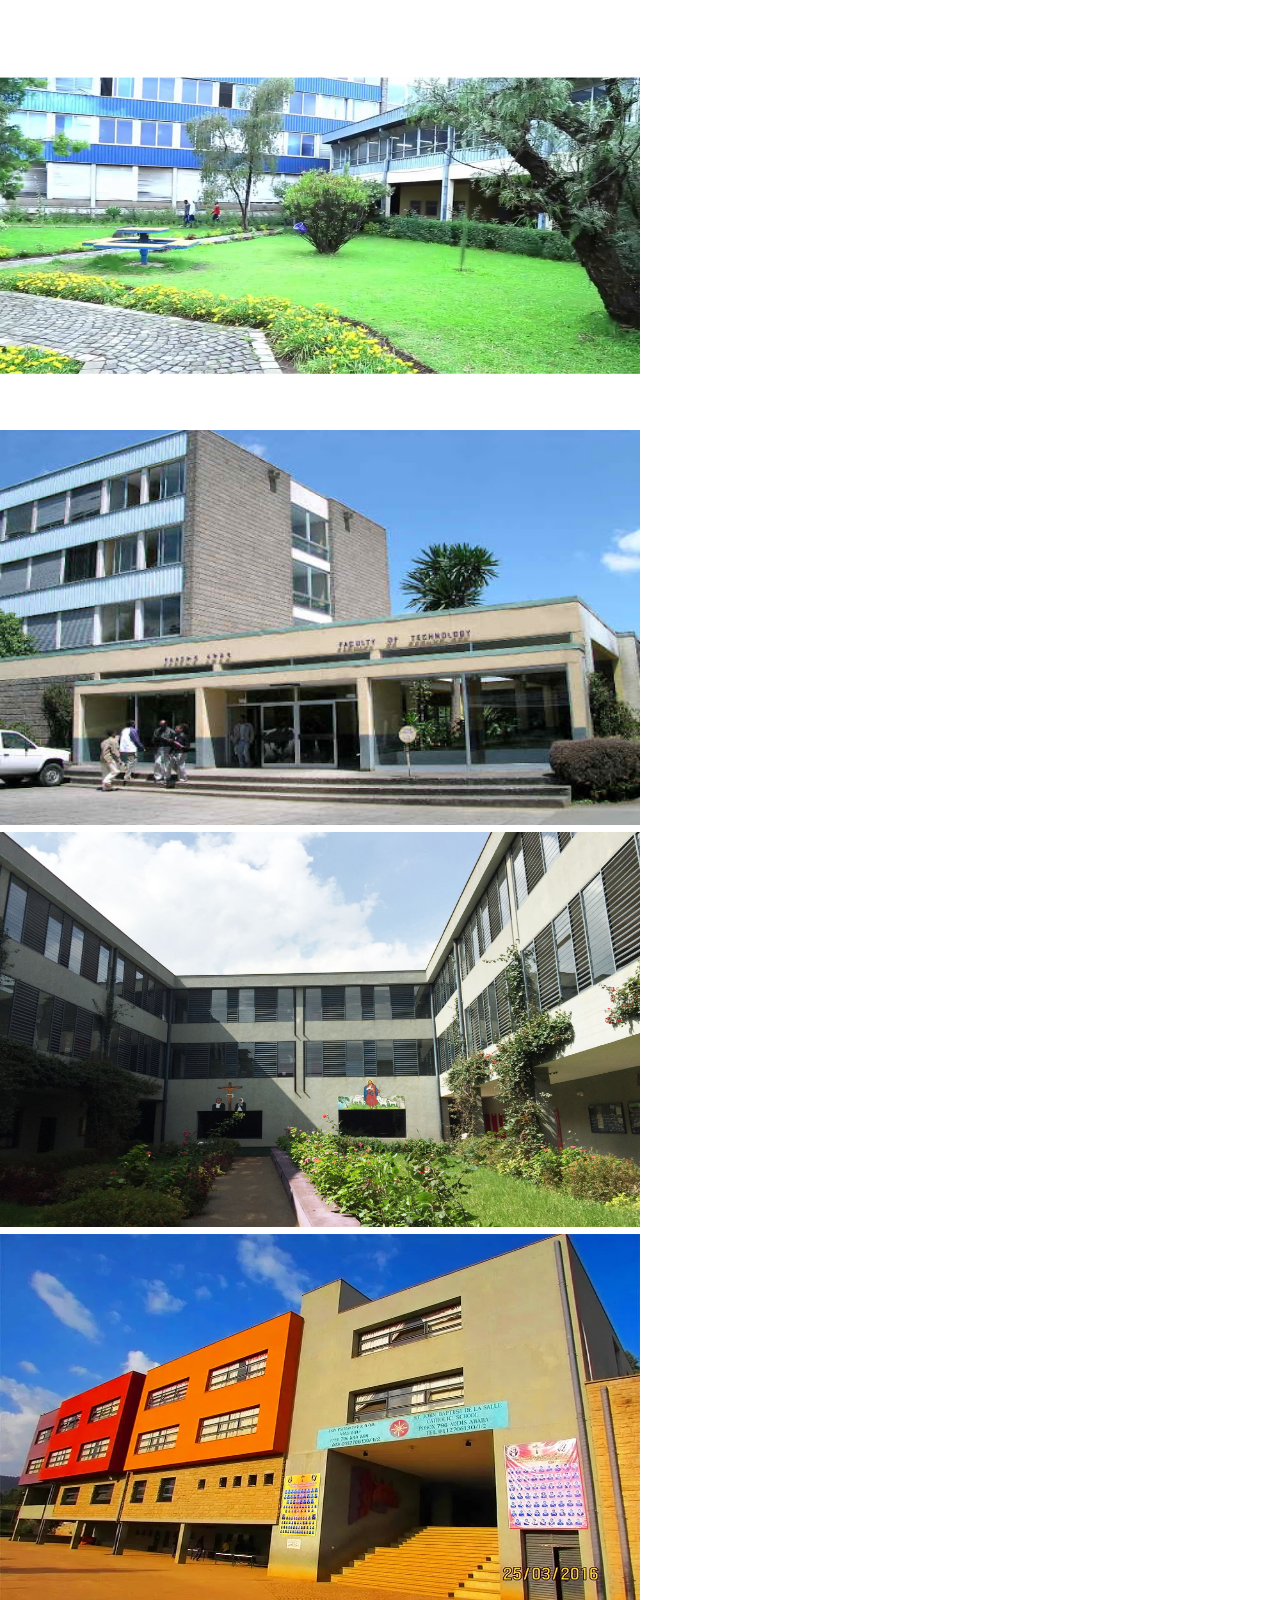
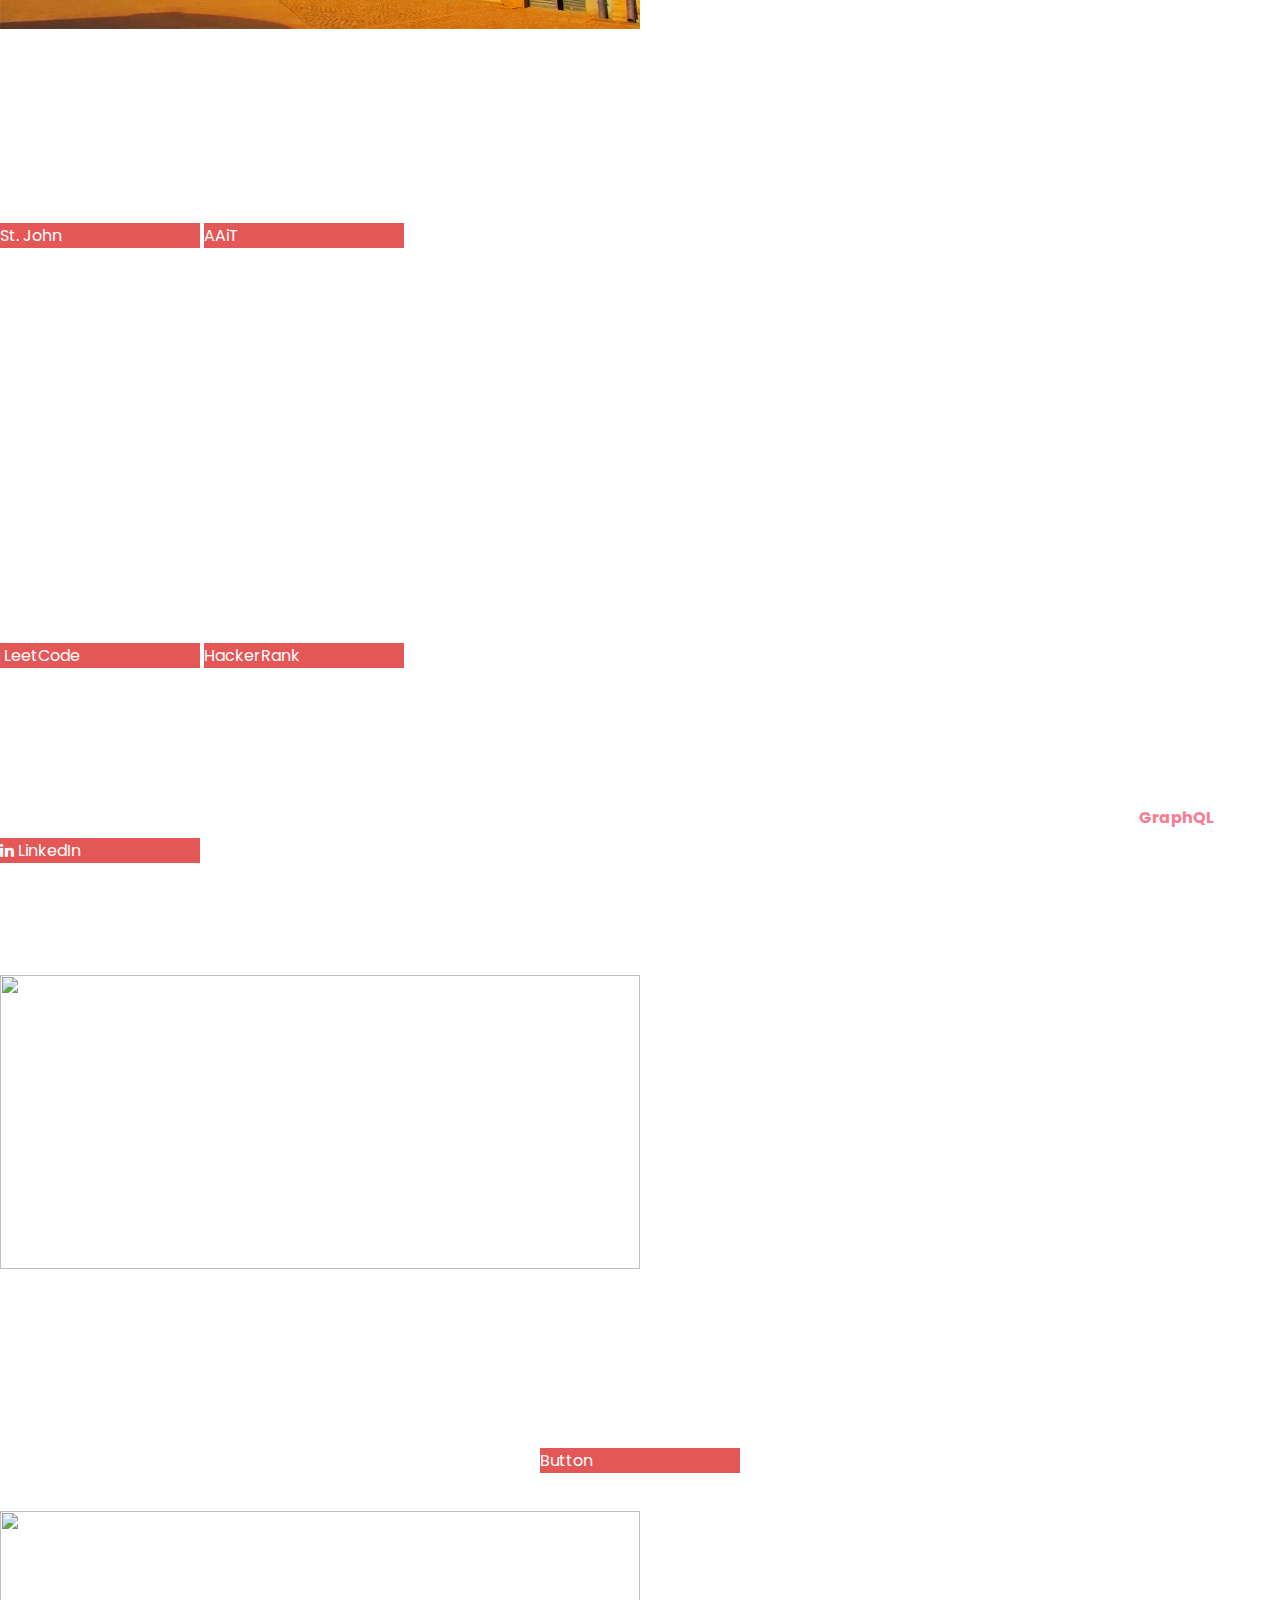
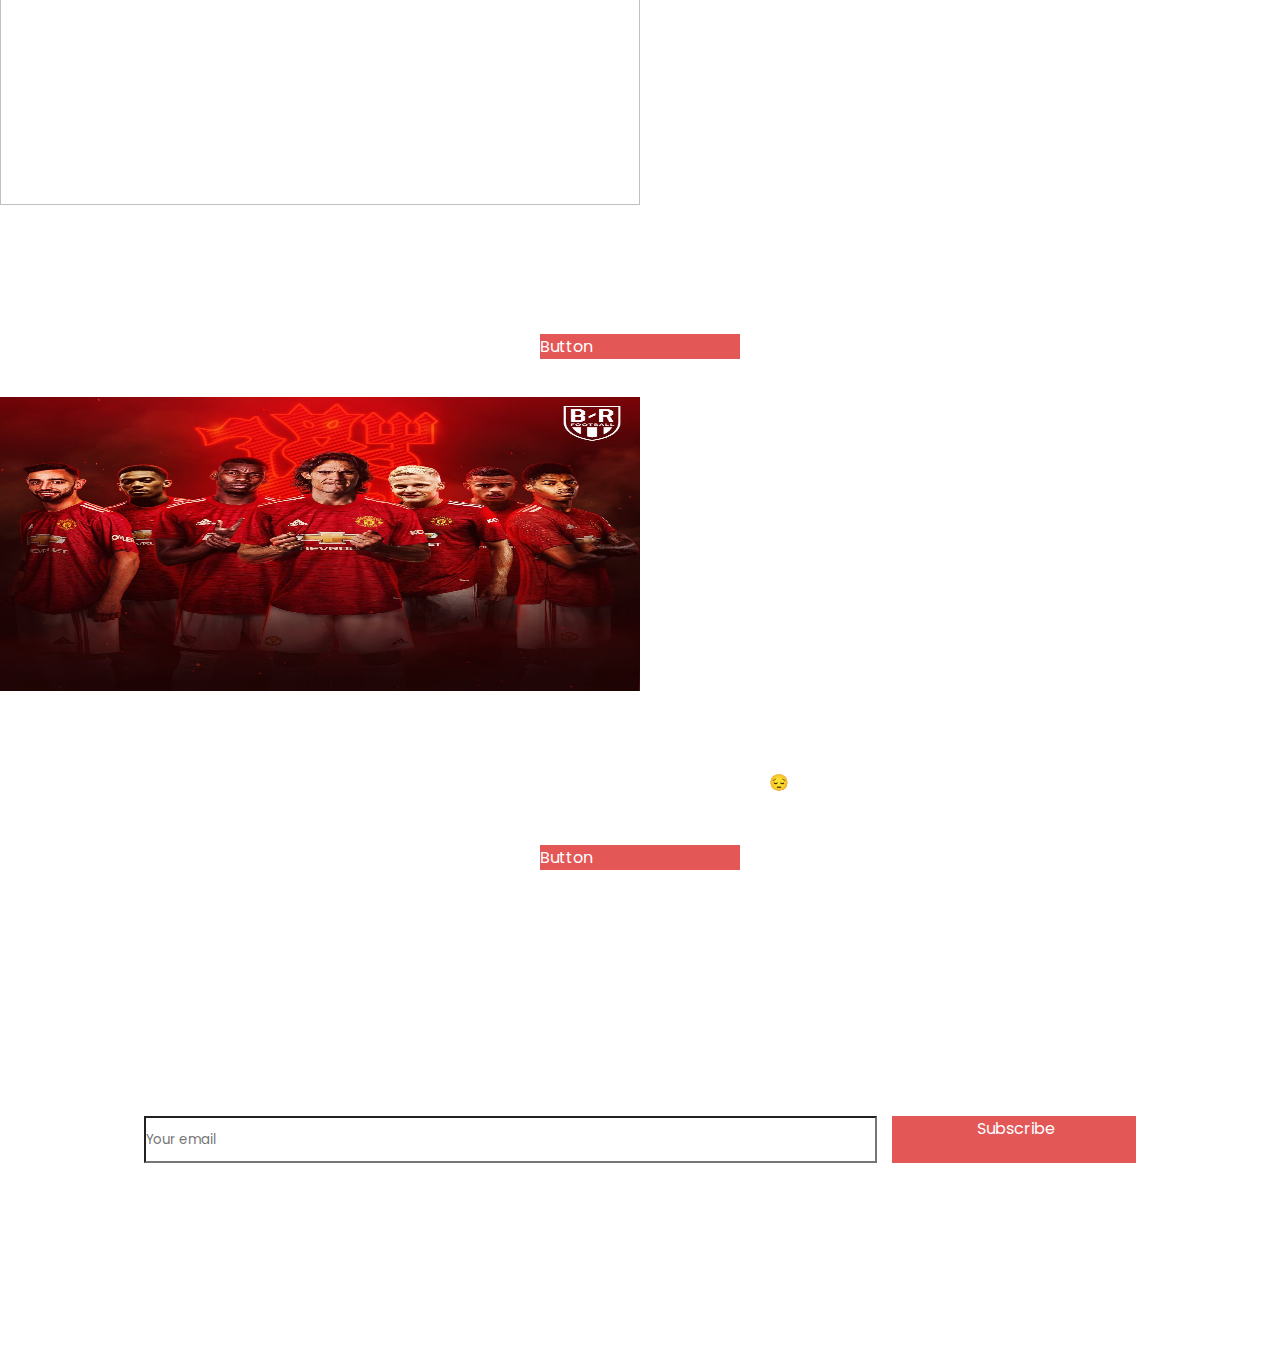
==== commit b0479633: "added a sidebar menu for mobile view, everything is done" ====
--- a/index.html
+++ b/index.html
@@ -16,7 +16,7 @@
 <header>
     <nav class="container-fluid">
         <div class="company-brand"><img src="assets/images/Name.jpg" alt=""></div>
-        <div class="hamburger "><i class="fa fa-bars fa-2x"></i></div>
+        <div class="hamburger" onclick="openNav()"><i class="fa fa-bars fa-2x"></i></div>
         <ul>
             <li class="list-link"><a href="#about" class="nav-link"><i class="fa fa-user-secret"></i> ABOUT</a></li>
             <li class="list-link"><a href="#interests" class="nav-link"><i class="fa fa-gamepad"></i> INTERESTS</a></li>
@@ -27,7 +27,25 @@
             <li><a href="https://www.instagram.com/sgnmakaveli/" class=" _icon" target="_blank"><i class="fa fa-instagram"></i></a></li>
             <li><a href="https://www.linkedin.com/in/segniadeba/" class=" _icon" target="_blank"><i class="fa fa-linkedin"></i></a></li>
         </ul>
+
+        <div id="mySidenav" class="sidenav">
+            <a href="javascript:void(0)" class="closebtn" onclick="closeNav()">&times;</a>
+            
+            <div class="list-link"><a href="#about" class="nav-link"><i class="fa fa-user-secret"></i> ABOUT</a></div>
+            <div class="list-link"><a href="#interests" class="nav-link"><i class="fa fa-gamepad"></i> INTERESTS</a></div>
+            <div class="list-link"><a href="./assets/blog.html" class="nav-link"><i class="fa fa-book"></i> BLOG</a></div>
+            <div class="list-link"><a href="./assets/contact.html" class="nav-link"><i class="fa fa-address-book"></i> CONTACT</a></div>
+            <div class="iconList">
+                <a href="https://www.facebook.com/profile.php?id=100007463568897" class=" _icon"><i class="fa fa-facebook"></i></a>
+                <a href="https://twitter.com/AdebaSegni" target="_blank" class=" _icon"><i class="fa fa-twitter-square"></i></a>
+                <a href="https://www.instagram.com/sgnmakaveli/" class=" _icon" target="_blank"><i class="fa fa-instagram"></i></a>
+                <a href="https://www.linkedin.com/in/segniadeba/" class=" _icon" target="_blank"><i class="fa fa-linkedin"></i></a>
+            </div>
+            
+        
+        </div>    
     </nav>
+
 </header>
 
 <section>
@@ -100,32 +118,32 @@
             <ul class="list-group ">
                 <li class="list-group-item">HTML
                     <div class="progress">
-                        <div class="progress-bar bg-success" role="progressbar" style="width: 70%" aria-valuenow="25" aria-valuemin="0" aria-valuemax="100"></div>
+                        <div class="progress-bar bg-success" role="progressbar" style="width: 70%" aria-valuenow="25" aria-valuemin="0" aria-valuemax="100">70%</div>
                     </div>
                 </li>
                 <li class="list-group-item">CSS/SCSS
                     <div class="progress">
-                        <div class="progress-bar bg-success" role="progressbar" style="width: 65%" aria-valuenow="25" aria-valuemin="0" aria-valuemax="100"></div>
+                        <div class="progress-bar bg-success" role="progressbar" style="width: 65%" aria-valuenow="25" aria-valuemin="0" aria-valuemax="100">65%</div>
                     </div>
                 </li>
                 <li class="list-group-item">Javascript
                     <div class="progress">
-                        <div class="progress-bar bg-success" role="progressbar" style="width: 80%" aria-valuenow="25" aria-valuemin="0" aria-valuemax="100"></div>
+                        <div class="progress-bar bg-success" role="progressbar" style="width: 80%" aria-valuenow="25" aria-valuemin="0" aria-valuemax="100">80%</div>
                     </div>
                 </li>
                 <li class="list-group-item">Java
                     <div class="progress">
-                        <div class="progress-bar bg-warning" role="progressbar" style="width: 60%" aria-valuenow="25" aria-valuemin="0" aria-valuemax="100"></div>
+                        <div class="progress-bar bg-warning" role="progressbar" style="width: 60%" aria-valuenow="25" aria-valuemin="0" aria-valuemax="100">60%</div>
                     </div>
                 </li>
                 <li class="list-group-item">ReactJS
                     <div class="progress">
-                        <div class="progress-bar bg-danger" role="progressbar" style="width: 20%" aria-valuenow="25" aria-valuemin="0" aria-valuemax="100"></div>
+                        <div class="progress-bar bg-danger" role="progressbar" style="width: 20%" aria-valuenow="25" aria-valuemin="0" aria-valuemax="100">20%</div>
                     </div>
                 </li>
                 <li class="list-group-item">NodeJS
                     <div class="progress">
-                        <div class="progress-bar bg-danger" role="progressbar" style="width: 20%" aria-valuenow="25" aria-valuemin="0" aria-valuemax="100"></div>
+                        <div class="progress-bar bg-danger" role="progressbar" style="width: 20%" aria-valuenow="25" aria-valuemin="0" aria-valuemax="100">20%</div>
                     </div>
                 </li>
             </ul>
@@ -215,7 +233,17 @@
     </div>
 </footer>
 
-
+    <script>
+        /* Set the width of the side navigation to 250px */
+        function openNav() {
+        document.getElementById("mySidenav").style.width = "250px"
+        }
+
+        /* Set the width of the side navigation to 0 */
+        function closeNav() {
+        document.getElementById("mySidenav").style.width = "0";
+        } 
+    </script>
     <script src="https://code.jquery.com/jquery-3.5.1.slim.min.js" integrity="sha384-DfXdz2htPH0lsSSs5nCTpuj/zy4C+OGpamoFVy38MVBnE+IbbVYUew+OrCXaRkfj" crossorigin="anonymous"></script>
     <script src="https://cdn.jsdelivr.net/npm/bootstrap@4.5.3/dist/js/bootstrap.bundle.min.js" integrity="sha384-ho+j7jyWK8fNQe+A12Hb8AhRq26LrZ/JpcUGGOn+Y7RsweNrtN/tE3MoK7ZeZDyx" crossorigin="anonymous"></script>
 </body>
--- a/assets/style/styles.css
+++ b/assets/style/styles.css
@@ -478,4 +478,70 @@
   color: black;
 }
 
+.sidenav {
+  height: 100%;
+  /* 100% Full-height */
+  width: 0;
+  /* 0 width - change this with JavaScript */
+  position: fixed;
+  /* Stay in place */
+  z-index: 1;
+  /* Stay on top */
+  top: 0;
+  /* Stay at the top */
+  right: 0;
+  background-color: white;
+  /* Black*/
+  overflow-x: hidden;
+  /* Disable horizontal scroll */
+  padding-top: 60px;
+  /* Place content 60px from the top */
+  transition: 0.5s;
+  /* 0.5 second transition effect to slide in the sidenav */
+}
+.sidenav div {
+  font-weight: 300;
+  list-style: none;
+}
+.sidenav div a {
+  width: 100%;
+  color: black;
+  padding: 10px 10px;
+  transition: 0.3s;
+}
+.sidenav div i {
+  transition: 0.3s;
+}
+.sidenav div .nav-link:hover {
+  background: black;
+  color: white;
+}
+.sidenav div .nav-link:hover i {
+  color: white;
+  background: black;
+}
+.sidenav div ._icon:hover {
+  color: rgba(0, 0, 0, 0.4);
+}
+
+/* Position and style the close button (top right corner) */
+.sidenav .closebtn {
+  position: absolute;
+  top: 0;
+  right: 25px;
+  font-size: 36px;
+  margin-left: 50px;
+  color: black;
+}
+
+@media screen and (max-height: 450px) {
+  .sidenav {
+    padding-top: 15px;
+  }
+
+  .sidenav a {
+    font-size: 18px;
+  }
+}
+
 /*# sourceMappingURL=styles.css.map */
